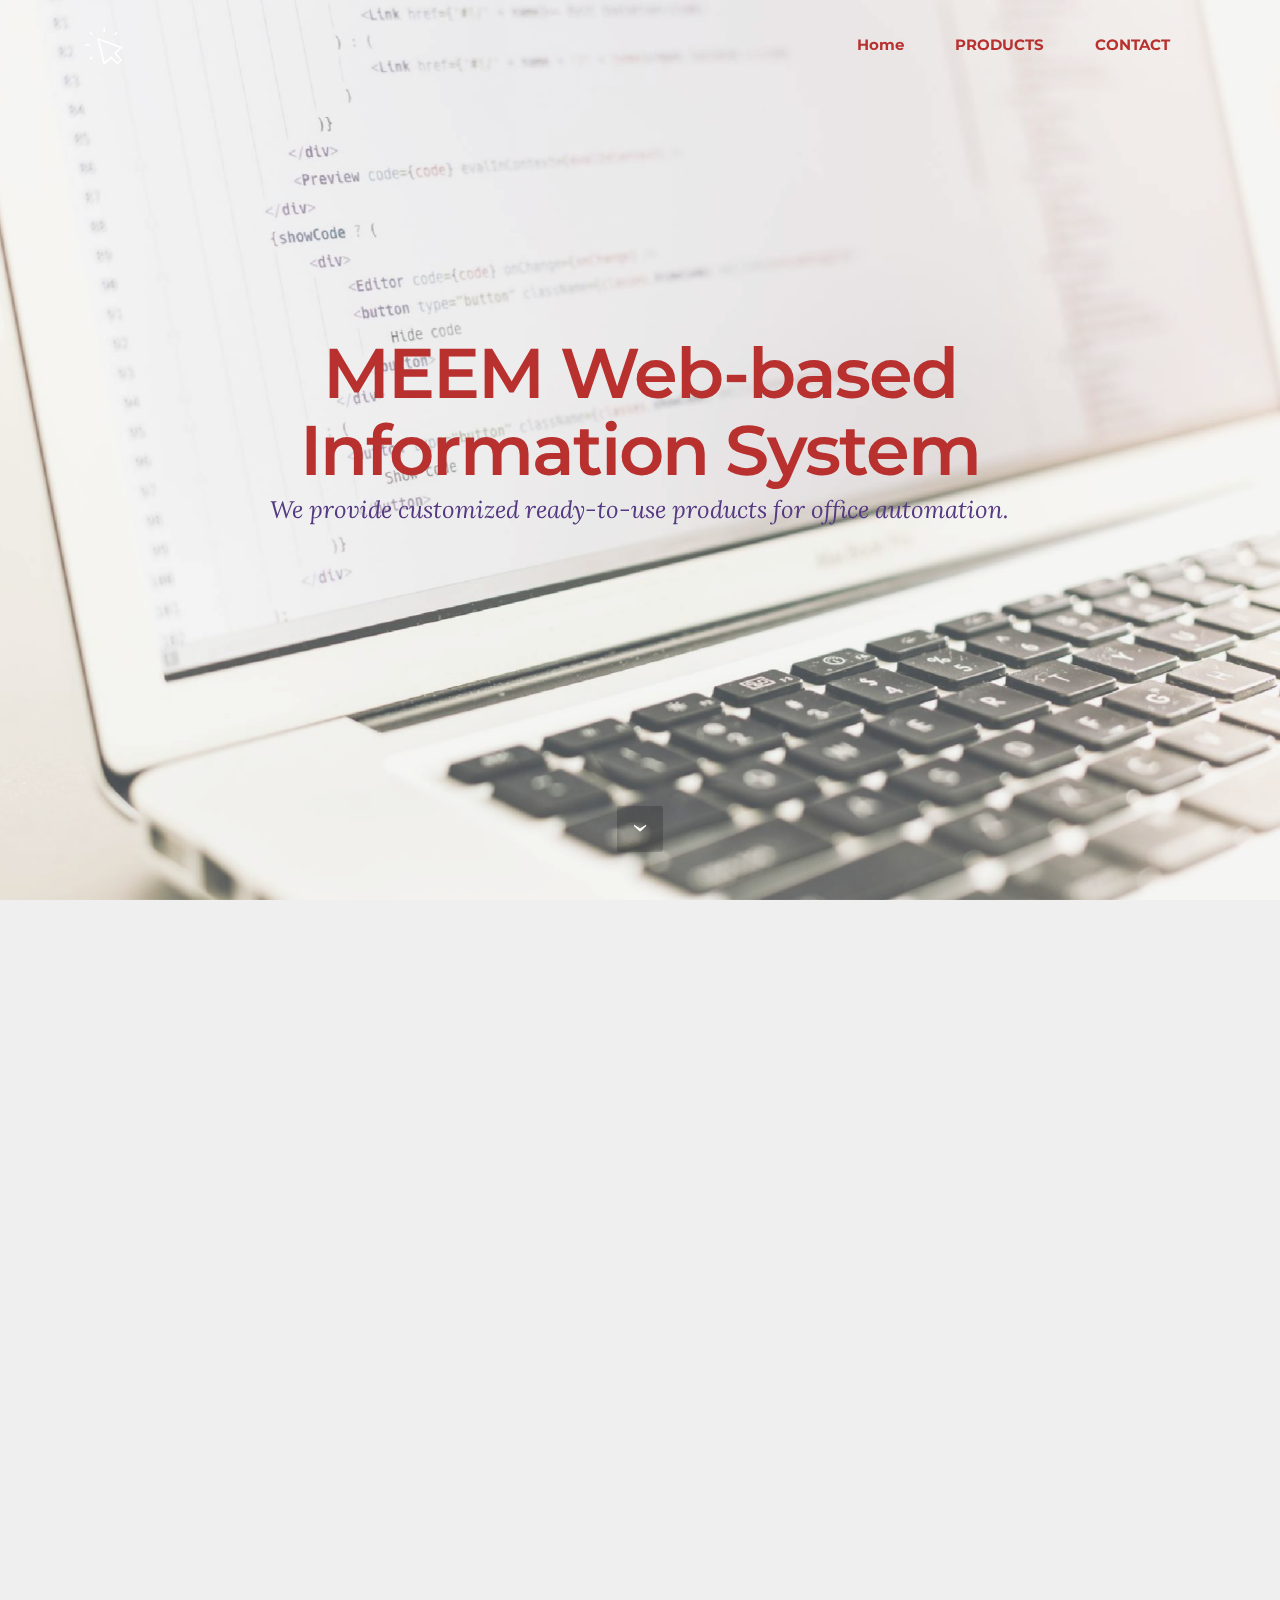
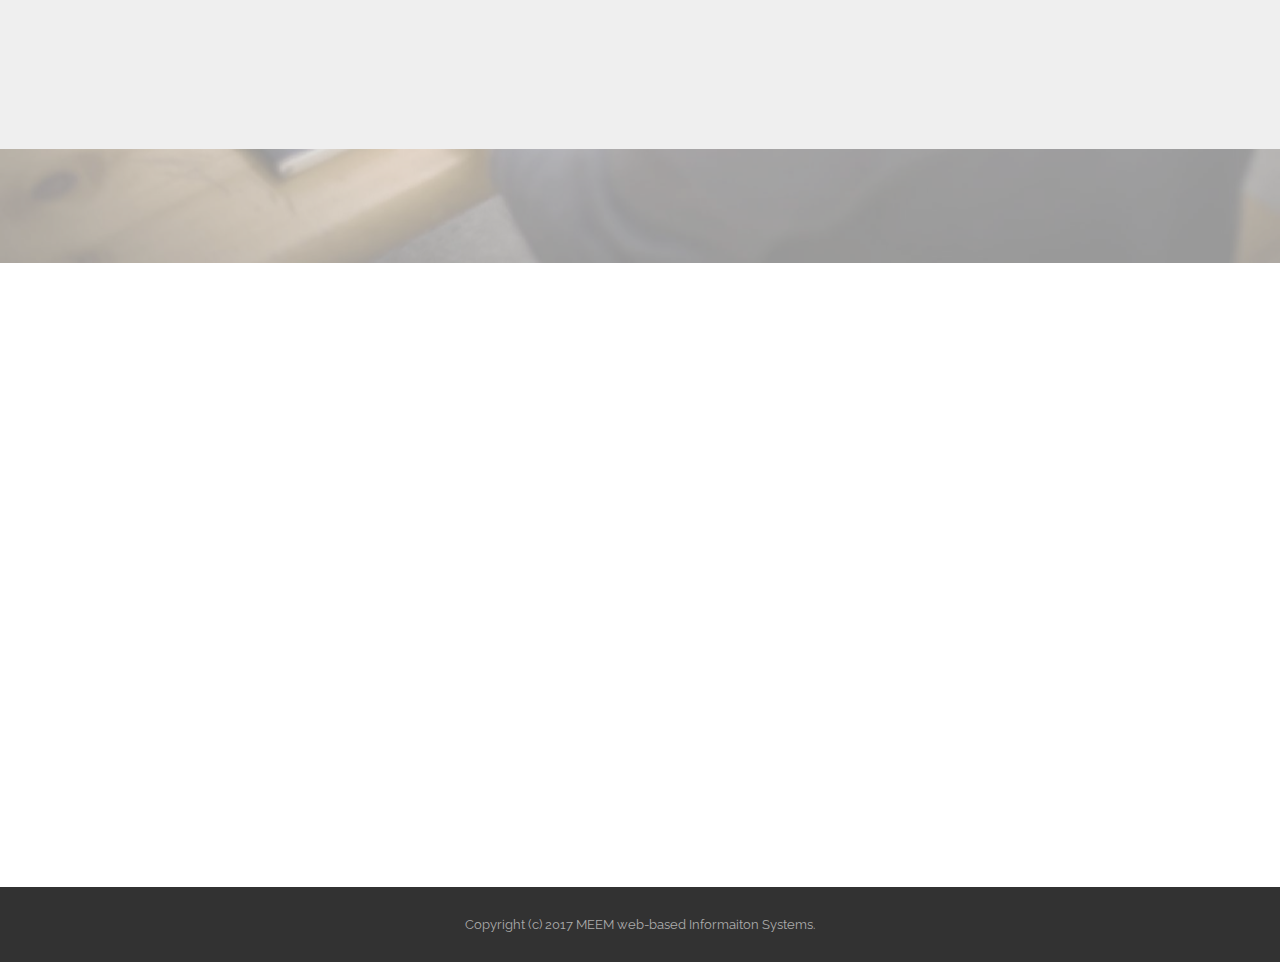
==== index.html @ 67f47ad5 "create github pages" ====
<!DOCTYPE html>
<html>
<head>
  <!-- Site made with Mobirise Website Builder v3.12.1, https://mobirise.com -->
  <meta charset="UTF-8">
  <meta http-equiv="X-UA-Compatible" content="IE=edge">
  <meta name="generator" content="Mobirise v3.12.1, mobirise.com">
  <meta name="viewport" content="width=device-width, initial-scale=1">
  <link rel="shortcut icon" href="assets/images/kfupm-seal-128x128.png" type="image/x-icon">
  <meta name="description" content="">
  
  <link rel="stylesheet" href="https://fonts.googleapis.com/css?family=Lora:400,700,400italic,700italic&amp;subset=latin">
  <link rel="stylesheet" href="https://fonts.googleapis.com/css?family=Montserrat:400,700">
  <link rel="stylesheet" href="https://fonts.googleapis.com/css?family=Raleway:100,100i,200,200i,300,300i,400,400i,500,500i,600,600i,700,700i,800,800i,900,900i">
  <link rel="stylesheet" href="assets/bootstrap-material-design-font/css/material.css">
  <link rel="stylesheet" href="assets/web/assets/mobirise-icons/mobirise-icons.css">
  <link rel="stylesheet" href="assets/tether/tether.min.css">
  <link rel="stylesheet" href="assets/bootstrap/css/bootstrap.min.css">
  <link rel="stylesheet" href="assets/dropdown/css/style.css">
  <link rel="stylesheet" href="assets/animate.css/animate.min.css">
  <link rel="stylesheet" href="assets/theme/css/style.css">
  <link rel="stylesheet" href="assets/mobirise/css/mbr-additional.css" type="text/css">
  
  
  
</head>
<body>
<section id="menu-0">

    <nav class="navbar navbar-dropdown bg-color transparent navbar-fixed-top">
        <div class="container">

            <div class="mbr-table">
                <div class="mbr-table-cell">

                    <div class="navbar-brand">
                        <span class="navbar-logo"><span class="mbri-cursor-click mbr-iconfont mbr-iconfont-menu"></span></span>
                        
                    </div>

                </div>
                <div class="mbr-table-cell">

                    <button class="navbar-toggler pull-xs-right hidden-md-up" type="button" data-toggle="collapse" data-target="#exCollapsingNavbar">
                        <div class="hamburger-icon"></div>
                    </button>

                    <ul class="nav-dropdown collapse pull-xs-right nav navbar-nav navbar-toggleable-sm" id="exCollapsingNavbar"><li class="nav-item"><a class="nav-link link" href="index.html#header1-1">Home</a></li><li class="nav-item dropdown"><a class="nav-link link" href="index.html#features3-2" aria-expanded="true">PRODUCTS</a></li><li class="nav-item dropdown"><a class="nav-link link" href="index.html#form1-3" aria-expanded="false">CONTACT</a></li></ul>
                    <button hidden="" class="navbar-toggler navbar-close" type="button" data-toggle="collapse" data-target="#exCollapsingNavbar">
                        <div class="close-icon"></div>
                    </button>

                </div>
            </div>

        </div>
    </nav>

</section>

<section class="engine"><a rel="external" href="https://mobirise.com">https://mobirise.com/</a></section><section class="mbr-section mbr-section-hero mbr-section-full mbr-parallax-background mbr-section-with-arrow" id="header1-1" style="background-image: url(assets/images/mbr-1-2000x1333.jpg);">

    <div class="mbr-overlay" style="opacity: 0.3; background-color: rgb(239, 239, 239);"></div>

    <div class="mbr-table-cell">

        <div class="container">
            <div class="row">
                <div class="mbr-section col-md-10 col-md-offset-1 text-xs-center">

                    <h1 class="mbr-section-title display-1">MEEM Web-based Information System</h1>
                    <p class="mbr-section-lead lead">We provide customized ready-to-use products for office automation.<br></p>
                    
                </div>
            </div>
        </div>
    </div>

    <div class="mbr-arrow mbr-arrow-floating" aria-hidden="true"><a href="#footer1-2"><i class="mbr-arrow-icon"></i></a></div>

</section>

<section class="mbr-cards mbr-section mbr-section-nopadding" id="features3-2" style="background-color: rgb(239, 239, 239);">

    

    <div class="mbr-cards-row row">
        <div class="mbr-cards-col col-xs-12 col-lg-2" style="padding-top: 40px; padding-bottom: 80px;">
            <div class="container">
              <div class="card cart-block">
                  <div class="card-img"><img src="assets/images/promotion-600x406.jpg" class="card-img-top"></div>
                  <div class="card-block">
                    <h4 class="card-title">Faculty Promotion System</h4>
                    <h5 class="card-subtitle">A cusomizable web-based automation for faculty promotion process for any university</h5>
                    <p class="card-text">It is a workflow system for promoting faculty candidates to a higher rank in a university. The system allows uploading of documents, maintaining research points sheets, selection of external reviewers, to and fro movement of promotion application among different departments, tracking of application with automatic email reminders etc. The system is easy to integrate and customizable online</p>
                    
                    </div>
                </div>
            </div>
        </div>
        <div class="mbr-cards-col col-xs-12 col-lg-2" style="padding-top: 40px; padding-bottom: 80px;">
            <div class="container">
                <div class="card cart-block">
                    <div class="card-img"><img src="assets/images/eventsmanagementsystem-600x311.jpg" class="card-img-top"></div>
                    <div class="card-block">
                        <h4 class="card-title">Events Management System</h4>
                        <h5 class="card-subtitle">A customizable web-based automation for Managing Events in any organization&nbsp;</h5>
                        <p class="card-text">It is a portal to Create, Modify, Search and Delete Events. Regitration of Speakers,Room and Attendants &nbsp;is carried out through user-friendly online forms. The concerned users are consequently reminded with Email reminders.</p>
                        
                    </div>
                </div>
            </div>
        </div>
        <div class="mbr-cards-col col-xs-12 col-lg-2" style="padding-top: 40px; padding-bottom: 80px;">
            <div class="container">
                <div class="card cart-block">
                    <div class="card-img"><img src="assets/images/inventorymanagement-600x364.png" class="card-img-top"></div>
                    <div class="card-block">
                        <h4 class="card-title">Inventory System&nbsp;</h4>
                        <h5 class="card-subtitle">A customizeable web-based automation of Store items for managing items in any store</h5>
                        <p class="card-text">Process of Issuing, returning, discarding, and adding new items &nbsp;in a store is automated.High-level summarized reports are made for the Higher authorities to help make decisions&nbsp;</p>
                        
                    </div>
                </div>
            </div>
        </div>
        <div class="mbr-cards-col col-xs-12 col-lg-2" style="padding-top: 40px; padding-bottom: 80px;">
            <div class="container">
                <div class="card cart-block">
                    <div class="card-img"><img src="assets/images/budgetadministration-600x242.jpg" class="card-img-top"></div>
                    <div class="card-block">
                        <h4 class="card-title">Budget Adminitration System&nbsp;</h4>
                        <h5 class="card-subtitle">A customizeable web-based automation for administrering Budgets of Projects Grants. &nbsp;</h5>
                        <p class="card-text">The projects grants from an external sources in an organization needs to be organized and managed. This web-based automation allow Prinicipal Investigators of mutlitple projects secure  logins to manage budget heads and allocate funds for running the project. The system autmatically &nbsp;provides monthly, yearly and final financial reports to be submitted to the external source.&nbsp;</p>
                        
                    </div>
                </div>
            </div>
        </div>
        <div class="mbr-cards-col col-xs-12 col-lg-2" style="padding-top: 40px; padding-bottom: 80px;">
            <div class="container">
                <div class="card cart-block">
                    <div class="card-img"><img src="assets/images/projectqualitymanagement-600x600.jpg" class="card-img-top"></div>
                    <div class="card-block">
                        <h4 class="card-title">Projects Quality Management System&nbsp;</h4>
                        <h5 class="card-subtitle">A customizeable web-based automation for managing project quality</h5>
                        <p class="card-text">The projects quality need to managed while the project is running. This automation provides timely reports to the center director, reporting of any problem like equipment missing, closing of project etc. .</p>
                        
                    </div>
                </div>
            </div>
        </div>
        
    </div>
</section>

<section class="mbr-section mbr-parallax-background" id="form1-3" style="background-image: url(assets/images/mbr-2-2000x1333.jpg); padding-top: 120px; padding-bottom: 120px;">
    <div class="mbr-overlay" style="opacity: 0.6; background-color: rgb(255, 255, 255);">
    </div>
    <div class="mbr-section mbr-section__container mbr-section__container--middle">
        <div class="container">
            <div class="row">
                <div class="col-xs-12 text-xs-center">
                    <h3 class="mbr-section-title display-2">CONTACT FORM</h3>
                    <small class="mbr-section-subtitle">Replace your current paper-based with to-date web-based automation .</small>
                </div>
            </div>
        </div>
    </div>
    <div class="mbr-section mbr-section-nopadding">
        <div class="container">
            <div class="row">
                <div class="col-xs-12 col-lg-10 col-lg-offset-1" data-form-type="formoid">


                    <div data-form-alert="true">
                        <div hidden="" data-form-alert-success="true" class="alert alert-form alert-success text-xs-center">Thanks for filling out form!</div>
                    </div>


                    <form action="https://mobirise.com/" method="post" data-form-title="CONTACT FORM">

                        <input type="hidden" value="KBYtS4QQPuknNpomk9CHhkIZFD9UuDMmwZOEA/wtsR2DMYqhEnBxSIKynUd0scEExJR4XQNCITCWAJcIQ/gbEltzCfZrSMmyPvbnNnT1mfeXy9pyFoHm8TKO83Wcvcyg" data-form-email="true">

                        <div class="row row-sm-offset">

                            <div class="col-xs-12 col-md-4">
                                <div class="form-group">
                                    <label class="form-control-label" for="form1-3-name">Full Name<span class="form-asterisk">*</span></label>
                                    <input type="text" class="form-control" name="name" required="" data-form-field="Name" id="form1-3-name">
                                </div>
                            </div>

                            <div class="col-xs-12 col-md-4">
                                <div class="form-group">
                                    <label class="form-control-label" for="form1-3-email">Email<span class="form-asterisk">*</span></label>
                                    <input type="email" class="form-control" name="email" required="" data-form-field="Email" id="form1-3-email">
                                </div>
                            </div>

                            <div class="col-xs-12 col-md-4">
                                <div class="form-group">
                                    <label class="form-control-label" for="form1-3-phone">Phone</label>
                                    <input type="tel" class="form-control" name="phone" data-form-field="Phone" id="form1-3-phone">
                                </div>
                            </div>

                        </div>

                        <div class="form-group">
                            <label class="form-control-label" for="form1-3-message">Message</label>
                            <textarea class="form-control" name="message" rows="7" data-form-field="Message" id="form1-3-message"></textarea>
                        </div>

                        <div><button type="submit" class="btn btn-primary">CONTACT US</button></div>

                    </form>
                </div>
            </div>
        </div>
    </div>
</section>

<footer class="mbr-small-footer mbr-section mbr-section-nopadding" id="footer1-2" style="background-color: rgb(50, 50, 50); padding-top: 1.75rem; padding-bottom: 1.75rem;">
    
    <div class="container">
        <p class="text-xs-center">Copyright (c) 2017 MEEM web-based Informaiton Systems.</p>
    </div>
</footer>


  <script src="assets/web/assets/jquery/jquery.min.js"></script>
  <script src="assets/tether/tether.min.js"></script>
  <script src="assets/bootstrap/js/bootstrap.min.js"></script>
  <script src="assets/smooth-scroll/smooth-scroll.js"></script>
  <script src="assets/dropdown/js/script.min.js"></script>
  <script src="assets/touch-swipe/jquery.touch-swipe.min.js"></script>
  <script src="assets/viewport-checker/jquery.viewportchecker.js"></script>
  <script src="assets/jarallax/jarallax.js"></script>
  <script src="assets/theme/js/script.js"></script>
  <script src="assets/formoid/formoid.min.js"></script>
  
  
  <input name="animation" type="hidden">
   <div id="scrollToTop" class="scrollToTop mbr-arrow-up"><a style="text-align: center;"><i class="mbr-arrow-up-icon"></i></a></div>
  </body>
</html>
---- assets/bootstrap-material-design-font/css/material.css ----
@font-face {
  font-family: 'Material-Design-Icons';
  src: url('../fonts/Material-Design-Icons.eot?3ocs8m');
  src: url('../fonts/Material-Design-Icons.eot?#iefix3ocs8m') format('embedded-opentype'), url('../fonts/Material-Design-Icons.woff?3ocs8m') format('woff'), url('../fonts/Material-Design-Icons.ttf?3ocs8m') format('truetype'), url('../fonts/Material-Design-Icons.svg?3ocs8m#Material-Design-Icons') format('svg');
  font-weight: normal;
  font-style: normal;
}
[class^="mdi-"],
[class*="mdi-"] {
  speak: none;
  display: inline-block;
  font-style: normal;
  font-variant:normal;
  font-weight:normal;
  /*font-size:24px;*/
  line-height:1;
  font-family:'Material-Design-Icons' !important;
  text-rendering: auto;
  
  -webkit-font-smoothing: antialiased;
  -moz-osx-font-smoothing: grayscale;
  -webkit-transform: translate(0, 0);
      -ms-transform: translate(0, 0);
          transform: translate(0, 0);
}
[class^="mdi-"]:before,
[class*="mdi-"]:before {
  display: inline-block;
  speak: none;
  text-decoration: inherit;
}
[class^="mdi-"].pull-left,
[class*="mdi-"].pull-left {
  margin-right: .3em;
}
[class^="mdi-"].pull-right,
[class*="mdi-"].pull-right {
  margin-left: .3em;
}
[class^="mdi-"].mdi-lg:before,
[class*="mdi-"].mdi-lg:before,
[class^="mdi-"].mdi-lg:after,
[class*="mdi-"].mdi-lg:after {
  font-size: 1.33333333em;
  line-height: 0.75em;
  vertical-align: -15%;
}
[class^="mdi-"].mdi-2x:before,
[class*="mdi-"].mdi-2x:before,
[class^="mdi-"].mdi-2x:after,
[class*="mdi-"].mdi-2x:after {
  font-size: 2em;
}
[class^="mdi-"].mdi-3x:before,
[class*="mdi-"].mdi-3x:before,
[class^="mdi-"].mdi-3x:after,
[class*="mdi-"].mdi-3x:after {
  font-size: 3em;
}
[class^="mdi-"].mdi-4x:before,
[class*="mdi-"].mdi-4x:before,
[class^="mdi-"].mdi-4x:after,
[class*="mdi-"].mdi-4x:after {
  font-size: 4em;
}
[class^="mdi-"].mdi-5x:before,
[class*="mdi-"].mdi-5x:before,
[class^="mdi-"].mdi-5x:after,
[class*="mdi-"].mdi-5x:after {
  font-size: 5em;
}
[class^="mdi-device-signal-cellular-"]:after,
[class^="mdi-device-battery-"]:after,
[class^="mdi-device-battery-charging-"]:after,
[class^="mdi-device-signal-cellular-connected-no-internet-"]:after,
[class^="mdi-device-signal-wifi-"]:after,
[class^="mdi-device-signal-wifi-statusbar-not-connected"]:after,
.mdi-device-network-wifi:after {
  opacity: .3;
  position: absolute;
  left: 0;
  top: 0;
  z-index: 1;
  display: inline-block;
  speak: none;
  text-decoration: inherit;
}
[class^="mdi-device-signal-cellular-"]:after {
  content: "\e758";
}
[class^="mdi-device-battery-"]:after {
  content: "\e735";
}
[class^="mdi-device-battery-charging-"]:after {
  content: "\e733";
}
[class^="mdi-device-signal-cellular-connected-no-internet-"]:after {
  content: "\e75d";
}
[class^="mdi-device-signal-wifi-"]:after,
.mdi-device-network-wifi:after {
  content: "\e765";
}
[class^="mdi-device-signal-wifi-statusbasr-not-connected"]:after {
  content: "\e8f7";
}
.mdi-device-signal-cellular-off:after,
.mdi-device-signal-cellular-null:after,
.mdi-device-signal-cellular-no-sim:after,
.mdi-device-signal-wifi-off:after,
.mdi-device-signal-wifi-4-bar:after,
.mdi-device-signal-cellular-4-bar:after,
.mdi-device-battery-alert:after,
.mdi-device-signal-cellular-connected-no-internet-4-bar:after,
.mdi-device-battery-std:after,
.mdi-device-battery-full .mdi-device-battery-unknown:after {
  content: "";
}
.mdi-fw {
  width: 1.28571429em;
  text-align: center;
}
.mdi-ul {
  padding-left: 0;
  margin-left: 2.14285714em;
  list-style-type: none;
}
.mdi-ul > li {
  position: relative;
}
.mdi-li {
  position: absolute;
  left: -2.14285714em;
  width: 2.14285714em;
  top: 0.14285714em;
  text-align: center;
}
.mdi-li.mdi-lg {
  left: -1.85714286em;
}
.mdi-border {
  padding: .2em .25em .15em;
  border: solid 0.08em #eeeeee;
  border-radius: .1em;
}
.mdi-spin {
  -webkit-animation: mdi-spin 2s infinite linear;
  animation: mdi-spin 2s infinite linear;
  -webkit-transform-origin: 50% 50%;
  -ms-transform-origin: 50% 50%;
      transform-origin: 50% 50%;
}
.mdi-pulse {
  -webkit-animation: mdi-spin 1s steps(8) infinite;
  animation: mdi-spin 1s steps(8) infinite;
  -webkit-transform-origin: 50% 50%;
  -ms-transform-origin: 50% 50%;
      transform-origin: 50% 50%;
}
@-webkit-keyframes mdi-spin {
  0% {
    -webkit-transform: rotate(0deg);
    transform: rotate(0deg);
  }
  100% {
    -webkit-transform: rotate(359deg);
    transform: rotate(359deg);
  }
}
@keyframes mdi-spin {
  0% {
    -webkit-transform: rotate(0deg);
    transform: rotate(0deg);
  }
  100% {
    -webkit-transform: rotate(359deg);
    transform: rotate(359deg);
  }
}
.mdi-rotate-90 {
  filter: progid:DXImageTransform.Microsoft.BasicImage(rotation=1);
  -webkit-transform: rotate(90deg);
  -ms-transform: rotate(90deg);
  transform: rotate(90deg);
}
.mdi-rotate-180 {
  filter: progid:DXImageTransform.Microsoft.BasicImage(rotation=2);
  -webkit-transform: rotate(180deg);
  -ms-transform: rotate(180deg);
  transform: rotate(180deg);
}
.mdi-rotate-270 {
  filter: progid:DXImageTransform.Microsoft.BasicImage(rotation=3);
  -webkit-transform: rotate(270deg);
  -ms-transform: rotate(270deg);
  transform: rotate(270deg);
}
.mdi-flip-horizontal {
  filter: progid:DXImageTransform.Microsoft.BasicImage(rotation=0, mirror=1);
  -webkit-transform: scale(-1, 1);
  -ms-transform: scale(-1, 1);
  transform: scale(-1, 1);
}
.mdi-flip-vertical {
  filter: progid:DXImageTransform.Microsoft.BasicImage(rotation=2, mirror=1);
  -webkit-transform: scale(1, -1);
  -ms-transform: scale(1, -1);
  transform: scale(1, -1);
}
:root .mdi-rotate-90,
:root .mdi-rotate-180,
:root .mdi-rotate-270,
:root .mdi-flip-horizontal,
:root .mdi-flip-vertical {
  -webkit-filter: none;
          filter: none;
}
.mdi-stack {
  position: relative;
  display: inline-block;
  width: 2em;
  height: 2em;
  line-height: 2em;
  vertical-align: middle;
}
.mdi-stack-1x,
.mdi-stack-2x {
  position: absolute;
  left: 0;
  width: 100%;
  text-align: center;
}
.mdi-stack-1x {
  line-height: inherit;
}
.mdi-stack-2x {
  font-size: 2em;
}
.mdi-inverse {
  color: #ffffff;
}
/* Start Icons */
.mdi-action-3d-rotation:before {
  content: "\e600";
}
.mdi-action-accessibility:before {
  content: "\e601";
}
.mdi-action-account-balance-wallet:before {
  content: "\e602";
}
.mdi-action-account-balance:before {
  content: "\e603";
}
.mdi-action-account-box:before {
  content: "\e604";
}
.mdi-action-account-child:before {
  content: "\e605";
}
.mdi-action-account-circle:before {
  content: "\e606";
}
.mdi-action-add-shopping-cart:before {
  content: "\e607";
}
.mdi-action-alarm-add:before {
  content: "\e608";
}
.mdi-action-alarm-off:before {
  content: "\e609";
}
.mdi-action-alarm-on:before {
  content: "\e60a";
}
.mdi-action-alarm:before {
  content: "\e60b";
}
.mdi-action-android:before {
  content: "\e60c";
}
.mdi-action-announcement:before {
  content: "\e60d";
}
.mdi-action-aspect-ratio:before {
  content: "\e60e";
}
.mdi-action-assessment:before {
  content: "\e60f";
}
.mdi-action-assignment-ind:before {
  content: "\e610";
}
.mdi-action-assignment-late:before {
  content: "\e611";
}
.mdi-action-assignment-return:before {
  content: "\e612";
}
.mdi-action-assignment-returned:before {
  content: "\e613";
}
.mdi-action-assignment-turned-in:before {
  content: "\e614";
}
.mdi-action-assignment:before {
  content: "\e615";
}
.mdi-action-autorenew:before {
  content: "\e616";
}
.mdi-action-backup:before {
  content: "\e617";
}
.mdi-action-book:before {
  content: "\e618";
}
.mdi-action-bookmark-outline:before {
  content: "\e619";
}
.mdi-action-bookmark:before {
  content: "\e61a";
}
.mdi-action-bug-report:before {
  content: "\e61b";
}
.mdi-action-cached:before {
  content: "\e61c";
}
.mdi-action-check-circle:before {
  content: "\e61d";
}
.mdi-action-class:before {
  content: "\e61e";
}
.mdi-action-credit-card:before {
  content: "\e61f";
}
.mdi-action-dashboard:before {
  content: "\e620";
}
.mdi-action-delete:before {
  content: "\e621";
}
.mdi-action-description:before {
  content: "\e622";
}
.mdi-action-dns:before {
  content: "\e623";
}
.mdi-action-done-all:before {
  content: "\e624";
}
.mdi-action-done:before {
  content: "\e625";
}
.mdi-action-event:before {
  content: "\e626";
}
.mdi-action-exit-to-app:before {
  content: "\e627";
}
.mdi-action-explore:before {
  content: "\e628";
}
.mdi-action-extension:before {
  content: "\e629";
}
.mdi-action-face-unlock:before {
  content: "\e62a";
}
.mdi-action-favorite-outline:before {
  content: "\e62b";
}
.mdi-action-favorite:before {
  content: "\e62c";
}
.mdi-action-find-in-page:before {
  content: "\e62d";
}
.mdi-action-find-replace:before {
  content: "\e62e";
}
.mdi-action-flip-to-back:before {
  content: "\e62f";
}
.mdi-action-flip-to-front:before {
  content: "\e630";
}
.mdi-action-get-app:before {
  content: "\e631";
}
.mdi-action-grade:before {
  content: "\e632";
}
.mdi-action-group-work:before {
  content: "\e633";
}
.mdi-action-help:before {
  content: "\e634";
}
.mdi-action-highlight-remove:before {
  content: "\e635";
}
.mdi-action-history:before {
  content: "\e636";
}
.mdi-action-home:before {
  content: "\e637";
}
.mdi-action-https:before {
  content: "\e638";
}
.mdi-action-info-outline:before {
  content: "\e639";
}
.mdi-action-info:before {
  content: "\e63a";
}
.mdi-action-input:before {
  content: "\e63b";
}
.mdi-action-invert-colors:before {
  content: "\e63c";
}
.mdi-action-label-outline:before {
  content: "\e63d";
}
.mdi-action-label:before {
  content: "\e63e";
}
.mdi-action-language:before {
  content: "\e63f";
}
.mdi-action-launch:before {
  content: "\e640";
}
.mdi-action-list:before {
  content: "\e641";
}
.mdi-action-lock-open:before {
  content: "\e642";
}
.mdi-action-lock-outline:before {
  content: "\e643";
}
.mdi-action-lock:before {
  content: "\e644";
}
.mdi-action-loyalty:before {
  content: "\e645";
}
.mdi-action-markunread-mailbox:before {
  content: "\e646";
}
.mdi-action-note-add:before {
  content: "\e647";
}
.mdi-action-open-in-browser:before {
  content: "\e648";
}
.mdi-action-open-in-new:before {
  content: "\e649";
}
.mdi-action-open-with:before {
  content: "\e64a";
}
.mdi-action-pageview:before {
  content: "\e64b";
}
.mdi-action-payment:before {
  content: "\e64c";
}
.mdi-action-perm-camera-mic:before {
  content: "\e64d";
}
.mdi-action-perm-contact-cal:before {
  content: "\e64e";
}
.mdi-action-perm-data-setting:before {
  content: "\e64f";
}
.mdi-action-perm-device-info:before {
  content: "\e650";
}
.mdi-action-perm-identity:before {
  content: "\e651";
}
.mdi-action-perm-media:before {
  content: "\e652";
}
.mdi-action-perm-phone-msg:before {
  content: "\e653";
}
.mdi-action-perm-scan-wifi:before {
  content: "\e654";
}
.mdi-action-picture-in-picture:before {
  content: "\e655";
}
.mdi-action-polymer:before {
  content: "\e656";
}
.mdi-action-print:before {
  content: "\e657";
}
.mdi-action-query-builder:before {
  content: "\e658";
}
.mdi-action-question-answer:before {
  content: "\e659";
}
.mdi-action-receipt:before {
  content: "\e65a";
}
.mdi-action-redeem:before {
  content: "\e65b";
}
.mdi-action-reorder:before {
  content: "\e65c";
}
.mdi-action-report-problem:before {
  content: "\e65d";
}
.mdi-action-restore:before {
  content: "\e65e";
}
.mdi-action-room:before {
  content: "\e65f";
}
.mdi-action-schedule:before {
  content: "\e660";
}
.mdi-action-search:before {
  content: "\e661";
}
.mdi-action-settings-applications:before {
  content: "\e662";
}
.mdi-action-settings-backup-restore:before {
  content: "\e663";
}
.mdi-action-settings-bluetooth:before {
  content: "\e664";
}
.mdi-action-settings-cell:before {
  content: "\e665";
}
.mdi-action-settings-display:before {
  content: "\e666";
}
.mdi-action-settings-ethernet:before {
  content: "\e667";
}
.mdi-action-settings-input-antenna:before {
  content: "\e668";
}
.mdi-action-settings-input-component:before {
  content: "\e669";
}
.mdi-action-settings-input-composite:before {
  content: "\e66a";
}
.mdi-action-settings-input-hdmi:before {
  content: "\e66b";
}
.mdi-action-settings-input-svideo:before {
  content: "\e66c";
}
.mdi-action-settings-overscan:before {
  content: "\e66d";
}
.mdi-action-settings-phone:before {
  content: "\e66e";
}
.mdi-action-settings-power:before {
  content: "\e66f";
}
.mdi-action-settings-remote:before {
  content: "\e670";
}
.mdi-action-settings-voice:before {
  content: "\e671";
}
.mdi-action-settings:before {
  content: "\e672";
}
.mdi-action-shop-two:before {
  content: "\e673";
}
.mdi-action-shop:before {
  content: "\e674";
}
.mdi-action-shopping-basket:before {
  content: "\e675";
}
.mdi-action-shopping-cart:before {
  content: "\e676";
}
.mdi-action-speaker-notes:before {
  content: "\e677";
}
.mdi-action-spellcheck:before {
  content: "\e678";
}
.mdi-action-star-rate:before {
  content: "\e679";
}
.mdi-action-stars:before {
  content: "\e67a";
}
.mdi-action-store:before {
  content: "\e67b";
}
.mdi-action-subject:before {
  content: "\e67c";
}
.mdi-action-supervisor-account:before {
  content: "\e67d";
}
.mdi-action-swap-horiz:before {
  content: "\e67e";
}
.mdi-action-swap-vert-circle:before {
  content: "\e67f";
}
.mdi-action-swap-vert:before {
  content: "\e680";
}
.mdi-action-system-update-tv:before {
  content: "\e681";
}
.mdi-action-tab-unselected:before {
  content: "\e682";
}
.mdi-action-tab:before {
  content: "\e683";
}
.mdi-action-theaters:before {
  content: "\e684";
}
.mdi-action-thumb-down:before {
  content: "\e685";
}
.mdi-action-thumb-up:before {
  content: "\e686";
}
.mdi-action-thumbs-up-down:before {
  content: "\e687";
}
.mdi-action-toc:before {
  content: "\e688";
}
.mdi-action-today:before {
  content: "\e689";
}
.mdi-action-track-changes:before {
  content: "\e68a";
}
.mdi-action-translate:before {
  content: "\e68b";
}
.mdi-action-trending-down:before {
  content: "\e68c";
}
.mdi-action-trending-neutral:before {
  content: "\e68d";
}
.mdi-action-trending-up:before {
  content: "\e68e";
}
.mdi-action-turned-in-not:before {
  content: "\e68f";
}
.mdi-action-turned-in:before {
  content: "\e690";
}
.mdi-action-verified-user:before {
  content: "\e691";
}
.mdi-action-view-agenda:before {
  content: "\e692";
}
.mdi-action-view-array:before {
  content: "\e693";
}
.mdi-action-view-carousel:before {
  content: "\e694";
}
.mdi-action-view-column:before {
  content: "\e695";
}
.mdi-action-view-day:before {
  content: "\e696";
}
.mdi-action-view-headline:before {
  content: "\e697";
}
.mdi-action-view-list:before {
  content: "\e698";
}
.mdi-action-view-module:before {
  content: "\e699";
}
.mdi-action-view-quilt:before {
  content: "\e69a";
}
.mdi-action-view-stream:before {
  content: "\e69b";
}
.mdi-action-view-week:before {
  content: "\e69c";
}
.mdi-action-visibility-off:before {
  content: "\e69d";
}
.mdi-action-visibility:before {
  content: "\e69e";
}
.mdi-action-wallet-giftcard:before {
  content: "\e69f";
}
.mdi-action-wallet-membership:before {
  content: "\e6a0";
}
.mdi-action-wallet-travel:before {
  content: "\e6a1";
}
.mdi-action-work:before {
  content: "\e6a2";
}
.mdi-alert-error:before {
  content: "\e6a3";
}
.mdi-alert-warning:before {
  content: "\e6a4";
}
.mdi-av-album:before {
  content: "\e6a5";
}
.mdi-av-closed-caption:before {
  content: "\e6a6";
}
.mdi-av-equalizer:before {
  content: "\e6a7";
}
.mdi-av-explicit:before {
  content: "\e6a8";
}
.mdi-av-fast-forward:before {
  content: "\e6a9";
}
.mdi-av-fast-rewind:before {
  content: "\e6aa";
}
.mdi-av-games:before {
  content: "\e6ab";
}
.mdi-av-hearing:before {
  content: "\e6ac";
}
.mdi-av-high-quality:before {
  content: "\e6ad";
}
.mdi-av-loop:before {
  content: "\e6ae";
}
.mdi-av-mic-none:before {
  content: "\e6af";
}
.mdi-av-mic-off:before {
  content: "\e6b0";
}
.mdi-av-mic:before {
  content: "\e6b1";
}
.mdi-av-movie:before {
  content: "\e6b2";
}
.mdi-av-my-library-add:before {
  content: "\e6b3";
}
.mdi-av-my-library-books:before {
  content: "\e6b4";
}
.mdi-av-my-library-music:before {
  content: "\e6b5";
}
.mdi-av-new-releases:before {
  content: "\e6b6";
}
.mdi-av-not-interested:before {
  content: "\e6b7";
}
.mdi-av-pause-circle-fill:before {
  content: "\e6b8";
}
.mdi-av-pause-circle-outline:before {
  content: "\e6b9";
}
.mdi-av-pause:before {
  content: "\e6ba";
}
.mdi-av-play-arrow:before {
  content: "\e6bb";
}
.mdi-av-play-circle-fill:before {
  content: "\e6bc";
}
.mdi-av-play-circle-outline:before {
  content: "\e6bd";
}
.mdi-av-play-shopping-bag:before {
  content: "\e6be";
}
.mdi-av-playlist-add:before {
  content: "\e6bf";
}
.mdi-av-queue-music:before {
  content: "\e6c0";
}
.mdi-av-queue:before {
  content: "\e6c1";
}
.mdi-av-radio:before {
  content: "\e6c2";
}
.mdi-av-recent-actors:before {
  content: "\e6c3";
}
.mdi-av-repeat-one:before {
  content: "\e6c4";
}
.mdi-av-repeat:before {
  content: "\e6c5";
}
.mdi-av-replay:before {
  content: "\e6c6";
}
.mdi-av-shuffle:before {
  content: "\e6c7";
}
.mdi-av-skip-next:before {
  content: "\e6c8";
}
.mdi-av-skip-previous:before {
  content: "\e6c9";
}
.mdi-av-snooze:before {
  content: "\e6ca";
}
.mdi-av-stop:before {
  content: "\e6cb";
}
.mdi-av-subtitles:before {
  content: "\e6cc";
}
.mdi-av-surround-sound:before {
  content: "\e6cd";
}
.mdi-av-timer:before {
  content: "\e6ce";
}
.mdi-av-video-collection:before {
  content: "\e6cf";
}
.mdi-av-videocam-off:before {
  content: "\e6d0";
}
.mdi-av-videocam:before {
  content: "\e6d1";
}
.mdi-av-volume-down:before {
  content: "\e6d2";
}
.mdi-av-volume-mute:before {
  content: "\e6d3";
}
.mdi-av-volume-off:before {
  content: "\e6d4";
}
.mdi-av-volume-up:before {
  content: "\e6d5";
}
.mdi-av-web:before {
  content: "\e6d6";
}
.mdi-communication-business:before {
  content: "\e6d7";
}
.mdi-communication-call-end:before {
  content: "\e6d8";
}
.mdi-communication-call-made:before {
  content: "\e6d9";
}
.mdi-communication-call-merge:before {
  content: "\e6da";
}
.mdi-communication-call-missed:before {
  content: "\e6db";
}
.mdi-communication-call-received:before {
  content: "\e6dc";
}
.mdi-communication-call-split:before {
  content: "\e6dd";
}
.mdi-communication-call:before {
  content: "\e6de";
}
.mdi-communication-chat:before {
  content: "\e6df";
}
.mdi-communication-clear-all:before {
  content: "\e6e0";
}
.mdi-communication-comment:before {
  content: "\e6e1";
}
.mdi-communication-contacts:before {
  content: "\e6e2";
}
.mdi-communication-dialer-sip:before {
  content: "\e6e3";
}
.mdi-communication-dialpad:before {
  content: "\e6e4";
}
.mdi-communication-dnd-on:before {
  content: "\e6e5";
}
.mdi-communication-email:before {
  content: "\e6e6";
}
.mdi-communication-forum:before {
  content: "\e6e7";
}
.mdi-communication-import-export:before {
  content: "\e6e8";
}
.mdi-communication-invert-colors-off:before {
  content: "\e6e9";
}
.mdi-communication-invert-colors-on:before {
  content: "\e6ea";
}
.mdi-communication-live-help:before {
  content: "\e6eb";
}
.mdi-communication-location-off:before {
  content: "\e6ec";
}
.mdi-communication-location-on:before {
  content: "\e6ed";
}
.mdi-communication-message:before {
  content: "\e6ee";
}
.mdi-communication-messenger:before {
  content: "\e6ef";
}
.mdi-communication-no-sim:before {
  content: "\e6f0";
}
.mdi-communication-phone:before {
  content: "\e6f1";
}
.mdi-communication-portable-wifi-off:before {
  content: "\e6f2";
}
.mdi-communication-quick-contacts-dialer:before {
  content: "\e6f3";
}
.mdi-communication-quick-contacts-mail:before {
  content: "\e6f4";
}
.mdi-communication-ring-volume:before {
  content: "\e6f5";
}
.mdi-communication-stay-current-landscape:before {
  content: "\e6f6";
}
.mdi-communication-stay-current-portrait:before {
  content: "\e6f7";
}
.mdi-communication-stay-primary-landscape:before {
  content: "\e6f8";
}
.mdi-communication-stay-primary-portrait:before {
  content: "\e6f9";
}
.mdi-communication-swap-calls:before {
  content: "\e6fa";
}
.mdi-communication-textsms:before {
  content: "\e6fb";
}
.mdi-communication-voicemail:before {
  content: "\e6fc";
}
.mdi-communication-vpn-key:before {
  content: "\e6fd";
}
.mdi-content-add-box:before {
  content: "\e6fe";
}
.mdi-content-add-circle-outline:before {
  content: "\e6ff";
}
.mdi-content-add-circle:before {
  content: "\e700";
}
.mdi-content-add:before {
  content: "\e701";
}
.mdi-content-archive:before {
  content: "\e702";
}
.mdi-content-backspace:before {
  content: "\e703";
}
.mdi-content-block:before {
  content: "\e704";
}
.mdi-content-clear:before {
  content: "\e705";
}
.mdi-content-content-copy:before {
  content: "\e706";
}
.mdi-content-content-cut:before {
  content: "\e707";
}
.mdi-content-content-paste:before {
  content: "\e708";
}
.mdi-content-create:before {
  content: "\e709";
}
.mdi-content-drafts:before {
  content: "\e70a";
}
.mdi-content-filter-list:before {
  content: "\e70b";
}
.mdi-content-flag:before {
  content: "\e70c";
}
.mdi-content-forward:before {
  content: "\e70d";
}
.mdi-content-gesture:before {
  content: "\e70e";
}
.mdi-content-inbox:before {
  content: "\e70f";
}
.mdi-content-link:before {
  content: "\e710";
}
.mdi-content-mail:before {
  content: "\e711";
}
.mdi-content-markunread:before {
  content: "\e712";
}
.mdi-content-redo:before {
  content: "\e713";
}
.mdi-content-remove-circle-outline:before {
  content: "\e714";
}
.mdi-content-remove-circle:before {
  content: "\e715";
}
.mdi-content-remove:before {
  content: "\e716";
}
.mdi-content-reply-all:before {
  content: "\e717";
}
.mdi-content-reply:before {
  content: "\e718";
}
.mdi-content-report:before {
  content: "\e719";
}
.mdi-content-save:before {
  content: "\e71a";
}
.mdi-content-select-all:before {
  content: "\e71b";
}
.mdi-content-send:before {
  content: "\e71c";
}
.mdi-content-sort:before {
  content: "\e71d";
}
.mdi-content-text-format:before {
  content: "\e71e";
}
.mdi-content-undo:before {
  content: "\e71f";
}
.mdi-editor-attach-file:before {
  content: "\e776";
}
.mdi-editor-attach-money:before {
  content: "\e777";
}
.mdi-editor-border-all:before {
  content: "\e778";
}
.mdi-editor-border-bottom:before {
  content: "\e779";
}
.mdi-editor-border-clear:before {
  content: "\e77a";
}
.mdi-editor-border-color:before {
  content: "\e77b";
}
.mdi-editor-border-horizontal:before {
  content: "\e77c";
}
.mdi-editor-border-inner:before {
  content: "\e77d";
}
.mdi-editor-border-left:before {
  content: "\e77e";
}
.mdi-editor-border-outer:before {
  content: "\e77f";
}
.mdi-editor-border-right:before {
  content: "\e780";
}
.mdi-editor-border-style:before {
  content: "\e781";
}
.mdi-editor-border-top:before {
  content: "\e782";
}
.mdi-editor-border-vertical:before {
  content: "\e783";
}
.mdi-editor-format-align-center:before {
  content: "\e784";
}
.mdi-editor-format-align-justify:before {
  content: "\e785";
}
.mdi-editor-format-align-left:before {
  content: "\e786";
}
.mdi-editor-format-align-right:before {
  content: "\e787";
}
.mdi-editor-format-bold:before {
  content: "\e788";
}
.mdi-editor-format-clear:before {
  content: "\e789";
}
.mdi-editor-format-color-fill:before {
  content: "\e78a";
}
.mdi-editor-format-color-reset:before {
  content: "\e78b";
}
.mdi-editor-format-color-text:before {
  content: "\e78c";
}
.mdi-editor-format-indent-decrease:before {
  content: "\e78d";
}
.mdi-editor-format-indent-increase:before {
  content: "\e78e";
}
.mdi-editor-format-italic:before {
  content: "\e78f";
}
.mdi-editor-format-line-spacing:before {
  content: "\e790";
}
.mdi-editor-format-list-bulleted:before {
  content: "\e791";
}
.mdi-editor-format-list-numbered:before {
  content: "\e792";
}
.mdi-editor-format-paint:before {
  content: "\e793";
}
.mdi-editor-format-quote:before {
  content: "\e794";
}
.mdi-editor-format-size:before {
  content: "\e795";
}
.mdi-editor-format-strikethrough:before {
  content: "\e796";
}
.mdi-editor-format-textdirection-l-to-r:before {
  content: "\e797";
}
.mdi-editor-format-textdirection-r-to-l:before {
  content: "\e798";
}
.mdi-editor-format-underline:before {
  content: "\e799";
}
.mdi-editor-functions:before {
  content: "\e79a";
}
.mdi-editor-insert-chart:before {
  content: "\e79b";
}
.mdi-editor-insert-comment:before {
  content: "\e79c";
}
.mdi-editor-insert-drive-file:before {
  content: "\e79d";
}
.mdi-editor-insert-emoticon:before {
  content: "\e79e";
}
.mdi-editor-insert-invitation:before {
  content: "\e79f";
}
.mdi-editor-insert-link:before {
  content: "\e7a0";
}
.mdi-editor-insert-photo:before {
  content: "\e7a1";
}
.mdi-editor-merge-type:before {
  content: "\e7a2";
}
.mdi-editor-mode-comment:before {
  content: "\e7a3";
}
.mdi-editor-mode-edit:before {
  content: "\e7a4";
}
.mdi-editor-publish:before {
  content: "\e7a5";
}
.mdi-editor-vertical-align-bottom:before {
  content: "\e7a6";
}
.mdi-editor-vertical-align-center:before {
  content: "\e7a7";
}
.mdi-editor-vertical-align-top:before {
  content: "\e7a8";
}
.mdi-editor-wrap-text:before {
  content: "\e7a9";
}
.mdi-file-attachment:before {
  content: "\e7aa";
}
.mdi-file-cloud-circle:before {
  content: "\e7ab";
}
.mdi-file-cloud-done:before {
  content: "\e7ac";
}
.mdi-file-cloud-download:before {
  content: "\e7ad";
}
.mdi-file-cloud-off:before {
  content: "\e7ae";
}
.mdi-file-cloud-queue:before {
  content: "\e7af";
}
.mdi-file-cloud-upload:before {
  content: "\e7b0";
}
.mdi-file-cloud:before {
  content: "\e7b1";
}
.mdi-file-file-download:before {
  content: "\e7b2";
}
.mdi-file-file-upload:before {
  content: "\e7b3";
}
.mdi-file-folder-open:before {
  content: "\e7b4";
}
.mdi-file-folder-shared:before {
  content: "\e7b5";
}
.mdi-file-folder:before {
  content: "\e7b6";
}
.mdi-device-access-alarm:before {
  content: "\e720";
}
.mdi-device-access-alarms:before {
  content: "\e721";
}
.mdi-device-access-time:before {
  content: "\e722";
}
.mdi-device-add-alarm:before {
  content: "\e723";
}
.mdi-device-airplanemode-off:before {
  content: "\e724";
}
.mdi-device-airplanemode-on:before {
  content: "\e725";
}
.mdi-device-battery-20:before {
  content: "\e726";
}
.mdi-device-battery-30:before {
  content: "\e727";
}
.mdi-device-battery-50:before {
  content: "\e728";
}
.mdi-device-battery-60:before {
  content: "\e729";
}
.mdi-device-battery-80:before {
  content: "\e72a";
}
.mdi-device-battery-90:before {
  content: "\e72b";
}
.mdi-device-battery-alert:before {
  content: "\e72c";
}
.mdi-device-battery-charging-20:before {
  content: "\e72d";
}
.mdi-device-battery-charging-30:before {
  content: "\e72e";
}
.mdi-device-battery-charging-50:before {
  content: "\e72f";
}
.mdi-device-battery-charging-60:before {
  content: "\e730";
}
.mdi-device-battery-charging-80:before {
  content: "\e731";
}
.mdi-device-battery-charging-90:before {
  content: "\e732";
}
.mdi-device-battery-charging-full:before {
  content: "\e733";
}
.mdi-device-battery-full:before {
  content: "\e734";
}
.mdi-device-battery-std:before {
  content: "\e735";
}
.mdi-device-battery-unknown:before {
  content: "\e736";
}
.mdi-device-bluetooth-connected:before {
  content: "\e737";
}
.mdi-device-bluetooth-disabled:before {
  content: "\e738";
}
.mdi-device-bluetooth-searching:before {
  content: "\e739";
}
.mdi-device-bluetooth:before {
  content: "\e73a";
}
.mdi-device-brightness-auto:before {
  content: "\e73b";
}
.mdi-device-brightness-high:before {
  content: "\e73c";
}
.mdi-device-brightness-low:before {
  content: "\e73d";
}
.mdi-device-brightness-medium:before {
  content: "\e73e";
}
.mdi-device-data-usage:before {
  content: "\e73f";
}
.mdi-device-developer-mode:before {
  content: "\e740";
}
.mdi-device-devices:before {
  content: "\e741";
}
.mdi-device-dvr:before {
  content: "\e742";
}
.mdi-device-gps-fixed:before {
  content: "\e743";
}
.mdi-device-gps-not-fixed:before {
  content: "\e744";
}
.mdi-device-gps-off:before {
  content: "\e745";
}
.mdi-device-location-disabled:before {
  content: "\e746";
}
.mdi-device-location-searching:before {
  content: "\e747";
}
.mdi-device-multitrack-audio:before {
  content: "\e748";
}
.mdi-device-network-cell:before {
  content: "\e749";
}
.mdi-device-network-wifi:before {
  content: "\e74a";
}
.mdi-device-nfc:before {
  content: "\e74b";
}
.mdi-device-now-wallpaper:before {
  content: "\e74c";
}
.mdi-device-now-widgets:before {
  content: "\e74d";
}
.mdi-device-screen-lock-landscape:before {
  content: "\e74e";
}
.mdi-device-screen-lock-portrait:before {
  content: "\e74f";
}
.mdi-device-screen-lock-rotation:before {
  content: "\e750";
}
.mdi-device-screen-rotation:before {
  content: "\e751";
}
.mdi-device-sd-storage:before {
  content: "\e752";
}
.mdi-device-settings-system-daydream:before {
  content: "\e753";
}
.mdi-device-signal-cellular-0-bar:before {
  content: "\e754";
}
.mdi-device-signal-cellular-1-bar:before {
  content: "\e755";
}
.mdi-device-signal-cellular-2-bar:before {
  content: "\e756";
}
.mdi-device-signal-cellular-3-bar:before {
  content: "\e757";
}
.mdi-device-signal-cellular-4-bar:before {
  content: "\e758";
}
.mdi-signal-wifi-statusbar-connected-no-internet-after:before {
  content: "\e8f6";
}
.mdi-device-signal-cellular-connected-no-internet-0-bar:before {
  content: "\e759";
}
.mdi-device-signal-cellular-connected-no-internet-1-bar:before {
  content: "\e75a";
}
.mdi-device-signal-cellular-connected-no-internet-2-bar:before {
  content: "\e75b";
}
.mdi-device-signal-cellular-connected-no-internet-3-bar:before {
  content: "\e75c";
}
.mdi-device-signal-cellular-connected-no-internet-4-bar:before {
  content: "\e75d";
}
.mdi-device-signal-cellular-no-sim:before {
  content: "\e75e";
}
.mdi-device-signal-cellular-null:before {
  content: "\e75f";
}
.mdi-device-signal-cellular-off:before {
  content: "\e760";
}
.mdi-device-signal-wifi-0-bar:before {
  content: "\e761";
}
.mdi-device-signal-wifi-1-bar:before {
  content: "\e762";
}
.mdi-device-signal-wifi-2-bar:before {
  content: "\e763";
}
.mdi-device-signal-wifi-3-bar:before {
  content: "\e764";
}
.mdi-device-signal-wifi-4-bar:before {
  content: "\e765";
}
.mdi-device-signal-wifi-off:before {
  content: "\e766";
}
.mdi-device-signal-wifi-statusbar-1-bar:before {
  content: "\e767";
}
.mdi-device-signal-wifi-statusbar-2-bar:before {
  content: "\e768";
}
.mdi-device-signal-wifi-statusbar-3-bar:before {
  content: "\e769";
}
.mdi-device-signal-wifi-statusbar-4-bar:before {
  content: "\e76a";
}
.mdi-device-signal-wifi-statusbar-connected-no-internet-:before {
  content: "\e76b";
}
.mdi-device-signal-wifi-statusbar-connected-no-internet:before {
  content: "\e76f";
}
.mdi-device-signal-wifi-statusbar-connected-no-internet-2:before {
  content: "\e76c";
}
.mdi-device-signal-wifi-statusbar-connected-no-internet-3:before {
  content: "\e76d";
}
.mdi-device-signal-wifi-statusbar-connected-no-internet-4:before {
  content: "\e76e";
}
.mdi-signal-wifi-statusbar-not-connected-after:before {
  content: "\e8f7";
}
.mdi-device-signal-wifi-statusbar-not-connected:before {
  content: "\e770";
}
.mdi-device-signal-wifi-statusbar-null:before {
  content: "\e771";
}
.mdi-device-storage:before {
  content: "\e772";
}
.mdi-device-usb:before {
  content: "\e773";
}
.mdi-device-wifi-lock:before {
  content: "\e774";
}
.mdi-device-wifi-tethering:before {
  content: "\e775";
}
.mdi-hardware-cast-connected:before {
  content: "\e7b7";
}
.mdi-hardware-cast:before {
  content: "\e7b8";
}
.mdi-hardware-computer:before {
  content: "\e7b9";
}
.mdi-hardware-desktop-mac:before {
  content: "\e7ba";
}
.mdi-hardware-desktop-windows:before {
  content: "\e7bb";
}
.mdi-hardware-dock:before {
  content: "\e7bc";
}
.mdi-hardware-gamepad:before {
  content: "\e7bd";
}
.mdi-hardware-headset-mic:before {
  content: "\e7be";
}
.mdi-hardware-headset:before {
  content: "\e7bf";
}
.mdi-hardware-keyboard-alt:before {
  content: "\e7c0";
}
.mdi-hardware-keyboard-arrow-down:before {
  content: "\e7c1";
}
.mdi-hardware-keyboard-arrow-left:before {
  content: "\e7c2";
}
.mdi-hardware-keyboard-arrow-right:before {
  content: "\e7c3";
}
.mdi-hardware-keyboard-arrow-up:before {
  content: "\e7c4";
}
.mdi-hardware-keyboard-backspace:before {
  content: "\e7c5";
}
.mdi-hardware-keyboard-capslock:before {
  content: "\e7c6";
}
.mdi-hardware-keyboard-control:before {
  content: "\e7c7";
}
.mdi-hardware-keyboard-hide:before {
  content: "\e7c8";
}
.mdi-hardware-keyboard-return:before {
  content: "\e7c9";
}
.mdi-hardware-keyboard-tab:before {
  content: "\e7ca";
}
.mdi-hardware-keyboard-voice:before {
  content: "\e7cb";
}
.mdi-hardware-keyboard:before {
  content: "\e7cc";
}
.mdi-hardware-laptop-chromebook:before {
  content: "\e7cd";
}
.mdi-hardware-laptop-mac:before {
  content: "\e7ce";
}
.mdi-hardware-laptop-windows:before {
  content: "\e7cf";
}
.mdi-hardware-laptop:before {
  content: "\e7d0";
}
.mdi-hardware-memory:before {
  content: "\e7d1";
}
.mdi-hardware-mouse:before {
  content: "\e7d2";
}
.mdi-hardware-phone-android:before {
  content: "\e7d3";
}
.mdi-hardware-phone-iphone:before {
  content: "\e7d4";
}
.mdi-hardware-phonelink-off:before {
  content: "\e7d5";
}
.mdi-hardware-phonelink:before {
  content: "\e7d6";
}
.mdi-hardware-security:before {
  content: "\e7d7";
}
.mdi-hardware-sim-card:before {
  content: "\e7d8";
}
.mdi-hardware-smartphone:before {
  content: "\e7d9";
}
.mdi-hardware-speaker:before {
  content: "\e7da";
}
.mdi-hardware-tablet-android:before {
  content: "\e7db";
}
.mdi-hardware-tablet-mac:before {
  content: "\e7dc";
}
.mdi-hardware-tablet:before {
  content: "\e7dd";
}
.mdi-hardware-tv:before {
  content: "\e7de";
}
.mdi-hardware-watch:before {
  content: "\e7df";
}
.mdi-image-add-to-photos:before {
  content: "\e7e0";
}
.mdi-image-adjust:before {
  content: "\e7e1";
}
.mdi-image-assistant-photo:before {
  content: "\e7e2";
}
.mdi-image-audiotrack:before {
  content: "\e7e3";
}
.mdi-image-blur-circular:before {
  content: "\e7e4";
}
.mdi-image-blur-linear:before {
  content: "\e7e5";
}
.mdi-image-blur-off:before {
  content: "\e7e6";
}
.mdi-image-blur-on:before {
  content: "\e7e7";
}
.mdi-image-brightness-1:before {
  content: "\e7e8";
}
.mdi-image-brightness-2:before {
  content: "\e7e9";
}
.mdi-image-brightness-3:before {
  content: "\e7ea";
}
.mdi-image-brightness-4:before {
  content: "\e7eb";
}
.mdi-image-brightness-5:before {
  content: "\e7ec";
}
.mdi-image-brightness-6:before {
  content: "\e7ed";
}
.mdi-image-brightness-7:before {
  content: "\e7ee";
}
.mdi-image-brush:before {
  content: "\e7ef";
}
.mdi-image-camera-alt:before {
  content: "\e7f0";
}
.mdi-image-camera-front:before {
  content: "\e7f1";
}
.mdi-image-camera-rear:before {
  content: "\e7f2";
}
.mdi-image-camera-roll:before {
  content: "\e7f3";
}
.mdi-image-camera:before {
  content: "\e7f4";
}
.mdi-image-center-focus-strong:before {
  content: "\e7f5";
}
.mdi-image-center-focus-weak:before {
  content: "\e7f6";
}
.mdi-image-collections:before {
  content: "\e7f7";
}
.mdi-image-color-lens:before {
  content: "\e7f8";
}
.mdi-image-colorize:before {
  content: "\e7f9";
}
.mdi-image-compare:before {
  content: "\e7fa";
}
.mdi-image-control-point-duplicate:before {
  content: "\e7fb";
}
.mdi-image-control-point:before {
  content: "\e7fc";
}
.mdi-image-crop-3-2:before {
  content: "\e7fd";
}
.mdi-image-crop-5-4:before {
  content: "\e7fe";
}
.mdi-image-crop-7-5:before {
  content: "\e7ff";
}
.mdi-image-crop-16-9:before {
  content: "\e800";
}
.mdi-image-crop-din:before {
  content: "\e801";
}
.mdi-image-crop-free:before {
  content: "\e802";
}
.mdi-image-crop-landscape:before {
  content: "\e803";
}
.mdi-image-crop-original:before {
  content: "\e804";
}
.mdi-image-crop-portrait:before {
  content: "\e805";
}
.mdi-image-crop-square:before {
  content: "\e806";
}
.mdi-image-crop:before {
  content: "\e807";
}
.mdi-image-dehaze:before {
  content: "\e808";
}
.mdi-image-details:before {
  content: "\e809";
}
.mdi-image-edit:before {
  content: "\e80a";
}
.mdi-image-exposure-minus-1:before {
  content: "\e80b";
}
.mdi-image-exposure-minus-2:before {
  content: "\e80c";
}
.mdi-image-exposure-plus-1:before {
  content: "\e80d";
}
.mdi-image-exposure-plus-2:before {
  content: "\e80e";
}
.mdi-image-exposure-zero:before {
  content: "\e80f";
}
.mdi-image-exposure:before {
  content: "\e810";
}
.mdi-image-filter-1:before {
  content: "\e811";
}
.mdi-image-filter-2:before {
  content: "\e812";
}
.mdi-image-filter-3:before {
  content: "\e813";
}
.mdi-image-filter-4:before {
  content: "\e814";
}
.mdi-image-filter-5:before {
  content: "\e815";
}
.mdi-image-filter-6:before {
  content: "\e816";
}
.mdi-image-filter-7:before {
  content: "\e817";
}
.mdi-image-filter-8:before {
  content: "\e818";
}
.mdi-image-filter-9-plus:before {
  content: "\e819";
}
.mdi-image-filter-9:before {
  content: "\e81a";
}
.mdi-image-filter-b-and-w:before {
  content: "\e81b";
}
.mdi-image-filter-center-focus:before {
  content: "\e81c";
}
.mdi-image-filter-drama:before {
  content: "\e81d";
}
.mdi-image-filter-frames:before {
  content: "\e81e";
}
.mdi-image-filter-hdr:before {
  content: "\e81f";
}
.mdi-image-filter-none:before {
  content: "\e820";
}
.mdi-image-filter-tilt-shift:before {
  content: "\e821";
}
.mdi-image-filter-vintage:before {
  content: "\e822";
}
.mdi-image-filter:before {
  content: "\e823";
}
.mdi-image-flare:before {
  content: "\e824";
}
.mdi-image-flash-auto:before {
  content: "\e825";
}
.mdi-image-flash-off:before {
  content: "\e826";
}
.mdi-image-flash-on:before {
  content: "\e827";
}
.mdi-image-flip:before {
  content: "\e828";
}
.mdi-image-gradient:before {
  content: "\e829";
}
.mdi-image-grain:before {
  content: "\e82a";
}
.mdi-image-grid-off:before {
  content: "\e82b";
}
.mdi-image-grid-on:before {
  content: "\e82c";
}
.mdi-image-hdr-off:before {
  content: "\e82d";
}
.mdi-image-hdr-on:before {
  content: "\e82e";
}
.mdi-image-hdr-strong:before {
  content: "\e82f";
}
.mdi-image-hdr-weak:before {
  content: "\e830";
}
.mdi-image-healing:before {
  content: "\e831";
}
.mdi-image-image-aspect-ratio:before {
  content: "\e832";
}
.mdi-image-image:before {
  content: "\e833";
}
.mdi-image-iso:before {
  content: "\e834";
}
.mdi-image-landscape:before {
  content: "\e835";
}
.mdi-image-leak-add:before {
  content: "\e836";
}
.mdi-image-leak-remove:before {
  content: "\e837";
}
.mdi-image-lens:before {
  content: "\e838";
}
.mdi-image-looks-3:before {
  content: "\e839";
}
.mdi-image-looks-4:before {
  content: "\e83a";
}
.mdi-image-looks-5:before {
  content: "\e83b";
}
.mdi-image-looks-6:before {
  content: "\e83c";
}
.mdi-image-looks-one:before {
  content: "\e83d";
}
.mdi-image-looks-two:before {
  content: "\e83e";
}
.mdi-image-looks:before {
  content: "\e83f";
}
.mdi-image-loupe:before {
  content: "\e840";
}
.mdi-image-movie-creation:before {
  content: "\e841";
}
.mdi-image-nature-people:before {
  content: "\e842";
}
.mdi-image-nature:before {
  content: "\e843";
}
.mdi-image-navigate-before:before {
  content: "\e844";
}
.mdi-image-navigate-next:before {
  content: "\e845";
}
.mdi-image-palette:before {
  content: "\e846";
}
.mdi-image-panorama-fisheye:before {
  content: "\e847";
}
.mdi-image-panorama-horizontal:before {
  content: "\e848";
}
.mdi-image-panorama-vertical:before {
  content: "\e849";
}
.mdi-image-panorama-wide-angle:before {
  content: "\e84a";
}
.mdi-image-panorama:before {
  content: "\e84b";
}
.mdi-image-photo-album:before {
  content: "\e84c";
}
.mdi-image-photo-camera:before {
  content: "\e84d";
}
.mdi-image-photo-library:before {
  content: "\e84e";
}
.mdi-image-photo:before {
  content: "\e84f";
}
.mdi-image-portrait:before {
  content: "\e850";
}
.mdi-image-remove-red-eye:before {
  content: "\e851";
}
.mdi-image-rotate-left:before {
  content: "\e852";
}
.mdi-image-rotate-right:before {
  content: "\e853";
}
.mdi-image-slideshow:before {
  content: "\e854";
}
.mdi-image-straighten:before {
  content: "\e855";
}
.mdi-image-style:before {
  content: "\e856";
}
.mdi-image-switch-camera:before {
  content: "\e857";
}
.mdi-image-switch-video:before {
  content: "\e858";
}
.mdi-image-tag-faces:before {
  content: "\e859";
}
.mdi-image-texture:before {
  content: "\e85a";
}
.mdi-image-timelapse:before {
  content: "\e85b";
}
.mdi-image-timer-3:before {
  content: "\e85c";
}
.mdi-image-timer-10:before {
  content: "\e85d";
}
.mdi-image-timer-auto:before {
  content: "\e85e";
}
.mdi-image-timer-off:before {
  content: "\e85f";
}
.mdi-image-timer:before {
  content: "\e860";
}
.mdi-image-tonality:before {
  content: "\e861";
}
.mdi-image-transform:before {
  content: "\e862";
}
.mdi-image-tune:before {
  content: "\e863";
}
.mdi-image-wb-auto:before {
  content: "\e864";
}
.mdi-image-wb-cloudy:before {
  content: "\e865";
}
.mdi-image-wb-incandescent:before {
  content: "\e866";
}
.mdi-image-wb-irradescent:before {
  content: "\e867";
}
.mdi-image-wb-sunny:before {
  content: "\e868";
}
.mdi-maps-beenhere:before {
  content: "\e869";
}
.mdi-maps-directions-bike:before {
  content: "\e86a";
}
.mdi-maps-directions-bus:before {
  content: "\e86b";
}
.mdi-maps-directions-car:before {
  content: "\e86c";
}
.mdi-maps-directions-ferry:before {
  content: "\e86d";
}
.mdi-maps-directions-subway:before {
  content: "\e86e";
}
.mdi-maps-directions-train:before {
  content: "\e86f";
}
.mdi-maps-directions-transit:before {
  content: "\e870";
}
.mdi-maps-directions-walk:before {
  content: "\e871";
}
.mdi-maps-directions:before {
  content: "\e872";
}
.mdi-maps-flight:before {
  content: "\e873";
}
.mdi-maps-hotel:before {
  content: "\e874";
}
.mdi-maps-layers-clear:before {
  content: "\e875";
}
.mdi-maps-layers:before {
  content: "\e876";
}
.mdi-maps-local-airport:before {
  content: "\e877";
}
.mdi-maps-local-atm:before {
  content: "\e878";
}
.mdi-maps-local-attraction:before {
  content: "\e879";
}
.mdi-maps-local-bar:before {
  content: "\e87a";
}
.mdi-maps-local-cafe:before {
  content: "\e87b";
}
.mdi-maps-local-car-wash:before {
  content: "\e87c";
}
.mdi-maps-local-convenience-store:before {
  content: "\e87d";
}
.mdi-maps-local-drink:before {
  content: "\e87e";
}
.mdi-maps-local-florist:before {
  content: "\e87f";
}
.mdi-maps-local-gas-station:before {
  content: "\e880";
}
.mdi-maps-local-grocery-store:before {
  content: "\e881";
}
.mdi-maps-local-hospital:before {
  content: "\e882";
}
.mdi-maps-local-hotel:before {
  content: "\e883";
}
.mdi-maps-local-laundry-service:before {
  content: "\e884";
}
.mdi-maps-local-library:before {
  content: "\e885";
}
.mdi-maps-local-mall:before {
  content: "\e886";
}
.mdi-maps-local-movies:before {
  content: "\e887";
}
.mdi-maps-local-offer:before {
  content: "\e888";
}
.mdi-maps-local-parking:before {
  content: "\e889";
}
.mdi-maps-local-pharmacy:before {
  content: "\e88a";
}
.mdi-maps-local-phone:before {
  content: "\e88b";
}
.mdi-maps-local-pizza:before {
  content: "\e88c";
}
.mdi-maps-local-play:before {
  content: "\e88d";
}
.mdi-maps-local-post-office:before {
  content: "\e88e";
}
.mdi-maps-local-print-shop:before {
  content: "\e88f";
}
.mdi-maps-local-restaurant:before {
  content: "\e890";
}
.mdi-maps-local-see:before {
  content: "\e891";
}
.mdi-maps-local-shipping:before {
  content: "\e892";
}
.mdi-maps-local-taxi:before {
  content: "\e893";
}
.mdi-maps-location-history:before {
  content: "\e894";
}
.mdi-maps-map:before {
  content: "\e895";
}
.mdi-maps-my-location:before {
  content: "\e896";
}
.mdi-maps-navigation:before {
  content: "\e897";
}
.mdi-maps-pin-drop:before {
  content: "\e898";
}
.mdi-maps-place:before {
  content: "\e899";
}
.mdi-maps-rate-review:before {
  content: "\e89a";
}
.mdi-maps-restaurant-menu:before {
  content: "\e89b";
}
.mdi-maps-satellite:before {
  content: "\e89c";
}
.mdi-maps-store-mall-directory:before {
  content: "\e89d";
}
.mdi-maps-terrain:before {
  content: "\e89e";
}
.mdi-maps-traffic:before {
  content: "\e89f";
}
.mdi-navigation-apps:before {
  content: "\e8a0";
}
.mdi-navigation-arrow-back:before {
  content: "\e8a1";
}
.mdi-navigation-arrow-drop-down-circle:before {
  content: "\e8a2";
}
.mdi-navigation-arrow-drop-down:before {
  content: "\e8a3";
}
.mdi-navigation-arrow-drop-up:before {
  content: "\e8a4";
}
.mdi-navigation-arrow-forward:before {
  content: "\e8a5";
}
.mdi-navigation-cancel:before {
  content: "\e8a6";
}
.mdi-navigation-check:before {
  content: "\e8a7";
}
.mdi-navigation-chevron-left:before {
  content: "\e8a8";
}
.mdi-navigation-chevron-right:before {
  content: "\e8a9";
}
.mdi-navigation-close:before {
  content: "\e8aa";
}
.mdi-navigation-expand-less:before {
  content: "\e8ab";
}
.mdi-navigation-expand-more:before {
  content: "\e8ac";
}
.mdi-navigation-fullscreen-exit:before {
  content: "\e8ad";
}
.mdi-navigation-fullscreen:before {
  content: "\e8ae";
}
.mdi-navigation-menu:before {
  content: "\e8af";
}
.mdi-navigation-more-horiz:before {
  content: "\e8b0";
}
.mdi-navigation-more-vert:before {
  content: "\e8b1";
}
.mdi-navigation-refresh:before {
  content: "\e8b2";
}
.mdi-navigation-unfold-less:before {
  content: "\e8b3";
}
.mdi-navigation-unfold-more:before {
  content: "\e8b4";
}
.mdi-notification-adb:before {
  content: "\e8b5";
}
.mdi-notification-bluetooth-audio:before {
  content: "\e8b6";
}
.mdi-notification-disc-full:before {
  content: "\e8b7";
}
.mdi-notification-dnd-forwardslash:before {
  content: "\e8b8";
}
.mdi-notification-do-not-disturb:before {
  content: "\e8b9";
}
.mdi-notification-drive-eta:before {
  content: "\e8ba";
}
.mdi-notification-event-available:before {
  content: "\e8bb";
}
.mdi-notification-event-busy:before {
  content: "\e8bc";
}
.mdi-notification-event-note:before {
  content: "\e8bd";
}
.mdi-notification-folder-special:before {
  content: "\e8be";
}
.mdi-notification-mms:before {
  content: "\e8bf";
}
.mdi-notification-more:before {
  content: "\e8c0";
}
.mdi-notification-network-locked:before {
  content: "\e8c1";
}
.mdi-notification-phone-bluetooth-speaker:before {
  content: "\e8c2";
}
.mdi-notification-phone-forwarded:before {
  content: "\e8c3";
}
.mdi-notification-phone-in-talk:before {
  content: "\e8c4";
}
.mdi-notification-phone-locked:before {
  content: "\e8c5";
}
.mdi-notification-phone-missed:before {
  content: "\e8c6";
}
.mdi-notification-phone-paused:before {
  content: "\e8c7";
}
.mdi-notification-play-download:before {
  content: "\e8c8";
}
.mdi-notification-play-install:before {
  content: "\e8c9";
}
.mdi-notification-sd-card:before {
  content: "\e8ca";
}
.mdi-notification-sim-card-alert:before {
  content: "\e8cb";
}
.mdi-notification-sms-failed:before {
  content: "\e8cc";
}
.mdi-notification-sms:before {
  content: "\e8cd";
}
.mdi-notification-sync-disabled:before {
  content: "\e8ce";
}
.mdi-notification-sync-problem:before {
  content: "\e8cf";
}
.mdi-notification-sync:before {
  content: "\e8d0";
}
.mdi-notification-system-update:before {
  content: "\e8d1";
}
.mdi-notification-tap-and-play:before {
  content: "\e8d2";
}
.mdi-notification-time-to-leave:before {
  content: "\e8d3";
}
.mdi-notification-vibration:before {
  content: "\e8d4";
}
.mdi-notification-voice-chat:before {
  content: "\e8d5";
}
.mdi-notification-vpn-lock:before {
  content: "\e8d6";
}
.mdi-social-cake:before {
  content: "\e8d7";
}
.mdi-social-domain:before {
  content: "\e8d8";
}
.mdi-social-group-add:before {
  content: "\e8d9";
}
.mdi-social-group:before {
  content: "\e8da";
}
.mdi-social-location-city:before {
  content: "\e8db";
}
.mdi-social-mood:before {
  content: "\e8dc";
}
.mdi-social-notifications-none:before {
  content: "\e8dd";
}
.mdi-social-notifications-off:before {
  content: "\e8de";
}
.mdi-social-notifications-on:before {
  content: "\e8df";
}
.mdi-social-notifications-paused:before {
  content: "\e8e0";
}
.mdi-social-notifications:before {
  content: "\e8e1";
}
.mdi-social-pages:before {
  content: "\e8e2";
}
.mdi-social-party-mode:before {
  content: "\e8e3";
}
.mdi-social-people-outline:before {
  content: "\e8e4";
}
.mdi-social-people:before {
  content: "\e8e5";
}
.mdi-social-person-add:before {
  content: "\e8e6";
}
.mdi-social-person-outline:before {
  content: "\e8e7";
}
.mdi-social-person:before {
  content: "\e8e8";
}
.mdi-social-plus-one:before {
  content: "\e8e9";
}
.mdi-social-poll:before {
  content: "\e8ea";
}
.mdi-social-public:before {
  content: "\e8eb";
}
.mdi-social-school:before {
  content: "\e8ec";
}
.mdi-social-share:before {
  content: "\e8ed";
}
.mdi-social-whatshot:before {
  content: "\e8ee";
}
.mdi-toggle-check-box-outline-blank:before {
  content: "\e8ef";
}
.mdi-toggle-check-box:before {
  content: "\e8f0";
}
.mdi-toggle-radio-button-off:before {
  content: "\e8f1";
}
.mdi-toggle-radio-button-on:before {
  content: "\e8f2";
}
.mdi-toggle-star-half:before {
  content: "\e8f3";
}
.mdi-toggle-star-outline:before {
  content: "\e8f4";
}
.mdi-toggle-star:before {
  content: "\e8f5";
}
---- assets/web/assets/mobirise-icons/mobirise-icons.css ----
@font-face {
  font-family: 'MobiriseIcons';
  src:  url('mobirise-icons.eot?spat4u');
  src:  url('mobirise-icons.eot?spat4u#iefix') format('embedded-opentype'),
    url('mobirise-icons.ttf?spat4u') format('truetype'),
    url('mobirise-icons.woff?spat4u') format('woff'),
    url('mobirise-icons.svg?spat4u#MobiriseIcons') format('svg');
  font-weight: normal;
  font-style: normal;
}

[class^="mbri-"], [class*=" mbri-"] {
  /* use !important to prevent issues with browser extensions that change fonts */
  font-family: MobiriseIcons !important;
  speak: none;
  font-style: normal;
  font-weight: normal;
  font-variant: normal;
  text-transform: none;
  line-height: 1;

  /* Better Font Rendering =========== */
  -webkit-font-smoothing: antialiased;
  -moz-osx-font-smoothing: grayscale;
}

.mbri-alert:before {
  content: "\e900";
}
.mbri-android:before {
  content: "\e901";
}
.mbri-apple:before {
  content: "\e902";
}
.mbri-arrow-next:before {
  content: "\e903";
}
.mbri-arrow-prev:before {
  content: "\e904";
}
.mbri-bookmark:before {
  content: "\e905";
}
.mbri-bootstrap:before {
  content: "\e906";
}
.mbri-briefcase:before {
  content: "\e907";
}
.mbri-browse:before {
  content: "\e908";
}
.mbri-calendar:before {
  content: "\e909";
}
.mbri-camera:before {
  content: "\e90a";
}
.mbri-cart-add:before {
  content: "\e90b";
}
.mbri-cart-full:before {
  content: "\e90c";
}
.mbri-cash:before {
  content: "\e90d";
}
.mbri-change-style:before {
  content: "\e90e";
}
.mbri-chat:before {
  content: "\e90f";
}
.mbri-clock:before {
  content: "\e910";
}
.mbri-close:before {
  content: "\e911";
}
.mbri-cloud:before {
  content: "\e912";
}
.mbri-code:before {
  content: "\e913";
}
.mbri-contact-form:before {
  content: "\e914";
}
.mbri-credit-card:before {
  content: "\e915";
}
.mbri-cursor-click:before {
  content: "\e916";
}
.mbri-cust-feedback:before {
  content: "\e917";
}
.mbri-database:before {
  content: "\e918";
}
.mbri-delivery:before {
  content: "\e919";
}
.mbri-desktop:before {
  content: "\e91a";
}
.mbri-devices:before {
  content: "\e91b";
}
.mbri-down:before {
  content: "\e91c";
}
.mbri-download:before {
  content: "\e972";
}
.mbri-drag-n-drop:before {
  content: "\e91e";
}
.mbri-edit:before {
  content: "\e91f";
}
.mbri-edit2:before {
  content: "\e920";
}
.mbri-error:before {
  content: "\e921";
}
.mbri-extension:before {
  content: "\e922";
}
.mbri-features:before {
  content: "\e923";
}
.mbri-file:before {
  content: "\e924";
}
.mbri-flag:before {
  content: "\e925";
}
.mbri-folder:before {
  content: "\e926";
}
.mbri-gift:before {
  content: "\e927";
}
.mbri-globe:before {
  content: "\e928";
}
.mbri-globe-2:before {
  content: "\e929";
}
.mbri-growing-chart:before {
  content: "\e92a";
}
.mbri-hearth:before {
  content: "\e92b";
}
.mbri-help:before {
  content: "\e92c";
}
.mbri-home:before {
  content: "\e92d";
}
.mbri-hot-cup:before {
  content: "\e92e";
}
.mbri-idea:before {
  content: "\e92f";
}
.mbri-image-gallery:before {
  content: "\e930";
}
.mbri-image-slider:before {
  content: "\e931";
}
.mbri-info:before {
  content: "\e932";
}
.mbri-key:before {
  content: "\e933";
}
.mbri-laptop:before {
  content: "\e934";
}
.mbri-layers:before {
  content: "\e935";
}
.mbri-left:before {
  content: "\e936";
}
.mbri-letter:before {
  content: "\e937";
}
.mbri-like:before {
  content: "\e938";
}
.mbri-link:before {
  content: "\e939";
}
.mbri-lock:before {
  content: "\e93a";
}
.mbri-login:before {
  content: "\e93b";
}
.mbri-logout:before {
  content: "\e93c";
}
.mbri-magic-stick:before {
  content: "\e93d";
}
.mbri-map-pin:before {
  content: "\e93e";
}
.mbri-menu:before {
  content: "\e93f";
}
.mbri-mobile:before {
  content: "\e940";
}
.mbri-mobile2:before {
  content: "\e941";
}
.mbri-mobirise:before {
  content: "\e942";
}
.mbri-music:before {
  content: "\e943";
}
.mbri-new-file:before {
  content: "\e944";
}
.mbri-opened-folder:before {
  content: "\e945";
}
.mbri-pages:before {
  content: "\e946";
}
.mbri-paper-plane:before {
  content: "\e947";
}
.mbri-paperclip:before {
  content: "\e948";
}
.mbri-photo:before {
  content: "\e949";
}
.mbri-photos:before {
  content: "\e94a";
}
.mbri-pin:before {
  content: "\e94b";
}
.mbri-play:before {
  content: "\e94c";
}
.mbri-plus:before {
  content: "\e94d";
}
.mbri-preview:before {
  content: "\e94e";
}
.mbri-print:before {
  content: "\e94f";
}
.mbri-protect:before {
  content: "\e950";
}
.mbri-question:before {
  content: "\e951";
}
.mbri-quote:before {
  content: "\e952";
}
.mbri-refresh:before {
  content: "\e953";
}
.mbri-responsive:before {
  content: "\e954";
}
.mbri-right:before {
  content: "\e955";
}
.mbri-rocket:before {
  content: "\e956";
}
.mbri-sad-face:before {
  content: "\e957";
}
.mbri-sale:before {
  content: "\e958";
}
.mbri-save:before {
  content: "\e959";
}
.mbri-search:before {
  content: "\e95a";
}
.mbri-setting:before {
  content: "\e95b";
}
.mbri-setting2:before {
  content: "\e95c";
}
.mbri-setting3:before {
  content: "\e95d";
}
.mbri-share:before {
  content: "\e95e";
}
.mbri-shopping-bag:before {
  content: "\e95f";
}
.mbri-shopping-basket:before {
  content: "\e960";
}
.mbri-shopping-cart:before {
  content: "\e961";
}
.mbri-sites:before {
  content: "\e962";
}
.mbri-smile-face:before {
  content: "\e963";
}
.mbri-speed:before {
  content: "\e964";
}
.mbri-star:before {
  content: "\e965";
}
.mbri-success:before {
  content: "\e966";
}
.mbri-sun:before {
  content: "\e967";
}
.mbri-tablet:before {
  content: "\e968";
}
.mbri-target:before {
  content: "\e969";
}
.mbri-timer:before {
  content: "\e96a";
}
.mbri-to-ftp:before {
  content: "\e96b";
}
.mbri-to-local-drive:before {
  content: "\e96c";
}
.mbri-touch-swipe:before {
  content: "\e96d";
}
.mbri-touch:before {
  content: "\e96e";
}
.mbri-trash:before {
  content: "\e96f";
}
.mbri-unlock:before {
  content: "\e970";
}
.mbri-up:before {
  content: "\e971";
}
.mbri-upload:before {
  content: "\e91d";
}
.mbri-user:before {
  content: "\e973";
}
.mbri-user2:before {
  content: "\e974";
}
.mbri-users:before {
  content: "\e975";
}
.mbri-video:before {
  content: "\e976";
}
.mbri-video-play:before {
  content: "\e977";
}
.mbri-watch:before {
  content: "\e978";
}
.mbri-website-theme:before {
  content: "\e979";
}
.mbri-wifi:before {
  content: "\e97a";
}
.mbri-windows:before {
  content: "\e97b";
}
---- assets/dropdown/css/style.css ----
.navbar-dropdown {
  left: 0;
  padding: 0;
  position: absolute;
  right: 0;
  top: 0;
  transition: all 0.45s ease;
  z-index: 1030; }
  .navbar-dropdown .navbar-brand {
    float: none;
    font-size: 0;
    padding: 1.25rem 0;
    position: relative;
    transition: padding 0.25s ease;
    white-space: nowrap; }
    .navbar-dropdown .navbar-brand::before {
      content: "";
      display: inline-block;
      height: 100%;
      vertical-align: middle; }
  .navbar-dropdown .navbar-logo,
  .navbar-dropdown .navbar-caption {
    display: inline-block;
    vertical-align: middle; }
  .navbar-dropdown .navbar-logo {
    margin-right: 0.8rem;
    transition: margin 0.3s ease-in-out; }
    .navbar-dropdown .navbar-logo img {
      height: 3.125rem;
      transition: all 0.3s ease-in-out; }
  .navbar-dropdown .mbr-table-cell {
    height: 5.625rem; }
  .navbar-dropdown .navbar-caption {
    font-family: "Montserrat";
    font-size: 1rem;
    font-weight: 700;
    white-space: normal; }
    .navbar-dropdown .navbar-caption, .navbar-dropdown .navbar-caption:hover {
      color: inherit;
      text-decoration: none; }
  .navbar-dropdown.navbar-fixed-top {
    position: fixed; }
  .navbar-dropdown.bg-color.transparent {
    background: none !important; }
  .navbar-dropdown.navbar-short .navbar-brand {
    padding: 0.625rem 0; }
  .navbar-dropdown.navbar-short .navbar-logo {
    margin-right: 0.5rem; }
    .navbar-dropdown.navbar-short .navbar-logo img {
      height: 2.375rem; }
  .navbar-dropdown.navbar-short .mbr-table-cell {
    height: 3.625rem; }
  .navbar-dropdown .navbar-close {
    left: 0.6875rem;
    position: fixed;
    top: 0.75rem;
    z-index: 1000; }
  .navbar-dropdown.opened {
    background: none !important; }
    .navbar-dropdown.opened .navbar-brand,
    .navbar-dropdown.opened .navbar-toggler {
      display: none; }
  .navbar-dropdown .hamburger-icon {
    content: "";
    width: 16px;
    -webkit-box-shadow: 0 -6px 0 1px,0 0 0 1px,0 6px 0 1px;
    -moz-box-shadow: 0 -6px 0 1px,0 0 0 1px,0 6px 0 1px;
    box-shadow: 0 -6px 0 1px,0 0 0 1px,0 6px 0 1px; }
  .navbar-dropdown .close-icon {
    position: relative;
    width: 21px;
    height: 21px;
    overflow: hidden; }
    .navbar-dropdown .close-icon::before, .navbar-dropdown .close-icon::after {
      content: '';
      position: absolute;
      height: 2px;
      width: 100%;
      top: 50%;
      left: 0;
      margin-top: -1px; }
    .navbar-dropdown .close-icon::before {
      transform: rotate(45deg);
      -ms-transform: rotate(45deg);
      -webkit-transform: rotate(45deg); }
    .navbar-dropdown .close-icon::after {
      transform: rotate(-45deg);
      -ms-transform: rotate(-45deg);
      -webkit-transform: rotate(-45deg); }

.dropdown-menu .dropdown-toggle[data-toggle="dropdown-submenu"]::after {
  border-bottom: 0.35em solid transparent;
  border-left: 0.35em solid;
  border-right: 0;
  border-top: 0.35em solid transparent;
  margin-left: 0.3rem; }

.dropdown-menu .dropdown-item:focus {
  outline: 0; }

.nav-dropdown {
  display: table !important;
  font-family: "Montserrat";
  font-size: 0.75rem;
  font-weight: 700;
  height: auto !important; }
  .nav-dropdown .nav-item {
    display: table-cell;
    float: none;
    vertical-align: middle; }
  .nav-dropdown .nav-btn {
    padding-left: 1rem; }
  .nav-dropdown .link {
    margin: 1.667em;
    padding: 0;
    transition: color .2s ease-in-out; }
    .nav-dropdown .link.dropdown-toggle {
      margin-right: 2.583em; }
      .nav-dropdown .link.dropdown-toggle::after {
        margin-left: .25rem;
        border-top: 0.35em solid;
        border-right: 0.35em solid transparent;
        border-left: 0.35em solid transparent;
        border-bottom: 0; }
      .nav-dropdown .link.dropdown-toggle::after {
        display: block;
        margin-top: -0.1667em;
        position: absolute;
        right: 1.3333em;
        top: 50%; }
      .nav-dropdown .link.dropdown-toggle[aria-expanded="true"] {
        margin: 0;
        padding: 1.667em 2.583em 1.667em 1.667em; }
  .nav-dropdown .link::after,
  .nav-dropdown .dropdown-item::after {
    color: inherit; }
  .nav-dropdown .btn {
    font-size: 0.75rem;
    font-weight: 700;
    letter-spacing: 0;
    margin-bottom: 0;
    padding-left: 1.25rem;
    padding-right: 1.25rem; }
  .nav-dropdown .dropdown-menu {
    border-radius: 0;
    border: 0;
    left: 0;
    margin: 0;
    padding-bottom: 1.25rem;
    padding-top: 1.25rem; }
  .nav-dropdown .dropdown-submenu {
    left: 100%;
    margin-left: 0.125rem;
    margin-top: -1.25rem;
    top: 0; }
  .nav-dropdown .dropdown-item {
    font-size: 0.8125rem;
    font-weight: 500;
    line-height: 2;
    padding: 0.3846em 4.615em 0.3846em 1.5385em;
    position: relative;
    transition: color .2s ease-in-out, background-color .2s ease-in-out; }
    .nav-dropdown .dropdown-item::after {
      margin-top: -0.3077em;
      position: absolute;
      right: 1.1538em;
      top: 50%; }
    .nav-dropdown .dropdown-item:focus, .nav-dropdown .dropdown-item:hover {
      background: none; }

@media (max-width: 767px) {
  .nav-dropdown.navbar-toggleable-sm {
    bottom: 0;
    display: none;
    left: 0;
    overflow-x: hidden;
    position: fixed;
    top: 0;
    transform: translateX(-100%);
    -ms-transform: translateX(-100%);
    -webkit-transform: translateX(-100%);
    width: 18.75rem;
    z-index: 999; } }
.nav-dropdown.navbar-toggleable-xl {
  bottom: 0;
  display: none;
  left: 0;
  overflow-x: hidden;
  position: fixed;
  top: 0;
  transform: translateX(-100%);
  -ms-transform: translateX(-100%);
  -webkit-transform: translateX(-100%);
  width: 18.75rem;
  z-index: 999; }

.nav-dropdown-sm {
  display: block !important;
  overflow-x: hidden;
  overflow: auto;
  padding-top: 3.875rem; }
  .nav-dropdown-sm::after {
    content: "";
    display: block;
    height: 3rem;
    width: 100%; }
  .nav-dropdown-sm.collapse.in ~ .navbar-close {
    display: block !important; }
  .nav-dropdown-sm.collapsing, .nav-dropdown-sm.collapse.in {
    transform: translateX(0);
    -ms-transform: translateX(0);
    -webkit-transform: translateX(0);
    transition: all 0.25s ease-out;
    -webkit-transition: all 0.25s ease-out; }
  .nav-dropdown-sm.collapsing[aria-expanded="false"] {
    transform: translateX(-100%);
    -ms-transform: translateX(-100%);
    -webkit-transform: translateX(-100%); }
  .nav-dropdown-sm .nav-item {
    display: block;
    margin-left: 0 !important;
    padding-left: 0; }
  .nav-dropdown-sm .link,
  .nav-dropdown-sm .dropdown-item {
    border-top: 1px dotted rgba(255, 255, 255, 0.1);
    font-size: 0.8125rem;
    line-height: 1.6;
    margin: 0 !important;
    padding: 0.875rem 2.4rem 0.875rem 1.5625rem !important;
    position: relative;
    white-space: normal; }
    .nav-dropdown-sm .link:focus, .nav-dropdown-sm .link:hover,
    .nav-dropdown-sm .dropdown-item:focus,
    .nav-dropdown-sm .dropdown-item:hover {
      background: rgba(0, 0, 0, 0.2) !important; }
  .nav-dropdown-sm .nav-btn {
    position: relative;
    padding: 1.5625rem 1.5625rem 0 1.5625rem; }
    .nav-dropdown-sm .nav-btn::before {
      border-top: 1px dotted rgba(255, 255, 255, 0.1);
      content: "";
      left: 0;
      position: absolute;
      top: 0;
      width: 100%; }
    .nav-dropdown-sm .nav-btn + .nav-btn {
      padding-top: 0.625rem; }
      .nav-dropdown-sm .nav-btn + .nav-btn::before {
        display: none; }
  .nav-dropdown-sm .btn {
    padding: 0.625rem 0; }
  .nav-dropdown-sm .dropdown-toggle::after {
    position: absolute;
    right: 1.25rem;
    top: 50%;
    margin-top: -0.154em; }
  .nav-dropdown-sm .dropdown-toggle[data-toggle="dropdown-submenu"]::after {
    margin-left: .25rem;
    border-top: 0.35em solid;
    border-right: 0.35em solid transparent;
    border-left: 0.35em solid transparent;
    border-bottom: 0; }
  .nav-dropdown-sm .dropdown-toggle[data-toggle="dropdown-submenu"][aria-expanded="true"]::after {
    border-top: 0;
    border-right: 0.35em solid transparent;
    border-left: 0.35em solid transparent;
    border-bottom: 0.35em solid; }
  .nav-dropdown-sm .dropdown-menu {
    margin: 0;
    padding: 0;
    position: relative;
    top: 0;
    left: 0;
    width: 100%;
    border: 0;
    float: none;
    border-radius: 0;
    background: none; }

.is-builder .nav-dropdown.collapsing {
  transition: none !important; }

/*# sourceMappingURL=style.css.map */
---- assets/mobirise/css/mbr-additional.css ----
@import url(https://fonts.googleapis.com/css?family=Montserrat:400,700);
@import url(https://fonts.googleapis.com/css?family=Lora:400,700);
@import url(https://fonts.googleapis.com/css?family=Raleway:400,300,700);



body,
input,
textarea,
.mbr-company .list-group-text {
  font-family: 'Raleway', sans-serif;
}
.mbr-footer-content li,
.mbr-footer .mbr-contacts li {
  font-family: 'Raleway', sans-serif;
}
.btn,
.alert,
h1,
h2,
h3,
h4,
h5,
h6,
.h1,
.h2,
.h3,
.h4,
.h5,
.h6,
.display-1,
.display-2,
.display-3,
.display-4,
.mbr-figure .mbr-figure-caption,
.mbr-gallery-title,
.mbr-map [data-state-details],
.mbr-price {
  font-family: 'Montserrat', sans-serif;
}
.mbr-footer-content h1,
.mbr-footer .mbr-contacts h1,
.mbr-footer-content h2,
.mbr-footer .mbr-contacts h2,
.mbr-footer-content h3,
.mbr-footer .mbr-contacts h3,
.mbr-footer-content h4,
.mbr-footer .mbr-contacts h4,
.mbr-footer-content p strong,
.mbr-footer .mbr-contacts p strong,
.mbr-footer-content strong,
.mbr-footer .mbr-contacts strong {
  font-family: 'Montserrat', sans-serif;
}
.btn {
  border-radius: 1.6em;
}
.mbr-subscribe .btn {
  border-radius: 1.6em !important;
}
.btn-sm,
.lead a,
.lead blockquote,
.mbr-section-subtitle,
.mbr-section-hero .mbr-section-lead,
.mbr-cards .card-subtitle,
.mbr-testimonial .card-block {
  font-family: 'Lora', serif;
}
.mbr-author-name {
  font-family: 'Montserrat', sans-serif;
}
.mbr-author-desc {
  font-family: 'Lora', serif;
}
.mbr-plan-title {
  font-family: 'Montserrat', sans-serif;
}
.mbr-plan-subtitle,
.mbr-plan-price-desc {
  font-family: 'Lora', serif;
}
.bg-primary {
  background-color: #c0a375 !important;
}
.bg-success {
  background-color: #90a878 !important;
}
.bg-info {
  background-color: #7e9b9f !important;
}
.bg-warning {
  background-color: #f3c649 !important;
}
.bg-danger {
  background-color: #f28281 !important;
}
.btn-primary {
  background-color: #c0a375;
  border-color: #c0a375;
  color: #ffffff;
}
.btn-primary:hover,
.btn-primary:focus,
.btn-primary.focus,
.btn-primary:active,
.btn-primary.active {
  color: #ffffff;
  background-color: #a07e49;
  border-color: #a07e49;
}
.btn-primary.disabled,
.btn-primary:disabled {
  color: #ffffff !important;
  background-color: #a07e49 !important;
  border-color: #a07e49 !important;
}
.btn-secondary {
  background-color: #bfcecb;
  border-color: #bfcecb;
  color: #ffffff;
}
.btn-secondary:hover,
.btn-secondary:focus,
.btn-secondary.focus,
.btn-secondary:active,
.btn-secondary.active {
  color: #ffffff;
  background-color: #94ada8;
  border-color: #94ada8;
}
.btn-secondary.disabled,
.btn-secondary:disabled {
  color: #ffffff !important;
  background-color: #94ada8 !important;
  border-color: #94ada8 !important;
}
.btn-info {
  background-color: #7e9b9f;
  border-color: #7e9b9f;
  color: #ffffff;
}
.btn-info:hover,
.btn-info:focus,
.btn-info.focus,
.btn-info:active,
.btn-info.active {
  color: #ffffff;
  background-color: #597478;
  border-color: #597478;
}
.btn-info.disabled,
.btn-info:disabled {
  color: #ffffff !important;
  background-color: #597478 !important;
  border-color: #597478 !important;
}
.btn-success {
  background-color: #90a878;
  border-color: #90a878;
  color: #ffffff;
}
.btn-success:hover,
.btn-success:focus,
.btn-success.focus,
.btn-success:active,
.btn-success.active {
  color: #ffffff;
  background-color: #6a8153;
  border-color: #6a8153;
}
.btn-success.disabled,
.btn-success:disabled {
  color: #ffffff !important;
  background-color: #6a8153 !important;
  border-color: #6a8153 !important;
}
.btn-warning {
  background-color: #f3c649;
  border-color: #f3c649;
  color: #ffffff;
}
.btn-warning:hover,
.btn-warning:focus,
.btn-warning.focus,
.btn-warning:active,
.btn-warning.active {
  color: #ffffff;
  background-color: #e1a90f;
  border-color: #e1a90f;
}
.btn-warning.disabled,
.btn-warning:disabled {
  color: #ffffff !important;
  background-color: #e1a90f !important;
  border-color: #e1a90f !important;
}
.btn-danger {
  background-color: #f28281;
  border-color: #f28281;
  color: #ffffff;
}
.btn-danger:hover,
.btn-danger:focus,
.btn-danger.focus,
.btn-danger:active,
.btn-danger.active {
  color: #ffffff;
  background-color: #eb3d3c;
  border-color: #eb3d3c;
}
.btn-danger.disabled,
.btn-danger:disabled {
  color: #ffffff !important;
  background-color: #eb3d3c !important;
  border-color: #eb3d3c !important;
}
.btn-primary-outline {
  background: none;
  border-color: #8e7041;
  color: #8e7041;
}
.btn-primary-outline:hover,
.btn-primary-outline:focus,
.btn-primary-outline.focus,
.btn-primary-outline:active,
.btn-primary-outline.active {
  color: #ffffff;
  background-color: #c0a375;
  border-color: #c0a375;
}
.btn-primary-outline.disabled,
.btn-primary-outline:disabled {
  color: #ffffff !important;
  background-color: #c0a375 !important;
  border-color: #c0a375 !important;
}
.btn-secondary-outline {
  background: none;
  border-color: #85a29c;
  color: #85a29c;
}
.btn-secondary-outline:hover,
.btn-secondary-outline:focus,
.btn-secondary-outline.focus,
.btn-secondary-outline:active,
.btn-secondary-outline.active {
  color: #ffffff;
  background-color: #bfcecb;
  border-color: #bfcecb;
}
.btn-secondary-outline.disabled,
.btn-secondary-outline:disabled {
  color: #ffffff !important;
  background-color: #bfcecb !important;
  border-color: #bfcecb !important;
}
.btn-info-outline {
  background: none;
  border-color: #4e6669;
  color: #4e6669;
}
.btn-info-outline:hover,
.btn-info-outline:focus,
.btn-info-outline.focus,
.btn-info-outline:active,
.btn-info-outline.active {
  color: #ffffff;
  background-color: #7e9b9f;
  border-color: #7e9b9f;
}
.btn-info-outline.disabled,
.btn-info-outline:disabled {
  color: #ffffff !important;
  background-color: #7e9b9f !important;
  border-color: #7e9b9f !important;
}
.btn-success-outline {
  background: none;
  border-color: #5d7149;
  color: #5d7149;
}
.btn-success-outline:hover,
.btn-success-outline:focus,
.btn-success-outline.focus,
.btn-success-outline:active,
.btn-success-outline.active {
  color: #ffffff;
  background-color: #90a878;
  border-color: #90a878;
}
.btn-success-outline.disabled,
.btn-success-outline:disabled {
  color: #ffffff !important;
  background-color: #90a878 !important;
  border-color: #90a878 !important;
}
.btn-warning-outline {
  background: none;
  border-color: #c9970d;
  color: #c9970d;
}
.btn-warning-outline:hover,
.btn-warning-outline:focus,
.btn-warning-outline.focus,
.btn-warning-outline:active,
.btn-warning-outline.active {
  color: #ffffff;
  background-color: #f3c649;
  border-color: #f3c649;
}
.btn-warning-outline.disabled,
.btn-warning-outline:disabled {
  color: #ffffff !important;
  background-color: #f3c649 !important;
  border-color: #f3c649 !important;
}
.btn-danger-outline {
  background: none;
  border-color: #e82625;
  color: #e82625;
}
.btn-danger-outline:hover,
.btn-danger-outline:focus,
.btn-danger-outline.focus,
.btn-danger-outline:active,
.btn-danger-outline.active {
  color: #ffffff;
  background-color: #f28281;
  border-color: #f28281;
}
.btn-danger-outline.disabled,
.btn-danger-outline:disabled {
  color: #ffffff !important;
  background-color: #f28281 !important;
  border-color: #f28281 !important;
}
.text-primary {
  color: #c0a375 !important;
}
.text-success {
  color: #90a878 !important;
}
.text-info {
  color: #7e9b9f !important;
}
.text-warning {
  color: #f3c649 !important;
}
.text-danger {
  color: #f28281 !important;
}
.alert-success {
  background-color: #90a878;
}
.alert-info {
  background-color: #7e9b9f;
}
.alert-warning {
  background-color: #f3c649;
}
.alert-danger {
  background-color: #f28281;
}
.btn-social {
  border-color: #c0a375;
}
.btn-social:hover {
  background: #c0a375;
}
.mbr-company .list-group-item.active .list-group-text {
  color: #c0a375;
}
.mbr-footer p a,
.mbr-footer ul a {
  color: #c0a375;
}
.mbr-footer-content li::before,
.mbr-footer .mbr-contacts li::before {
  background: #c0a375;
}
.mbr-footer-content li a:hover,
.mbr-footer .mbr-contacts li a:hover {
  color: #c0a375;
}
.lead a,
.lead a:hover {
  color: #c0a375;
}
.lead blockquote {
  border-color: #c0a375;
}
.mbr-plan-header.bg-primary .mbr-plan-subtitle,
.mbr-plan-header.bg-primary .mbr-plan-price-desc {
  color: #e8ddcd;
}
.mbr-plan-header.bg-success .mbr-plan-subtitle,
.mbr-plan-header.bg-success .mbr-plan-price-desc {
  color: #d0dac6;
}
.mbr-plan-header.bg-info .mbr-plan-subtitle,
.mbr-plan-header.bg-info .mbr-plan-price-desc {
  color: #c7d4d5;
}
.mbr-plan-header.bg-warning .mbr-plan-subtitle,
.mbr-plan-header.bg-warning .mbr-plan-price-desc {
  color: #ffffff;
}
.mbr-plan-header.bg-danger .mbr-plan-subtitle,
.mbr-plan-header.bg-danger .mbr-plan-price-desc {
  color: #ffffff;
}
.mbr-small-footer a,
.mbr-gallery-filter li:hover {
  color: #c0a375;
}
#menu-0 .hide-buttons .nav-btn {
  display: none !important;
}
#menu-0 .navbar-caption {
  color: #ffffff;
}
#menu-0 .navbar-toggler {
  color: #b8312f;
}
#menu-0 .link,
#menu-0 .dropdown-item {
  color: #b8312f;
}
#menu-0 .link {
  font-size: 0.95rem;
}
#menu-0 .dropdown-item,
#menu-0 .nav-dropdown-sm .link {
  font-size: 1.029rem;
}
#menu-0 .link:hover,
#menu-0 .dropdown-item:hover,
#menu-0 .link:focus,
#menu-0 .dropdown-item:focus {
  color: #c0a375;
}
#menu-0 .link[aria-expanded="true"],
#menu-0 .dropdown-menu {
  background: #d6d6d6;
}
#menu-0 .nav-dropdown-sm .link:focus,
#menu-0 .nav-dropdown-sm .link:hover,
#menu-0 .nav-dropdown-sm .dropdown-item:focus,
#menu-0 .nav-dropdown-sm .dropdown-item:hover {
  background: #e7e7e7!important;
}
#menu-0 .navbar,
#menu-0 .nav-dropdown-sm,
#menu-0 .nav-dropdown-sm .link[aria-expanded="true"],
#menu-0 .nav-dropdown-sm .dropdown-menu {
  background: #efefef;
}
#menu-0 .bg-color.transparent .link {
  color: #b8312f;
  transition: none;
}
#menu-0 .bg-color.transparent.opened .link {
  transition: color 0.2s ease-in-out;
}
#menu-0 .bg-color.transparent.opened .link:hover,
#menu-0 .bg-color.transparent.opened .link:focus {
  color: #c0a375;
}
#menu-0 .link[aria-expanded="true"],
#menu-0 .dropdown-item[aria-expanded="true"] {
  color: #c0a375!important;
}
#menu-0.mbr-navbar--stuck .mbr-navbar__section {
  background: #2c2c2c;
}
#menu-0 .mbr-navbar__hamburger {
  color: #ffffff;
}
#menu-0 .close-icon::before,
#menu-0 .close-icon::after {
  background-color: #b8312f;
}
#header1-1 .mbr-section-title {
  color: #b8312f;
}
#header1-1 .mbr-section-lead {
  color: #553982;
}
#footer1-2 P {
  text-align: right;
}
#features3-2 P {
  text-align: left;
}
#form1-3 .form-control-label {
  color: #232323;
}
#form1-3 .mbr-section-title {
  color: #b8312f;
}
#form1-3 SMALL {
  color: #d14841;
}
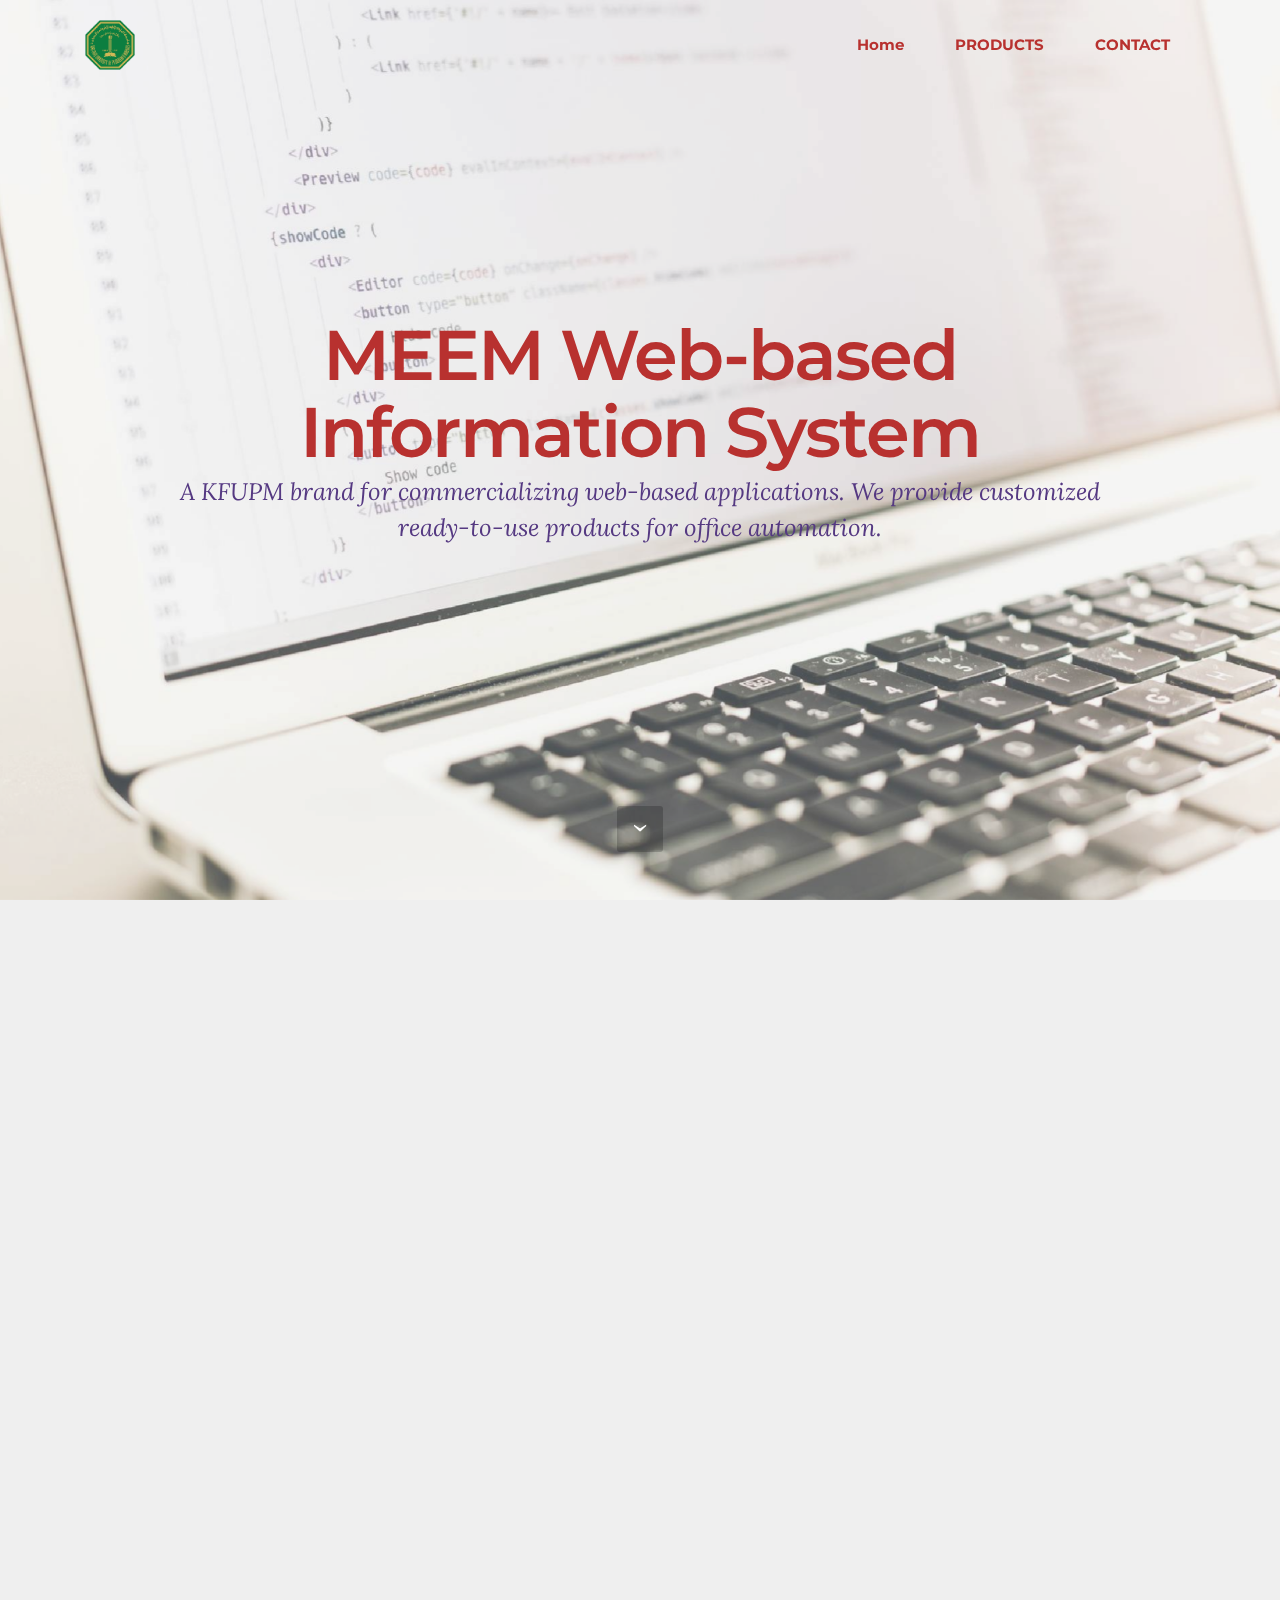
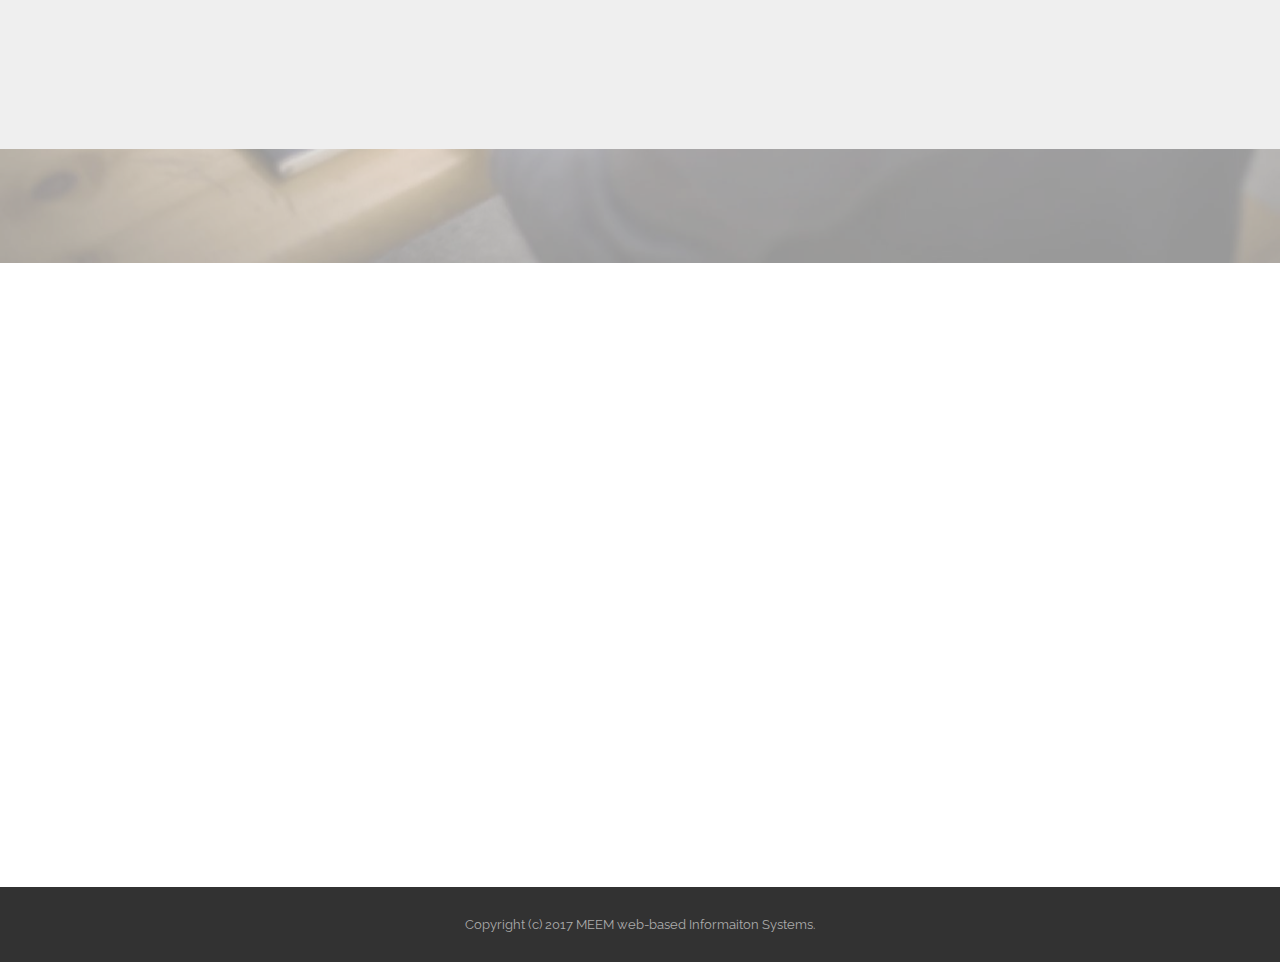
==== commit 237d7343: "create github pages" ====
--- a/index.html
+++ b/index.html
@@ -13,7 +13,6 @@
   <link rel="stylesheet" href="https://fonts.googleapis.com/css?family=Montserrat:400,700">
   <link rel="stylesheet" href="https://fonts.googleapis.com/css?family=Raleway:100,100i,200,200i,300,300i,400,400i,500,500i,600,600i,700,700i,800,800i,900,900i">
   <link rel="stylesheet" href="assets/bootstrap-material-design-font/css/material.css">
-  <link rel="stylesheet" href="assets/web/assets/mobirise-icons/mobirise-icons.css">
   <link rel="stylesheet" href="assets/tether/tether.min.css">
   <link rel="stylesheet" href="assets/bootstrap/css/bootstrap.min.css">
   <link rel="stylesheet" href="assets/dropdown/css/style.css">
@@ -34,7 +33,7 @@
                 <div class="mbr-table-cell">
 
                     <div class="navbar-brand">
-                        <span class="navbar-logo"><span class="mbri-cursor-click mbr-iconfont mbr-iconfont-menu"></span></span>
+                        <a href="index.html" class="navbar-logo"><img src="assets/images/kfupm-seal-128x128.png" alt="Mobirise"></a>
                         
                     </div>
 
@@ -58,7 +57,7 @@
 
 </section>
 
-<section class="engine"><a rel="external" href="https://mobirise.com">https://mobirise.com/</a></section><section class="mbr-section mbr-section-hero mbr-section-full mbr-parallax-background mbr-section-with-arrow" id="header1-1" style="background-image: url(assets/images/mbr-1-2000x1333.jpg);">
+<section class="engine"><a rel="external" href="https://mobirise.com">Website Maker</a></section><section class="mbr-section mbr-section-hero mbr-section-full mbr-parallax-background mbr-section-with-arrow" id="header1-1" style="background-image: url(assets/images/mbr-1-2000x1333.jpg);">
 
     <div class="mbr-overlay" style="opacity: 0.3; background-color: rgb(239, 239, 239);"></div>
 
@@ -69,7 +68,7 @@
                 <div class="mbr-section col-md-10 col-md-offset-1 text-xs-center">
 
                     <h1 class="mbr-section-title display-1">MEEM Web-based Information System</h1>
-                    <p class="mbr-section-lead lead">We provide customized ready-to-use products for office automation.<br></p>
+                    <p class="mbr-section-lead lead">A KFUPM brand for commercializing web-based applications. We provide customized ready-to-use products for office automation.<br></p>
                     
                 </div>
             </div>
@@ -180,7 +179,7 @@
 
                     <form action="https://mobirise.com/" method="post" data-form-title="CONTACT FORM">
 
-                        <input type="hidden" value="KBYtS4QQPuknNpomk9CHhkIZFD9UuDMmwZOEA/wtsR2DMYqhEnBxSIKynUd0scEExJR4XQNCITCWAJcIQ/gbEltzCfZrSMmyPvbnNnT1mfeXy9pyFoHm8TKO83Wcvcyg" data-form-email="true">
+                        <input type="hidden" value="jlP4EsIVx8i3bLWA3lHDnaaktCgxM4/n3L4GfjMeT2tXK60Il38cbPzEV2xQ916l1eiZmds9Xsn5N0PiiqdOX9WWCY9mrIS+0HgQ/kJc5b/6bfp6AVqcxP7gu7GZFbMJ" data-form-email="true">
 
                         <div class="row row-sm-offset">
 
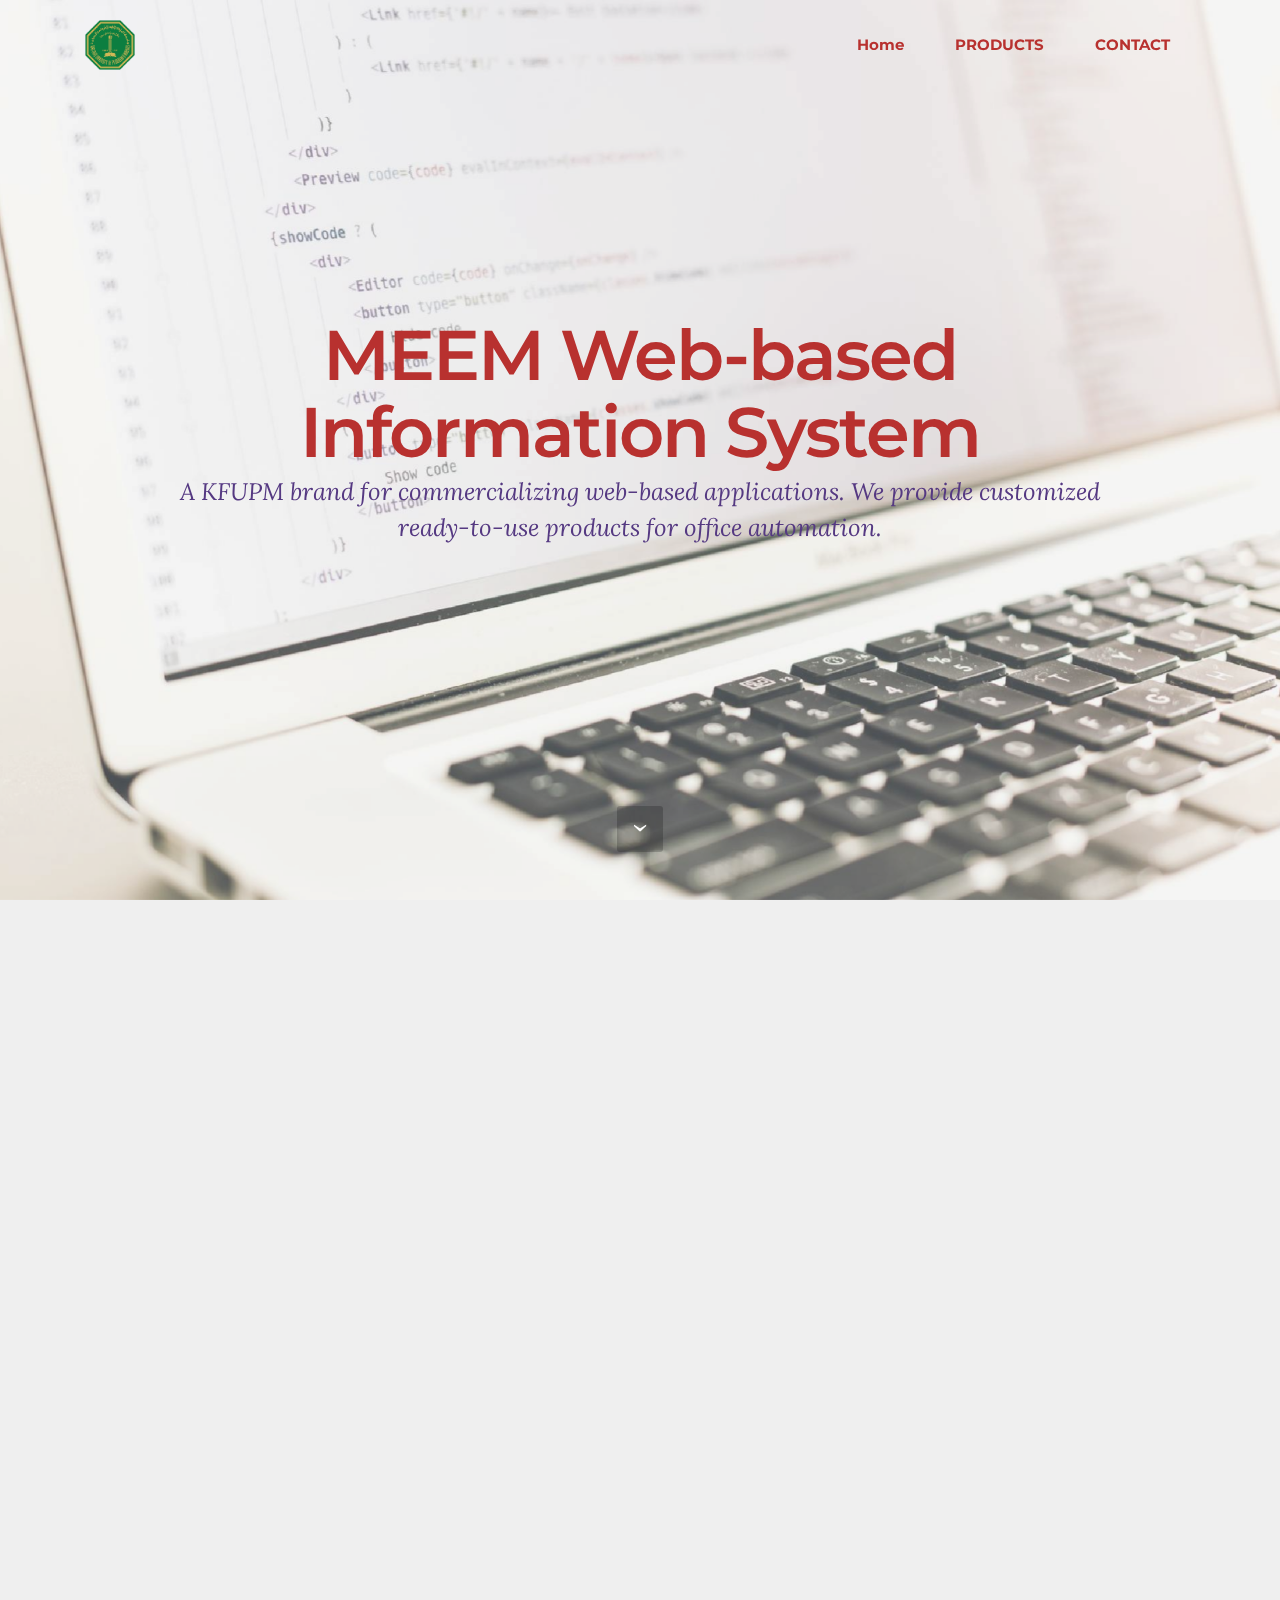
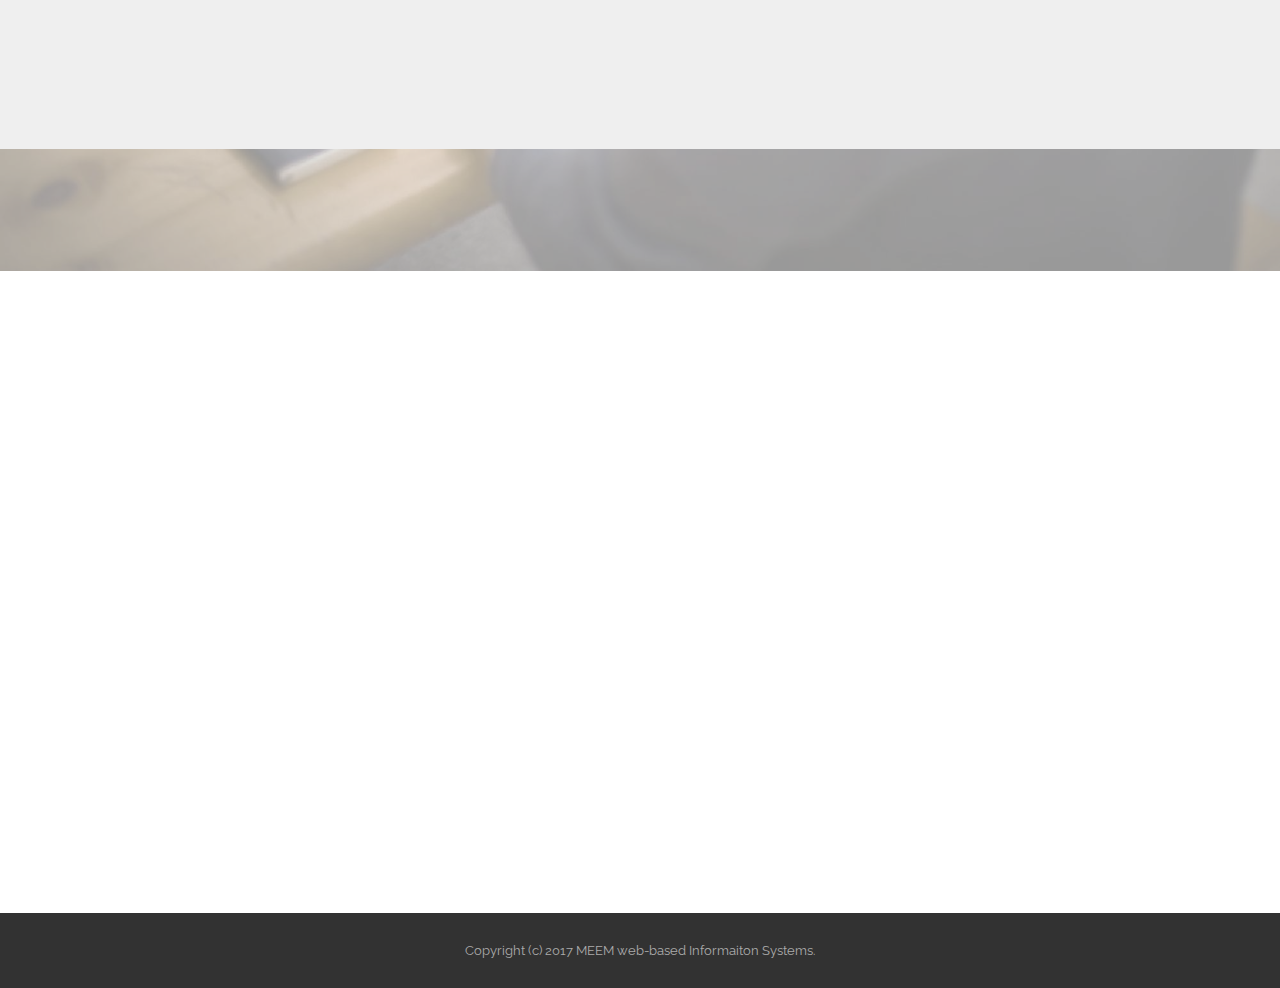
==== commit 813caae6: "create github pages" ====
--- a/index.html
+++ b/index.html
@@ -57,7 +57,7 @@
 
 </section>
 
-<section class="engine"><a rel="external" href="https://mobirise.com">Website Maker</a></section><section class="mbr-section mbr-section-hero mbr-section-full mbr-parallax-background mbr-section-with-arrow" id="header1-1" style="background-image: url(assets/images/mbr-1-2000x1333.jpg);">
+<section class="engine"><a rel="external" href="https://mobirise.com">Web Creator</a></section><section class="mbr-section mbr-section-hero mbr-section-full mbr-parallax-background mbr-section-with-arrow" id="header1-1" style="background-image: url(assets/images/mbr-1-2000x1333.jpg);">
 
     <div class="mbr-overlay" style="opacity: 0.3; background-color: rgb(239, 239, 239);"></div>
 
@@ -117,7 +117,7 @@
                     <div class="card-block">
                         <h4 class="card-title">Inventory System&nbsp;</h4>
                         <h5 class="card-subtitle">A customizeable web-based automation of Store items for managing items in any store</h5>
-                        <p class="card-text">Process of Issuing, returning, discarding, and adding new items &nbsp;in a store is automated.High-level summarized reports are made for the Higher authorities to help make decisions&nbsp;</p>
+                        <p class="card-text">Process of Issuing, returning, discarding, and adding new items &nbsp;in a store is automated.High-level summarized reports are made for the Higher authorities to help make decisions.&nbsp;</p>
                         
                     </div>
                 </div>
@@ -161,7 +161,7 @@
             <div class="row">
                 <div class="col-xs-12 text-xs-center">
                     <h3 class="mbr-section-title display-2">CONTACT FORM</h3>
-                    <small class="mbr-section-subtitle">Replace your current paper-based with to-date web-based automation .</small>
+                    <small class="mbr-section-subtitle">Replace your current paper-based with to-date web-based automation . <br>Fill in the form below if you would like to have a demo of the above-mentioned products. &nbsp;</small>
                 </div>
             </div>
         </div>
@@ -179,7 +179,7 @@
 
                     <form action="https://mobirise.com/" method="post" data-form-title="CONTACT FORM">
 
-                        <input type="hidden" value="jlP4EsIVx8i3bLWA3lHDnaaktCgxM4/n3L4GfjMeT2tXK60Il38cbPzEV2xQ916l1eiZmds9Xsn5N0PiiqdOX9WWCY9mrIS+0HgQ/kJc5b/6bfp6AVqcxP7gu7GZFbMJ" data-form-email="true">
+                        <input type="hidden" value="5Ykro4qfjrmBNQdWffU/HkNnK+ehDRj9LgK3jdui9iL2KTXz11c2E4RGdVI9Ob7JuL4W2Dh/r83sz+CxIxPGduxeQZdTGa4+25M88nUeyp1YCwi9lzdYH4KWqKZxhAJK" data-form-email="true">
 
                         <div class="row row-sm-offset">
 
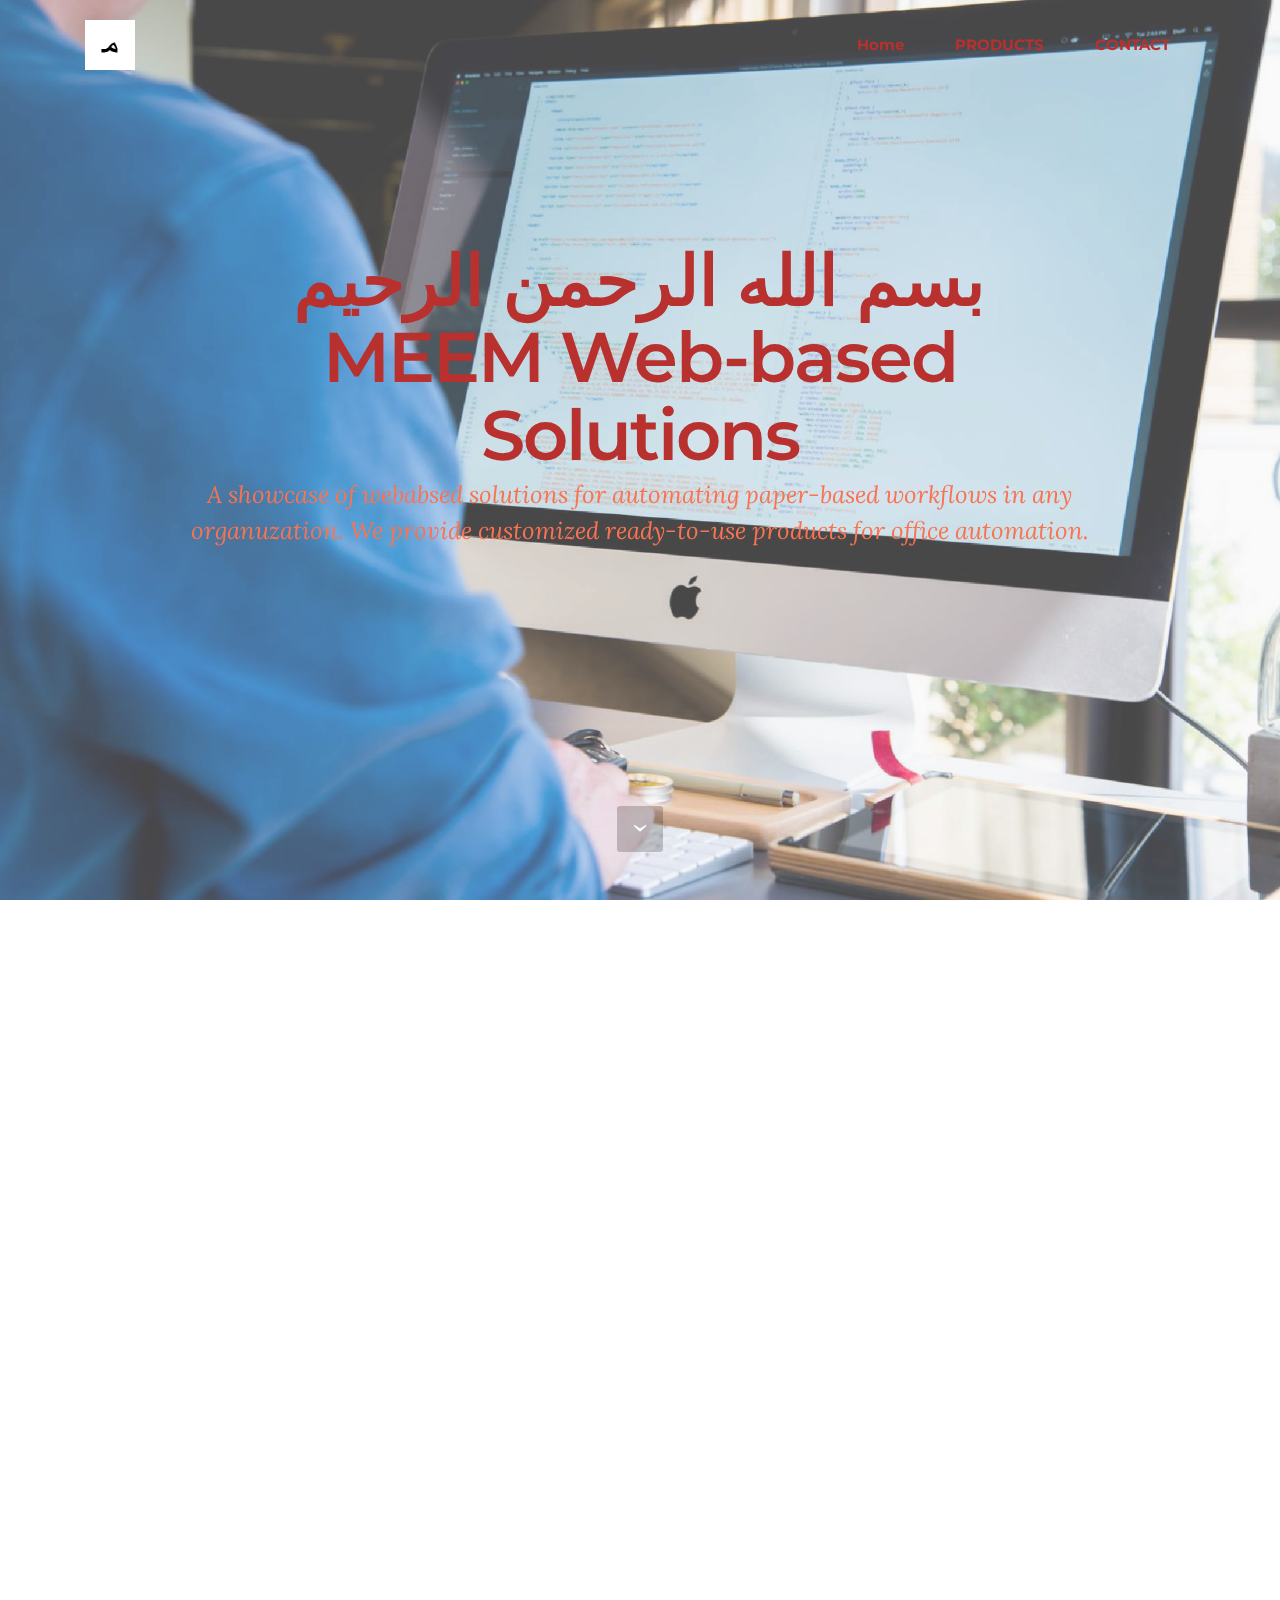
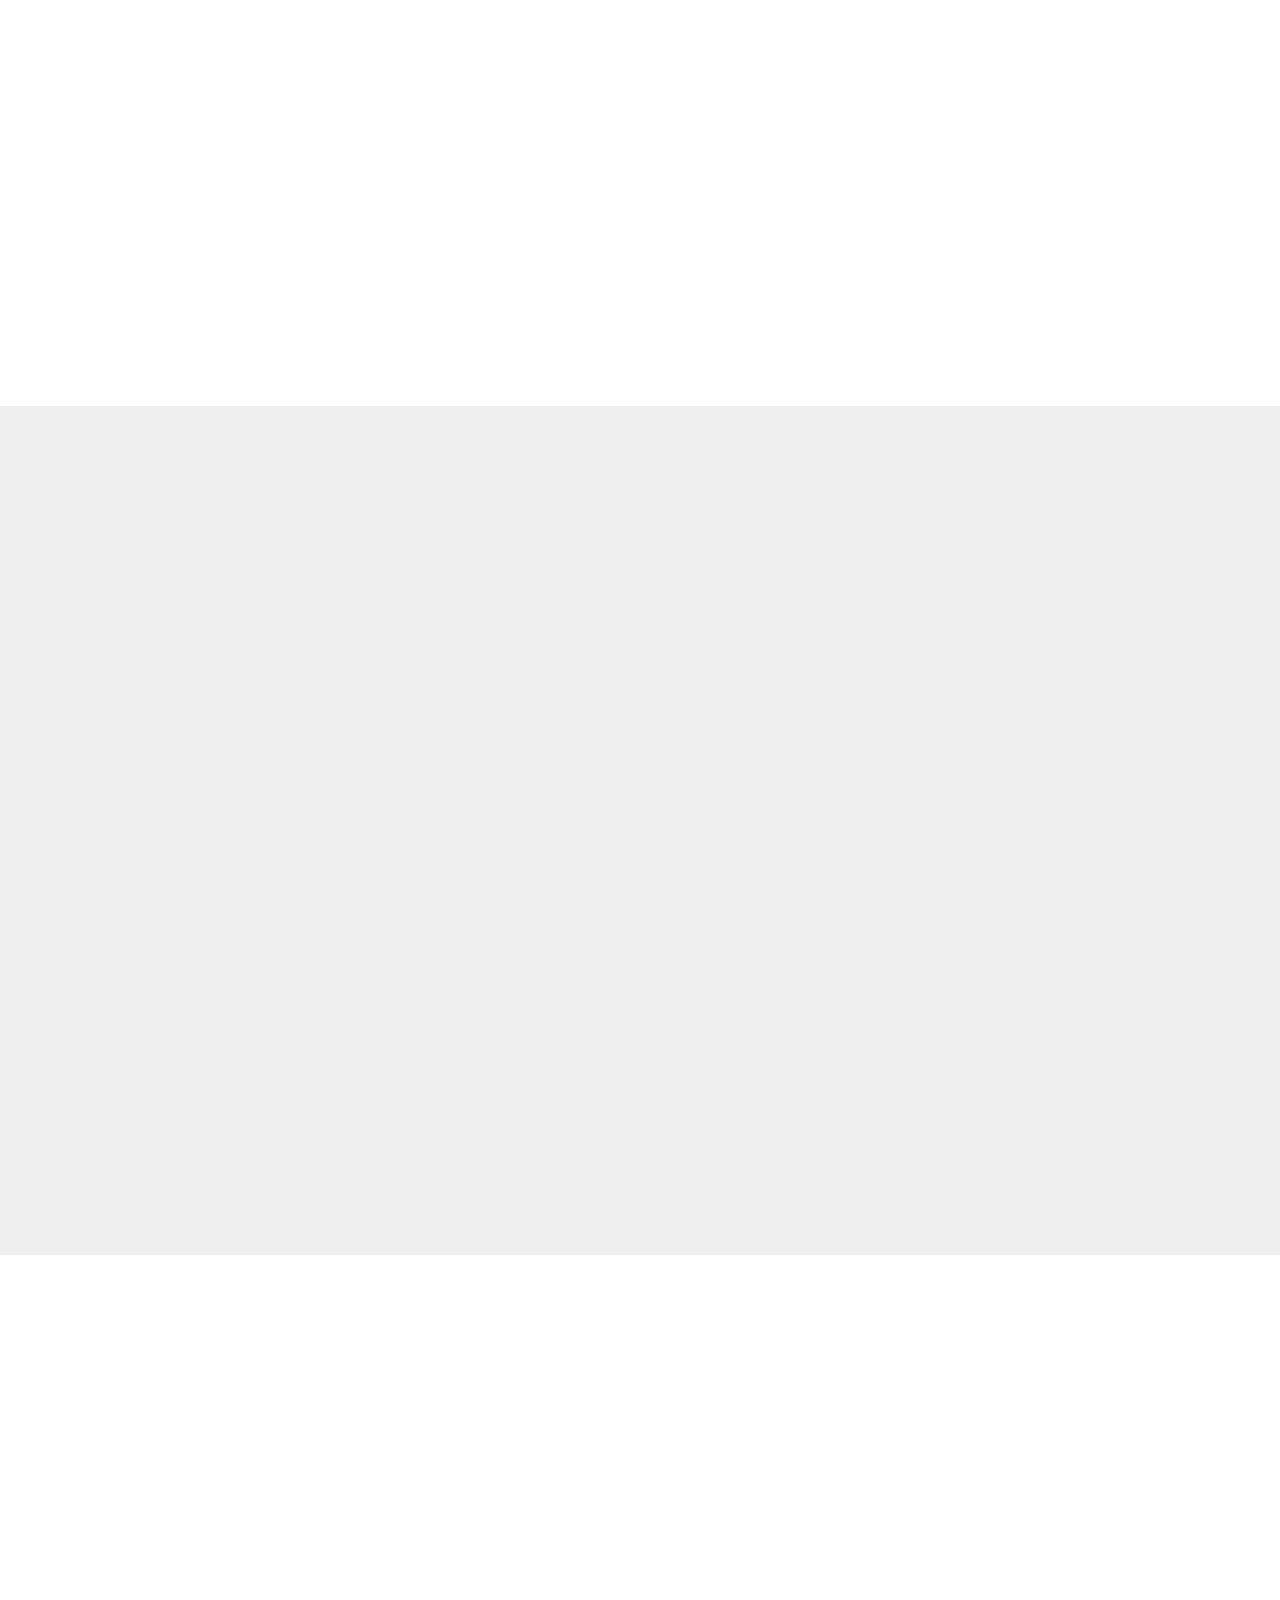
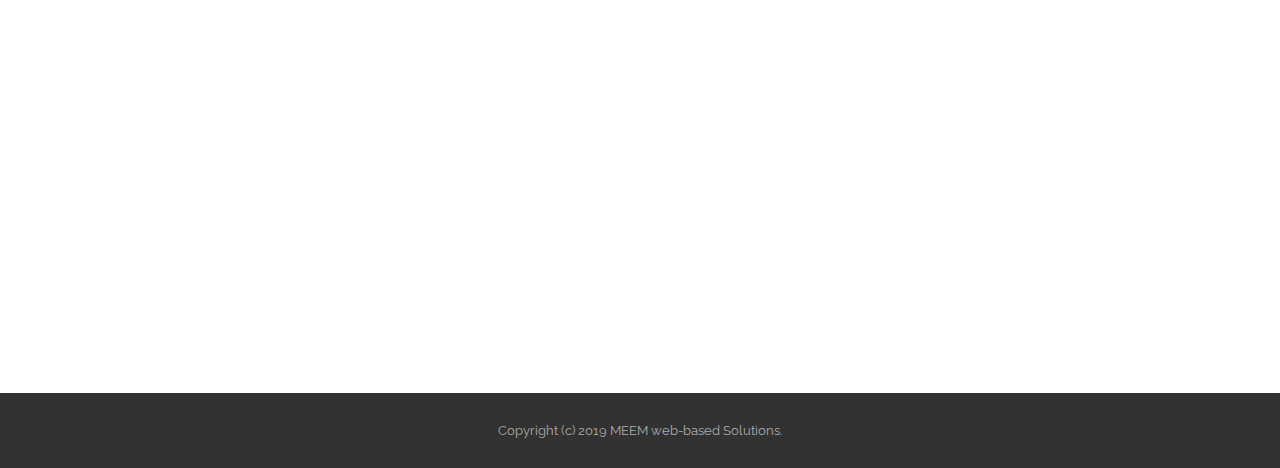
==== commit 048f0ae1: "create github pages" ====
--- a/index.html
+++ b/index.html
@@ -6,7 +6,7 @@
   <meta http-equiv="X-UA-Compatible" content="IE=edge">
   <meta name="generator" content="Mobirise v3.12.1, mobirise.com">
   <meta name="viewport" content="width=device-width, initial-scale=1">
-  <link rel="shortcut icon" href="assets/images/kfupm-seal-128x128.png" type="image/x-icon">
+  <link rel="shortcut icon" href="assets/images/meem-128x128.png" type="image/x-icon">
   <meta name="description" content="">
   
   <link rel="stylesheet" href="https://fonts.googleapis.com/css?family=Lora:400,700,400italic,700italic&amp;subset=latin">
@@ -33,7 +33,7 @@
                 <div class="mbr-table-cell">
 
                     <div class="navbar-brand">
-                        <a href="index.html" class="navbar-logo"><img src="assets/images/kfupm-seal-128x128.png" alt="Mobirise"></a>
+                        <a href="index.html" class="navbar-logo"><img src="assets/images/meem-128x128.png" alt="Mobirise"></a>
                         
                     </div>
 
@@ -44,7 +44,7 @@
                         <div class="hamburger-icon"></div>
                     </button>
 
-                    <ul class="nav-dropdown collapse pull-xs-right nav navbar-nav navbar-toggleable-sm" id="exCollapsingNavbar"><li class="nav-item"><a class="nav-link link" href="index.html#header1-1">Home</a></li><li class="nav-item dropdown"><a class="nav-link link" href="index.html#features3-2" aria-expanded="true">PRODUCTS</a></li><li class="nav-item dropdown"><a class="nav-link link" href="index.html#form1-3" aria-expanded="false">CONTACT</a></li></ul>
+                    <ul class="nav-dropdown collapse pull-xs-right nav navbar-nav navbar-toggleable-sm" id="exCollapsingNavbar"><li class="nav-item"><a class="nav-link link" href="index.html#header1-1">Home</a></li><li class="nav-item dropdown"><a class="nav-link link" href="index.html#msg-box5-7" aria-expanded="false">PRODUCTS</a></li><li class="nav-item dropdown"><a class="nav-link link" href="index.html#form1-3" aria-expanded="false">CONTACT</a></li></ul>
                     <button hidden="" class="navbar-toggler navbar-close" type="button" data-toggle="collapse" data-target="#exCollapsingNavbar">
                         <div class="close-icon"></div>
                     </button>
@@ -57,7 +57,7 @@
 
 </section>
 
-<section class="engine"><a rel="external" href="https://mobirise.com">Web Creator</a></section><section class="mbr-section mbr-section-hero mbr-section-full mbr-parallax-background mbr-section-with-arrow" id="header1-1" style="background-image: url(assets/images/mbr-1-2000x1333.jpg);">
+<section class="engine"><a rel="external" href="https://mobirise.com">https://mobirise.com/</a></section><section class="mbr-section mbr-section-hero mbr-section-full mbr-parallax-background mbr-section-with-arrow" id="header1-1" style="background-image: url(assets/images/mbr-2000x1334.jpg);">
 
     <div class="mbr-overlay" style="opacity: 0.3; background-color: rgb(239, 239, 239);"></div>
 
@@ -67,15 +67,49 @@
             <div class="row">
                 <div class="mbr-section col-md-10 col-md-offset-1 text-xs-center">
 
-                    <h1 class="mbr-section-title display-1">MEEM Web-based Information System</h1>
-                    <p class="mbr-section-lead lead">A KFUPM brand for commercializing web-based applications. We provide customized ready-to-use products for office automation.<br></p>
+                    <h1 class="mbr-section-title display-1">بسم الله الرحمن الرحيم<br>MEEM Web-based Solutions<br></h1>
+                    <p class="mbr-section-lead lead">A showcase of webabsed solutions for automating paper-based workflows in any organuzation.&nbsp;We provide customized ready-to-use products for office automation.<br><br><br></p>
                     
                 </div>
             </div>
         </div>
     </div>
 
-    <div class="mbr-arrow mbr-arrow-floating" aria-hidden="true"><a href="#footer1-2"><i class="mbr-arrow-icon"></i></a></div>
+    <div class="mbr-arrow mbr-arrow-floating" aria-hidden="true"><a href="#msg-box5-7"><i class="mbr-arrow-icon"></i></a></div>
+
+</section>
+
+<section class="mbr-section" id="msg-box5-7" style="background-color: rgb(255, 255, 255); padding-top: 200px; padding-bottom: 120px;">
+
+    
+    <div class="container">
+        <div class="row">
+            <div class="mbr-table-md-up">
+
+              
+
+              <div class="mbr-table-cell col-md-5 text-xs-center text-md-right content-size">
+                  <h3 class="mbr-section-title display-2">MEEM Workflow Automation System&nbsp;</h3>
+                  <div class="lead">
+
+                    <p>Workflow is a set of tasks &nbsp;arranged in a predefined pattern &nbsp;to carry out a specific procedure. Typically in all oganizations, this &nbsp;is carried out &nbsp;using paper memos &nbsp;with signature s or emails. <br><br>Our product, MEEM workflow automation system, automates such process &nbsp;in minimal time to make a paper-less environment &nbsp;using web-based electronic resources.&nbsp;<br><br>Following are some examples of workflows which has been successfully sutomated using MEEM Workflow automation system.&nbsp;</p>
+
+                  </div>
+
+                  
+              </div>
+
+
+              
+
+
+              <div class="mbr-table-cell mbr-left-padding-md-up mbr-valign-top col-md-7 image-size" style="width: 70%;">
+                  <div class="mbr-figure"><img src="assets/images/desktop.jpg"></div>
+              </div>
+
+            </div>
+        </div>
+    </div>
 
 </section>
 
@@ -117,7 +151,7 @@
                     <div class="card-block">
                         <h4 class="card-title">Inventory System&nbsp;</h4>
                         <h5 class="card-subtitle">A customizeable web-based automation of Store items for managing items in any store</h5>
-                        <p class="card-text">Process of Issuing, returning, discarding, and adding new items &nbsp;in a store is automated.High-level summarized reports are made for the Higher authorities to help make decisions.&nbsp;</p>
+                        <p class="card-text">Process of Issuing, returning, discarding, and adding new items &nbsp;in a store is automated.High-level summarized reports are made for the Higher authorities to help make decisions&nbsp;</p>
                         
                     </div>
                 </div>
@@ -161,7 +195,7 @@
             <div class="row">
                 <div class="col-xs-12 text-xs-center">
                     <h3 class="mbr-section-title display-2">CONTACT FORM</h3>
-                    <small class="mbr-section-subtitle">Replace your current paper-based with to-date web-based automation . <br>Fill in the form below if you would like to have a demo of the above-mentioned products. &nbsp;</small>
+                    <small class="mbr-section-subtitle">Replace your current paper-based with to-date web-based automation .</small>
                 </div>
             </div>
         </div>
@@ -179,7 +213,7 @@
 
                     <form action="https://mobirise.com/" method="post" data-form-title="CONTACT FORM">
 
-                        <input type="hidden" value="5Ykro4qfjrmBNQdWffU/HkNnK+ehDRj9LgK3jdui9iL2KTXz11c2E4RGdVI9Ob7JuL4W2Dh/r83sz+CxIxPGduxeQZdTGa4+25M88nUeyp1YCwi9lzdYH4KWqKZxhAJK" data-form-email="true">
+                        <input type="hidden" value="AdPKc2m1N3foREl5I8dYdv7oucBWkeqOGcT1YC5xeziFGopZkYj1mc2eKYOSPuk1Z+1OKmFALH62HrOnvBIAb/WvJXUDec7H7PSPTapv030AHTFDAlgAzeALBBka/ogk" data-form-email="true">
 
                         <div class="row row-sm-offset">
 
@@ -223,7 +257,7 @@
 <footer class="mbr-small-footer mbr-section mbr-section-nopadding" id="footer1-2" style="background-color: rgb(50, 50, 50); padding-top: 1.75rem; padding-bottom: 1.75rem;">
     
     <div class="container">
-        <p class="text-xs-center">Copyright (c) 2017 MEEM web-based Informaiton Systems.</p>
+        <p class="text-xs-center">Copyright (c) 2019 MEEM web-based Solutions.</p>
     </div>
 </footer>
 
--- a/assets/mobirise/css/mbr-additional.css
+++ b/assets/mobirise/css/mbr-additional.css
@@ -485,7 +485,14 @@
   color: #b8312f;
 }
 #header1-1 .mbr-section-lead {
-  color: #553982;
+  color: #f97352;
+}
+#msg-box5-7 P {
+  text-align: left;
+  font-size: 19px;
+}
+#msg-box5-7 H3 {
+  text-align: left;
 }
 #footer1-2 P {
   text-align: right;
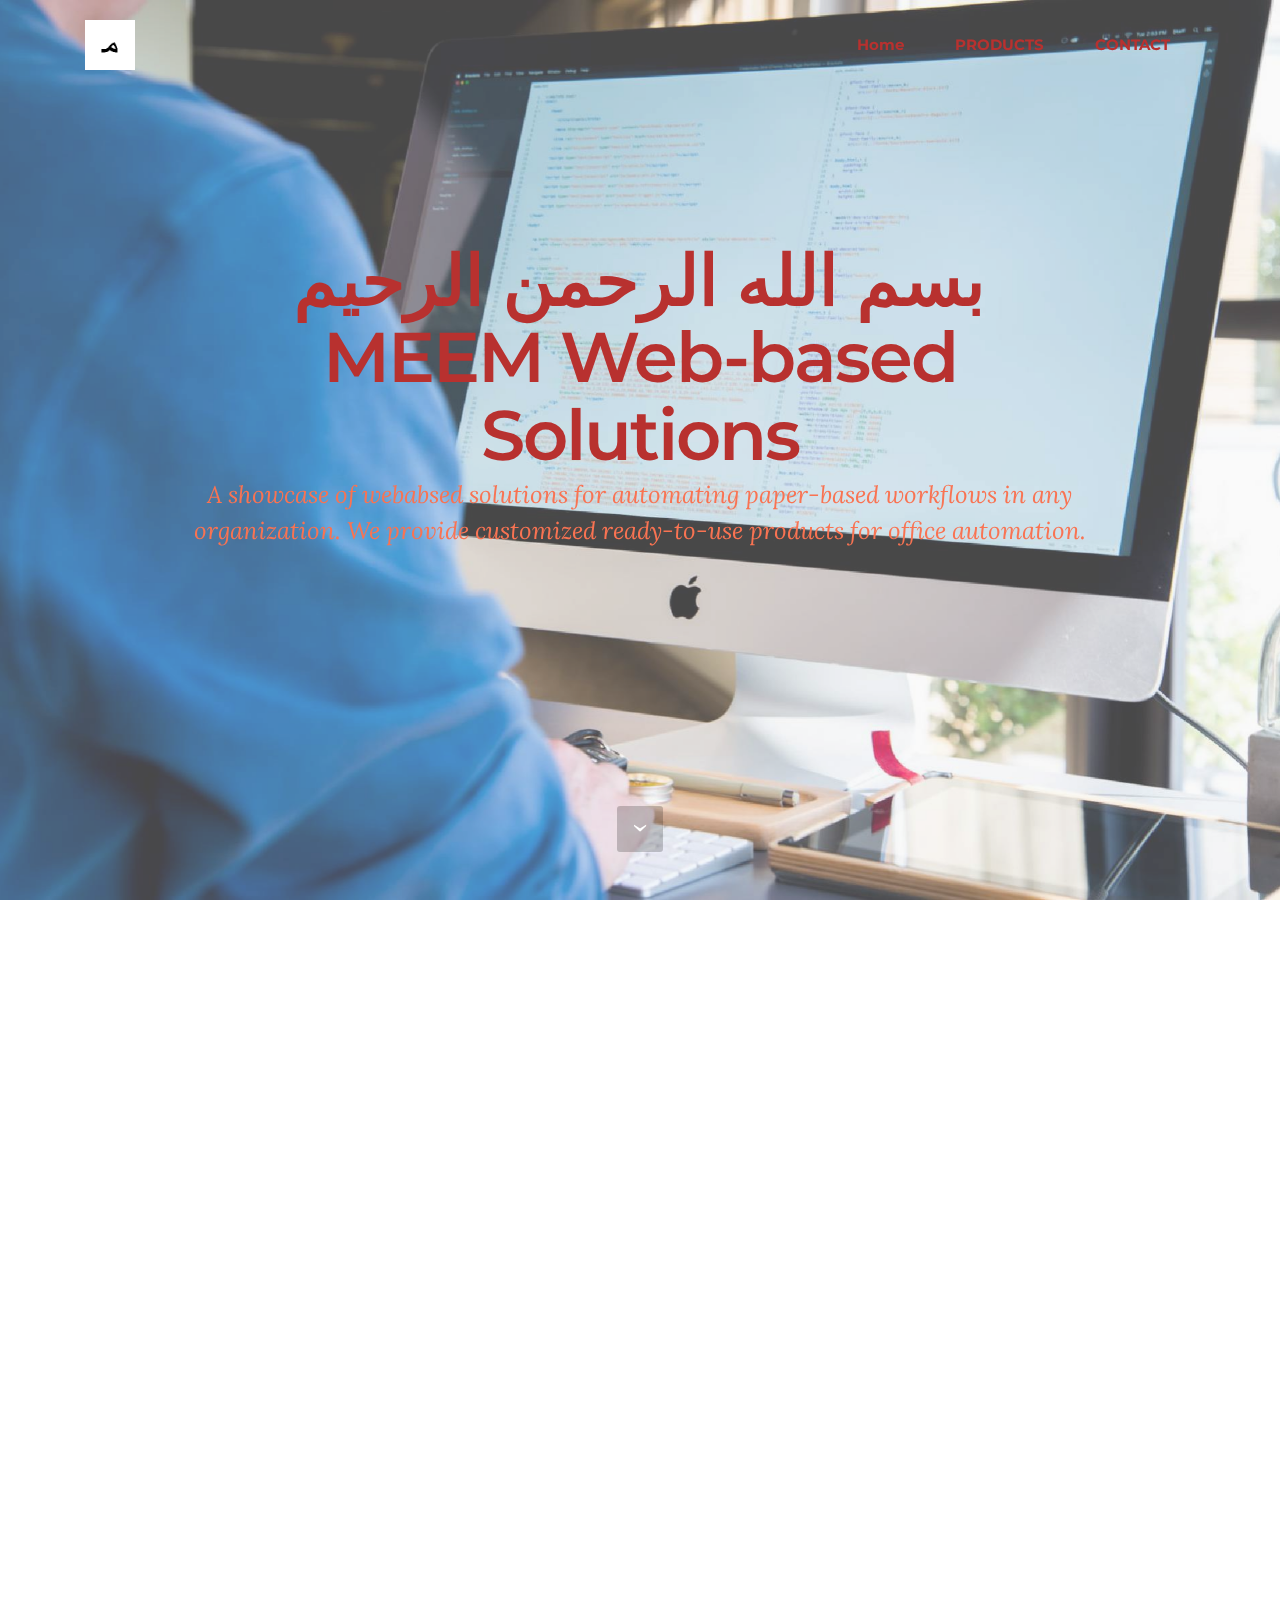
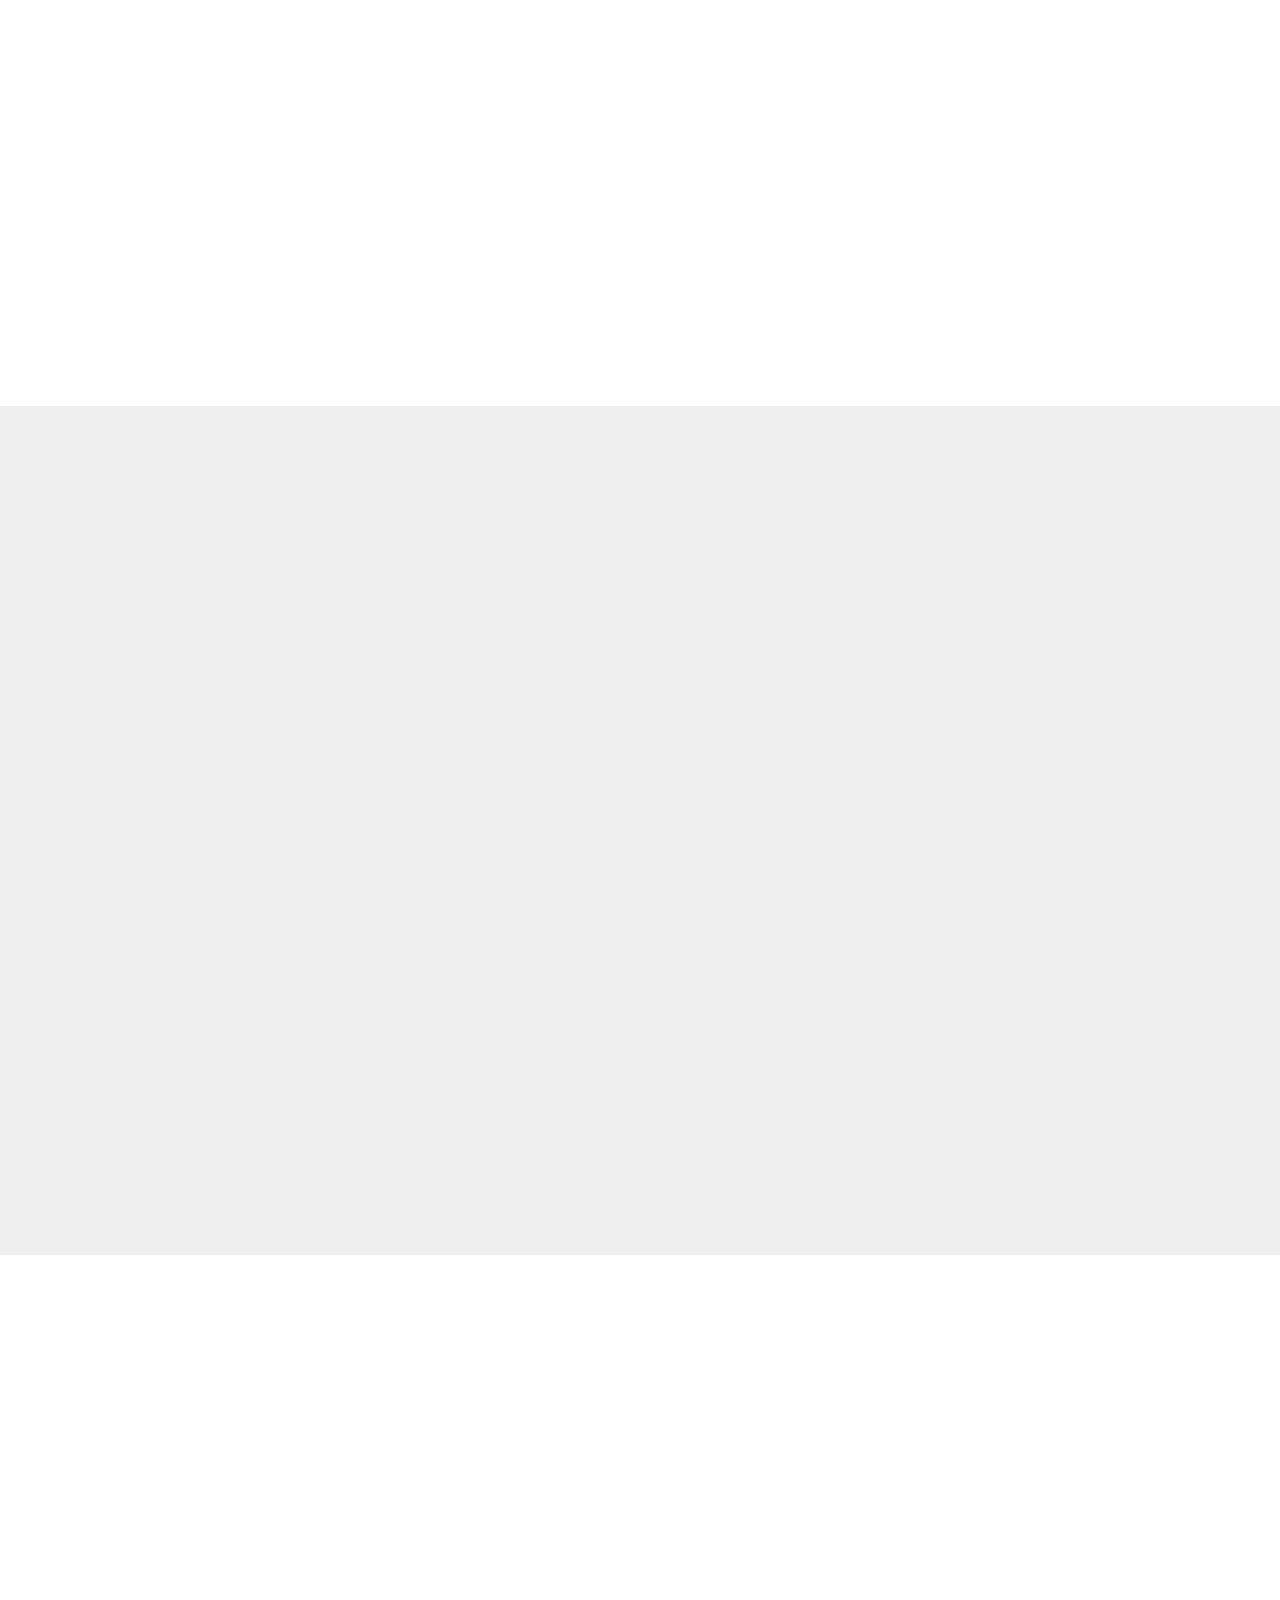
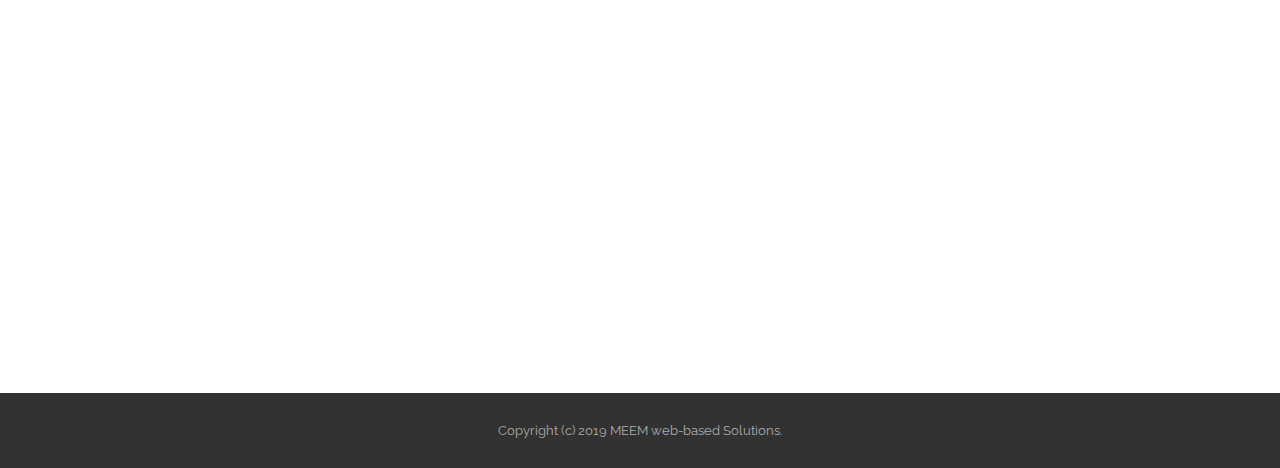
==== commit fae7d1f8: "create github pages" ====
--- a/index.html
+++ b/index.html
@@ -57,7 +57,7 @@
 
 </section>
 
-<section class="engine"><a rel="external" href="https://mobirise.com">https://mobirise.com/</a></section><section class="mbr-section mbr-section-hero mbr-section-full mbr-parallax-background mbr-section-with-arrow" id="header1-1" style="background-image: url(assets/images/mbr-2000x1334.jpg);">
+<section class="engine"><a rel="external" href="https://mobirise.com">Mobirise</a></section><section class="mbr-section mbr-section-hero mbr-section-full mbr-parallax-background mbr-section-with-arrow" id="header1-1" style="background-image: url(assets/images/mbr-2000x1334.jpg);">
 
     <div class="mbr-overlay" style="opacity: 0.3; background-color: rgb(239, 239, 239);"></div>
 
@@ -68,7 +68,7 @@
                 <div class="mbr-section col-md-10 col-md-offset-1 text-xs-center">
 
                     <h1 class="mbr-section-title display-1">بسم الله الرحمن الرحيم<br>MEEM Web-based Solutions<br></h1>
-                    <p class="mbr-section-lead lead">A showcase of webabsed solutions for automating paper-based workflows in any organuzation.&nbsp;We provide customized ready-to-use products for office automation.<br><br><br></p>
+                    <p class="mbr-section-lead lead">A showcase of webabsed solutions for automating paper-based workflows in any organization.&nbsp;We provide customized ready-to-use products for office automation.<br><br><br></p>
                     
                 </div>
             </div>
@@ -92,7 +92,7 @@
                   <h3 class="mbr-section-title display-2">MEEM Workflow Automation System&nbsp;</h3>
                   <div class="lead">
 
-                    <p>Workflow is a set of tasks &nbsp;arranged in a predefined pattern &nbsp;to carry out a specific procedure. Typically in all oganizations, this &nbsp;is carried out &nbsp;using paper memos &nbsp;with signature s or emails. <br><br>Our product, MEEM workflow automation system, automates such process &nbsp;in minimal time to make a paper-less environment &nbsp;using web-based electronic resources.&nbsp;<br><br>Following are some examples of workflows which has been successfully sutomated using MEEM Workflow automation system.&nbsp;</p>
+                    <p>Workflow is a set of tasks &nbsp;arranged in a predefined pattern &nbsp;to carry out a specific procedure. Typically in all oganizations, this &nbsp;is carried out &nbsp;using paper memos &nbsp;with signatures or emails. <br><br>Our product, MEEM workflow automation system, automates such process &nbsp;in minimal time to make a paper-less environment &nbsp;using web-based electronic resources.&nbsp;<br><br>Following are some examples of workflows which has been successfully sutomated using MEEM Workflow automation system.&nbsp;</p>
 
                   </div>
 
@@ -213,7 +213,7 @@
 
                     <form action="https://mobirise.com/" method="post" data-form-title="CONTACT FORM">
 
-                        <input type="hidden" value="AdPKc2m1N3foREl5I8dYdv7oucBWkeqOGcT1YC5xeziFGopZkYj1mc2eKYOSPuk1Z+1OKmFALH62HrOnvBIAb/WvJXUDec7H7PSPTapv030AHTFDAlgAzeALBBka/ogk" data-form-email="true">
+                        <input type="hidden" value="1W/D3sZUkB1SV1D/34079dhSEcpFLlD2q180bnsPMc9uO7EYpkmR/ujeTpliiHSOdU1jss73WPcf4YhvODb5+ed+zp6vREnvUNRPBsrlzxDyT54OMaq2uYDwtPCf7fEY" data-form-email="true">
 
                         <div class="row row-sm-offset">
 
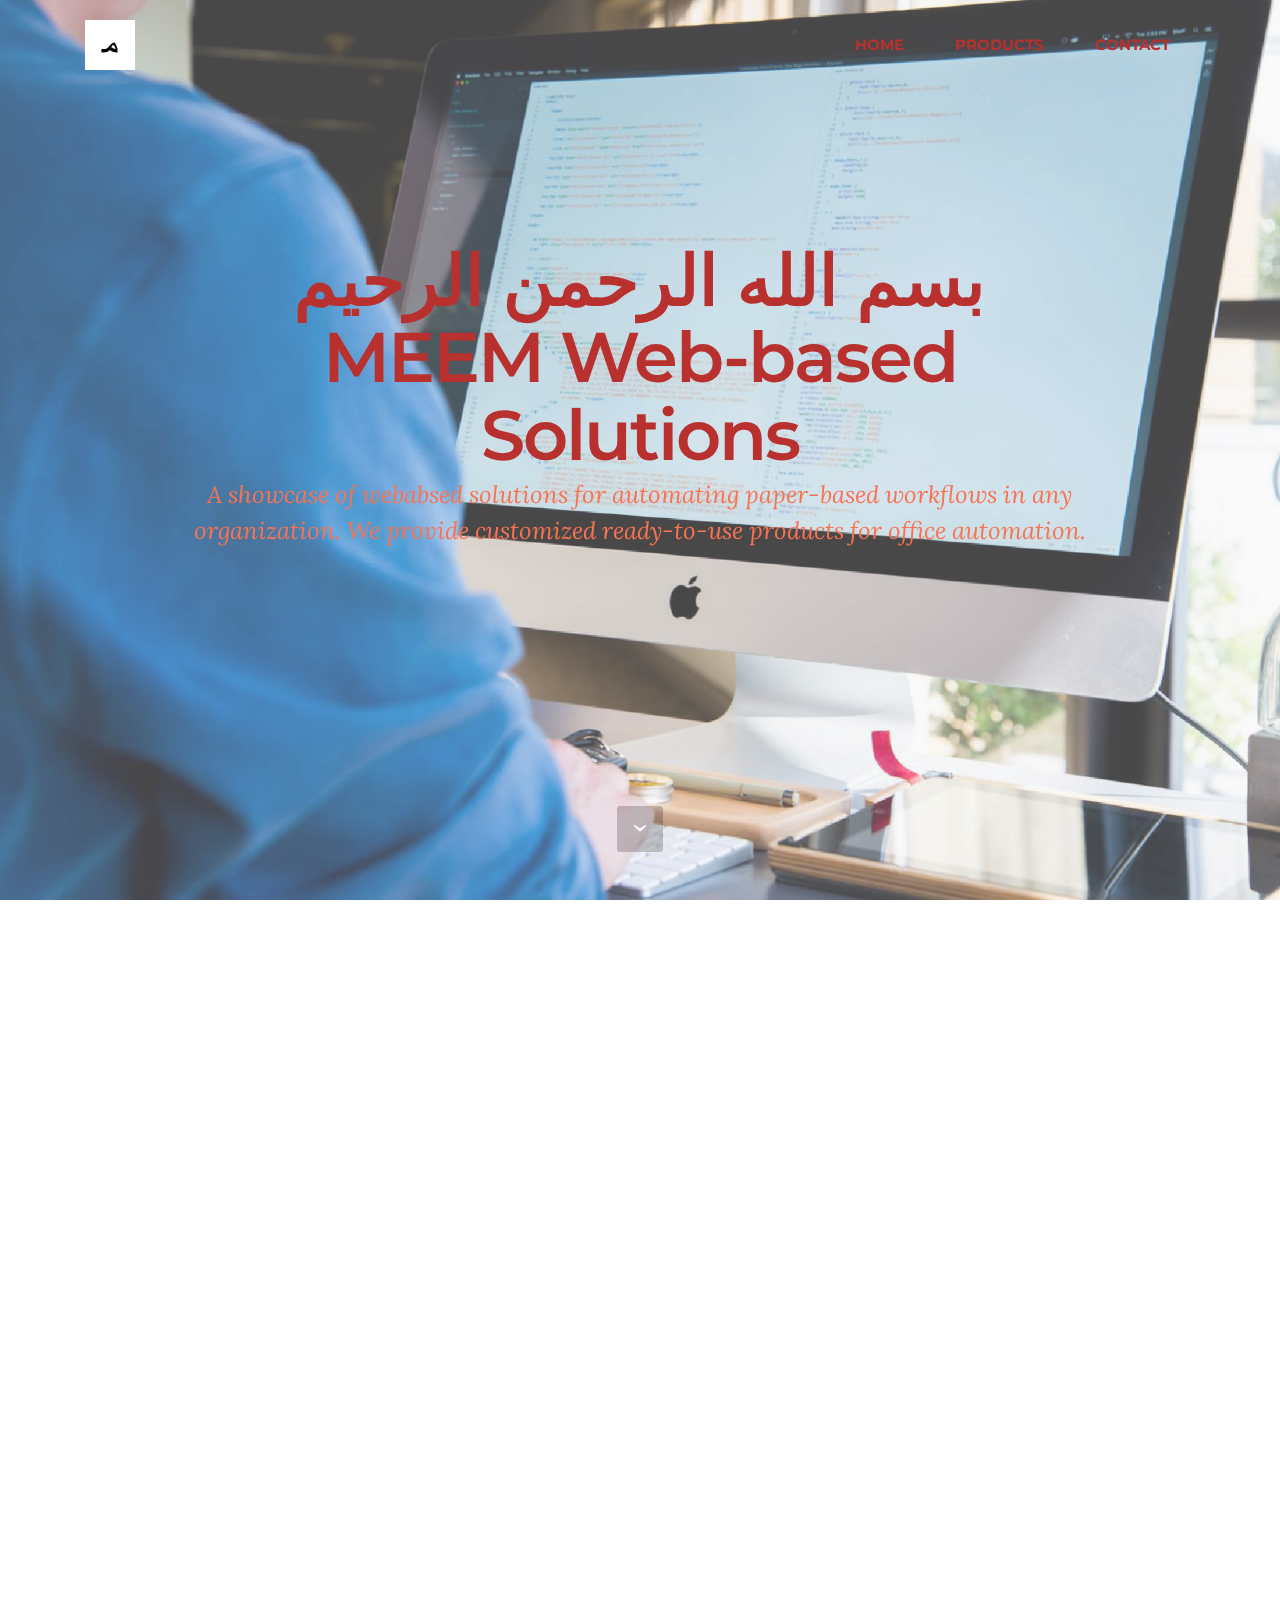
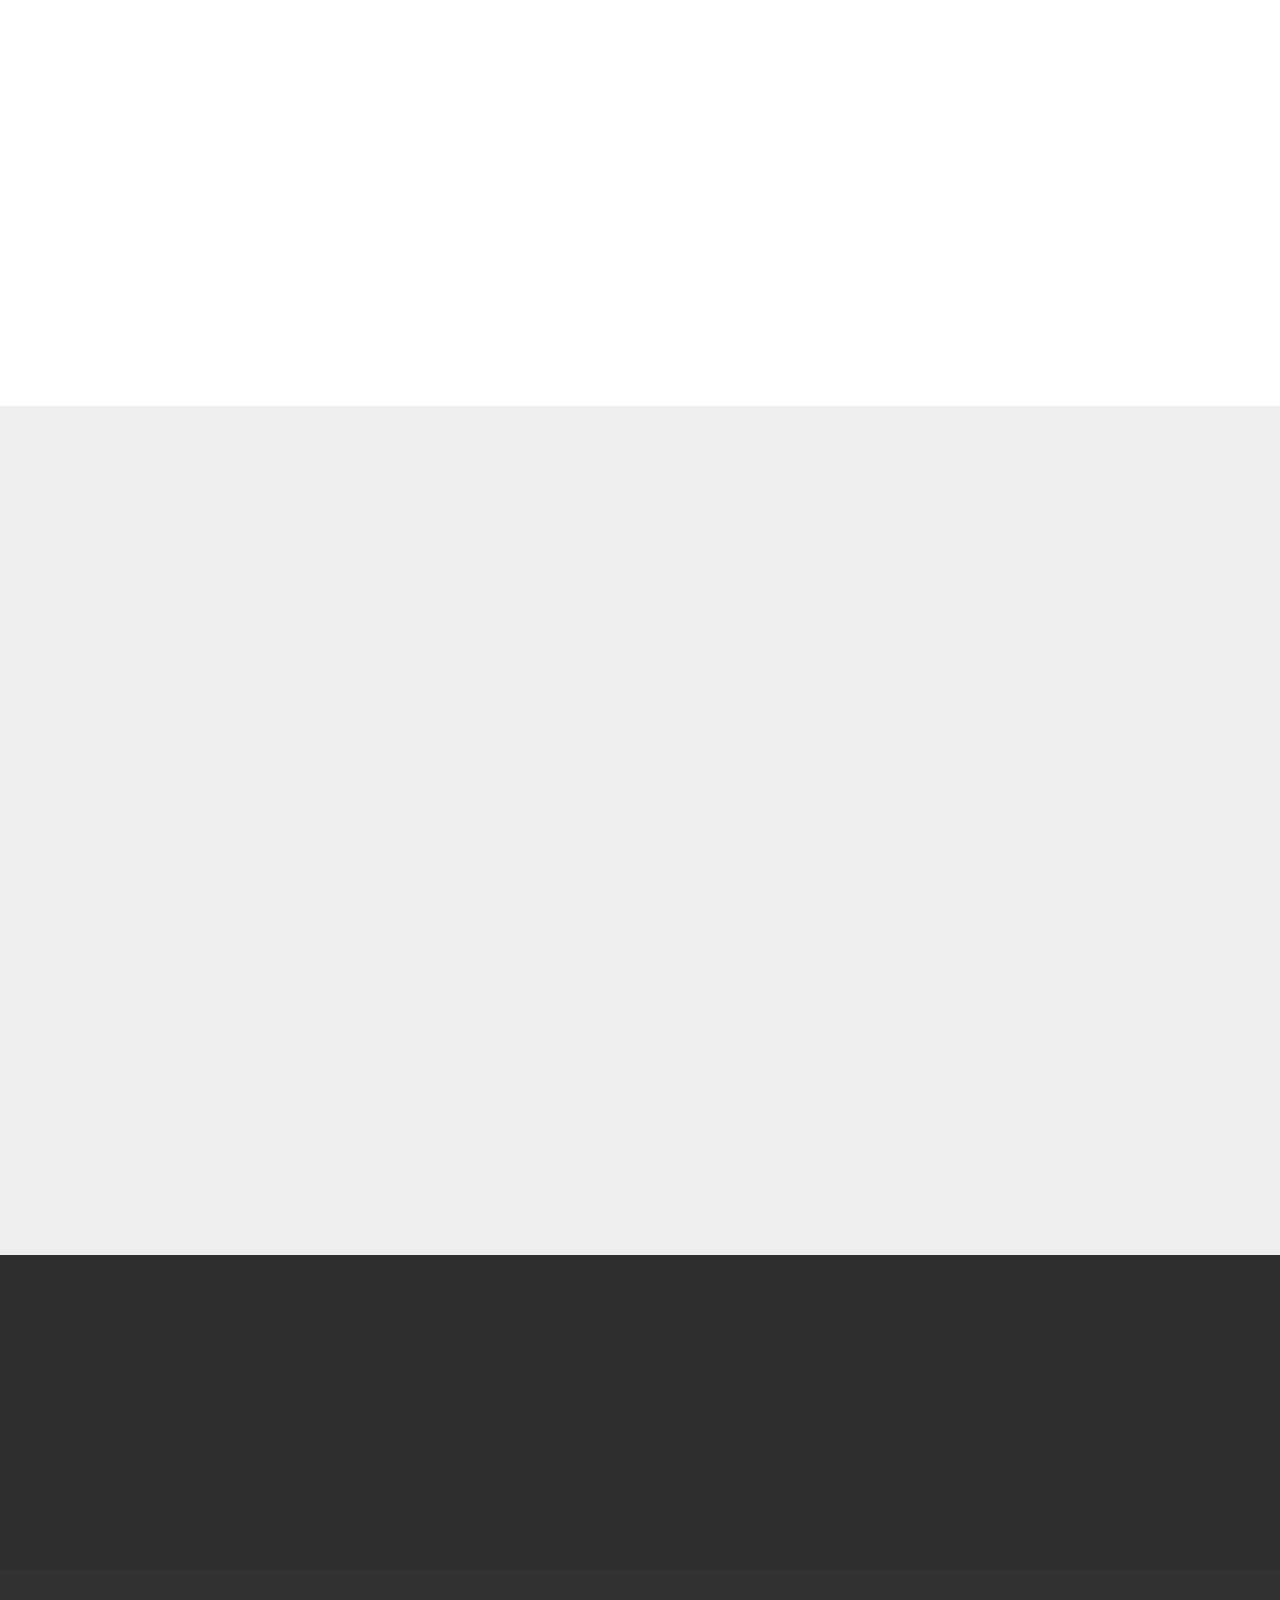
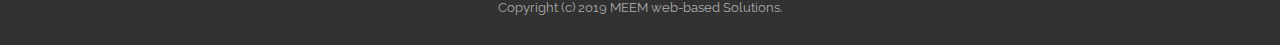
==== commit f5a31d1f: "create github pages" ====
--- a/index.html
+++ b/index.html
@@ -44,7 +44,7 @@
                         <div class="hamburger-icon"></div>
                     </button>
 
-                    <ul class="nav-dropdown collapse pull-xs-right nav navbar-nav navbar-toggleable-sm" id="exCollapsingNavbar"><li class="nav-item"><a class="nav-link link" href="index.html#header1-1">Home</a></li><li class="nav-item dropdown"><a class="nav-link link" href="index.html#msg-box5-7" aria-expanded="false">PRODUCTS</a></li><li class="nav-item dropdown"><a class="nav-link link" href="index.html#form1-3" aria-expanded="false">CONTACT</a></li></ul>
+                    <ul class="nav-dropdown collapse pull-xs-right nav navbar-nav navbar-toggleable-sm" id="exCollapsingNavbar"><li class="nav-item"><a class="nav-link link" href="index.html#header1-1">HOME</a></li><li class="nav-item dropdown"><a class="nav-link link" href="index.html#msg-box5-7" aria-expanded="false">PRODUCTS</a></li><li class="nav-item dropdown"><a class="nav-link link" href="index.html#contacts1-a" aria-expanded="false">CONTACT</a></li></ul>
                     <button hidden="" class="navbar-toggler navbar-close" type="button" data-toggle="collapse" data-target="#exCollapsingNavbar">
                         <div class="close-icon"></div>
                     </button>
@@ -57,7 +57,7 @@
 
 </section>
 
-<section class="engine"><a rel="external" href="https://mobirise.com">Mobirise</a></section><section class="mbr-section mbr-section-hero mbr-section-full mbr-parallax-background mbr-section-with-arrow" id="header1-1" style="background-image: url(assets/images/mbr-2000x1334.jpg);">
+<section class="engine"><a rel="external" href="https://mobirise.com">Mobirise Web Page Generator</a></section><section class="mbr-section mbr-section-hero mbr-section-full mbr-parallax-background mbr-section-with-arrow" id="header1-1" style="background-image: url(assets/images/mbr-2000x1334.jpg);">
 
     <div class="mbr-overlay" style="opacity: 0.3; background-color: rgb(239, 239, 239);"></div>
 
@@ -187,69 +187,30 @@
     </div>
 </section>
 
-<section class="mbr-section mbr-parallax-background" id="form1-3" style="background-image: url(assets/images/mbr-2-2000x1333.jpg); padding-top: 120px; padding-bottom: 120px;">
-    <div class="mbr-overlay" style="opacity: 0.6; background-color: rgb(255, 255, 255);">
-    </div>
-    <div class="mbr-section mbr-section__container mbr-section__container--middle">
-        <div class="container">
-            <div class="row">
-                <div class="col-xs-12 text-xs-center">
-                    <h3 class="mbr-section-title display-2">CONTACT FORM</h3>
-                    <small class="mbr-section-subtitle">Replace your current paper-based with to-date web-based automation .</small>
-                </div>
-            </div>
-        </div>
-    </div>
-    <div class="mbr-section mbr-section-nopadding">
-        <div class="container">
-            <div class="row">
-                <div class="col-xs-12 col-lg-10 col-lg-offset-1" data-form-type="formoid">
-
-
-                    <div data-form-alert="true">
-                        <div hidden="" data-form-alert-success="true" class="alert alert-form alert-success text-xs-center">Thanks for filling out form!</div>
-                    </div>
-
-
-                    <form action="https://mobirise.com/" method="post" data-form-title="CONTACT FORM">
-
-                        <input type="hidden" value="1W/D3sZUkB1SV1D/34079dhSEcpFLlD2q180bnsPMc9uO7EYpkmR/ujeTpliiHSOdU1jss73WPcf4YhvODb5+ed+zp6vREnvUNRPBsrlzxDyT54OMaq2uYDwtPCf7fEY" data-form-email="true">
-
-                        <div class="row row-sm-offset">
-
-                            <div class="col-xs-12 col-md-4">
-                                <div class="form-group">
-                                    <label class="form-control-label" for="form1-3-name">Full Name<span class="form-asterisk">*</span></label>
-                                    <input type="text" class="form-control" name="name" required="" data-form-field="Name" id="form1-3-name">
-                                </div>
-                            </div>
-
-                            <div class="col-xs-12 col-md-4">
-                                <div class="form-group">
-                                    <label class="form-control-label" for="form1-3-email">Email<span class="form-asterisk">*</span></label>
-                                    <input type="email" class="form-control" name="email" required="" data-form-field="Email" id="form1-3-email">
-                                </div>
-                            </div>
-
-                            <div class="col-xs-12 col-md-4">
-                                <div class="form-group">
-                                    <label class="form-control-label" for="form1-3-phone">Phone</label>
-                                    <input type="tel" class="form-control" name="phone" data-form-field="Phone" id="form1-3-phone">
-                                </div>
-                            </div>
-
-                        </div>
-
-                        <div class="form-group">
-                            <label class="form-control-label" for="form1-3-message">Message</label>
-                            <textarea class="form-control" name="message" rows="7" data-form-field="Message" id="form1-3-message"></textarea>
-                        </div>
-
-                        <div><button type="submit" class="btn btn-primary">CONTACT US</button></div>
-
-                    </form>
-                </div>
-            </div>
+<section class="mbr-section mbr-section-md-padding mbr-footer footer1" id="contacts1-a" style="background-color: rgb(46, 46, 46); padding-top: 90px; padding-bottom: 90px;">
+    
+    <div class="container">
+        <div class="row">
+            <div class="mbr-footer-content col-xs-12 col-md-3">
+                <div><img src="assets/images/meem-128x128.png"></div>
+            </div>
+            <div class="mbr-footer-content col-xs-12 col-md-3">
+                <p><strong>Address</strong><br>
+1234 Street Name<br>
+City, AA 99999</p>
+            </div>
+            <div class="mbr-footer-content col-xs-12 col-md-3">
+                <p><strong>Contacts</strong><br>
+Email: meemwebsolutions@gmail.com<br>
+Phone: +1 (0) 000 0000 001<br><br></p>
+            </div>
+            <div class="mbr-footer-content col-xs-12 col-md-3">
+                <p><strong>Links</strong><br>
+<a class="text-primary" href="https://mobirise.com/">Website builder</a><br>
+<a class="text-primary" href="https://mobirise.com/mobirise-free-win.zip">Download for Windows</a><br>
+<a class="text-primary" href="https://mobirise.com/mobirise-free-mac.zip">Download for Mac</a></p>
+            </div>
+
         </div>
     </div>
 </section>
@@ -271,7 +232,6 @@
   <script src="assets/viewport-checker/jquery.viewportchecker.js"></script>
   <script src="assets/jarallax/jarallax.js"></script>
   <script src="assets/theme/js/script.js"></script>
-  <script src="assets/formoid/formoid.min.js"></script>
   
   
   <input name="animation" type="hidden">
--- a/assets/mobirise/css/mbr-additional.css
+++ b/assets/mobirise/css/mbr-additional.css
@@ -500,12 +500,3 @@
 #features3-2 P {
   text-align: left;
 }
-#form1-3 .form-control-label {
-  color: #232323;
-}
-#form1-3 .mbr-section-title {
-  color: #b8312f;
-}
-#form1-3 SMALL {
-  color: #d14841;
-}
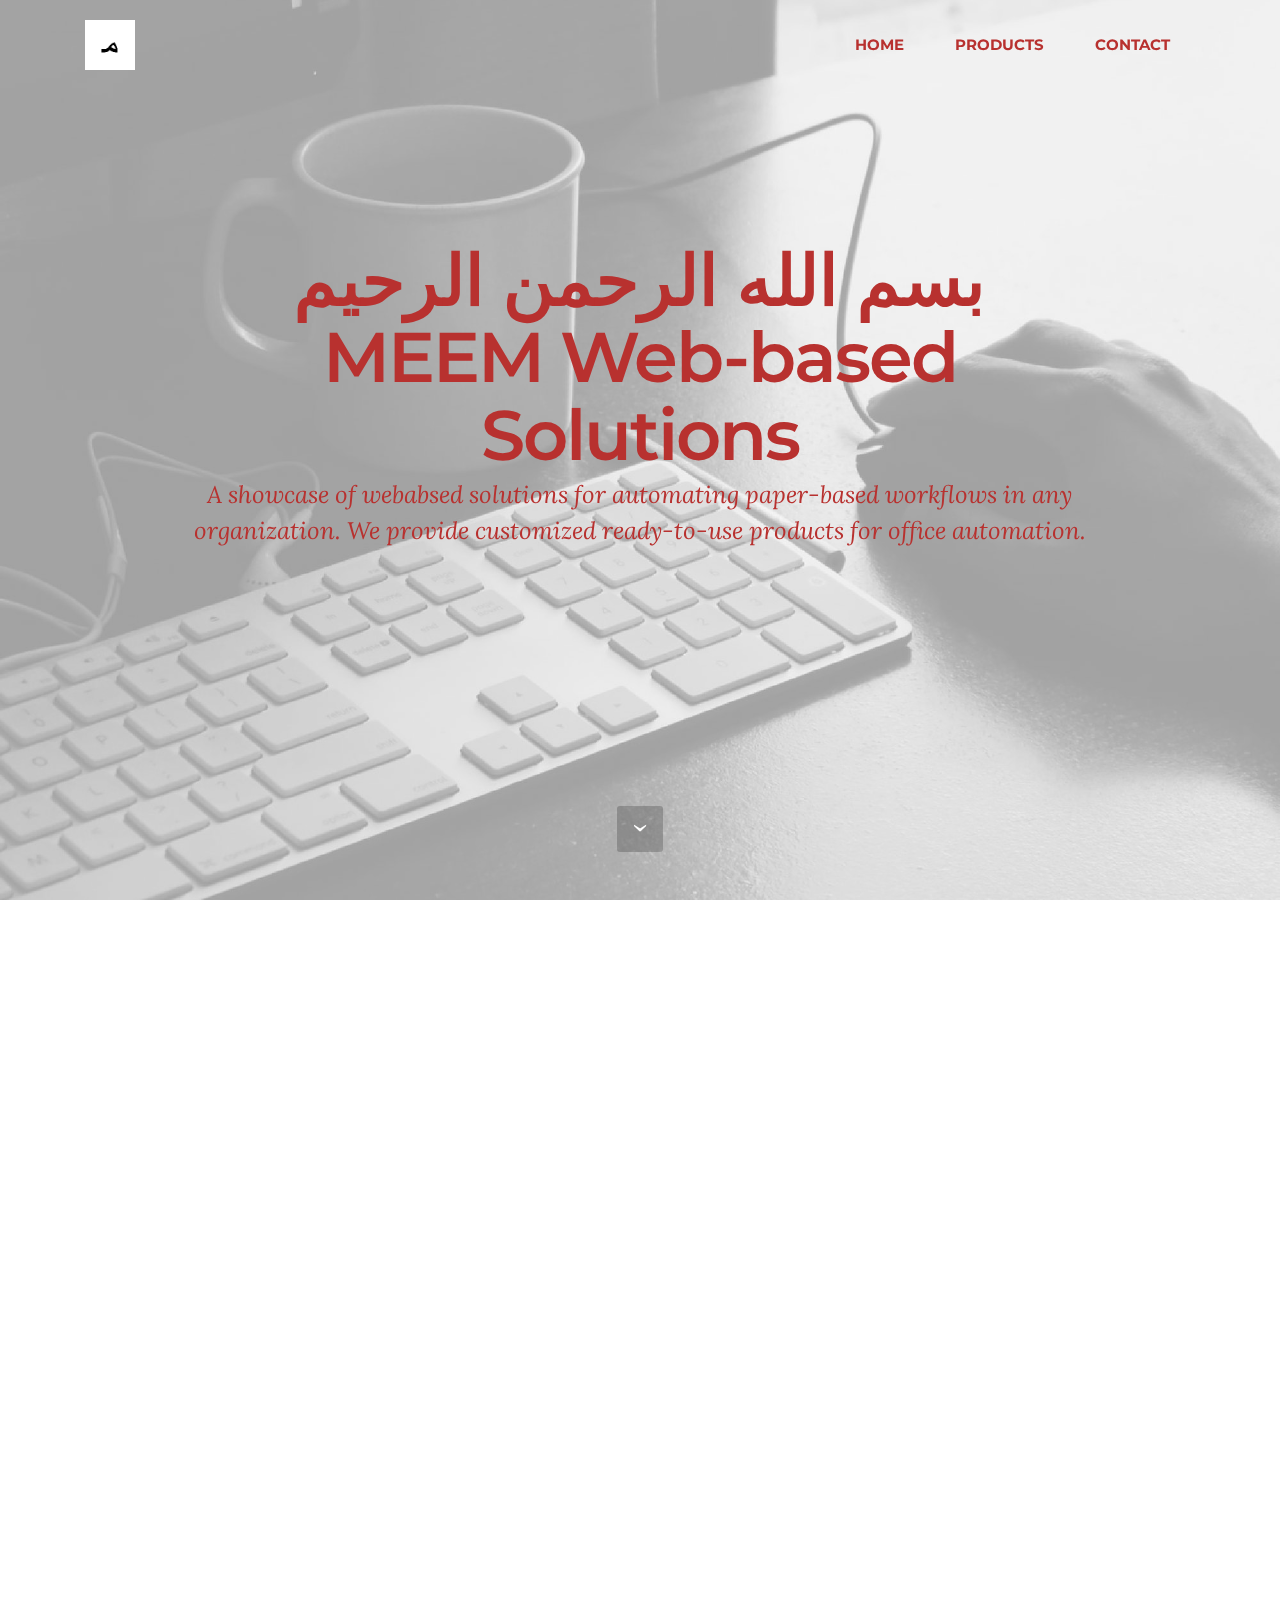
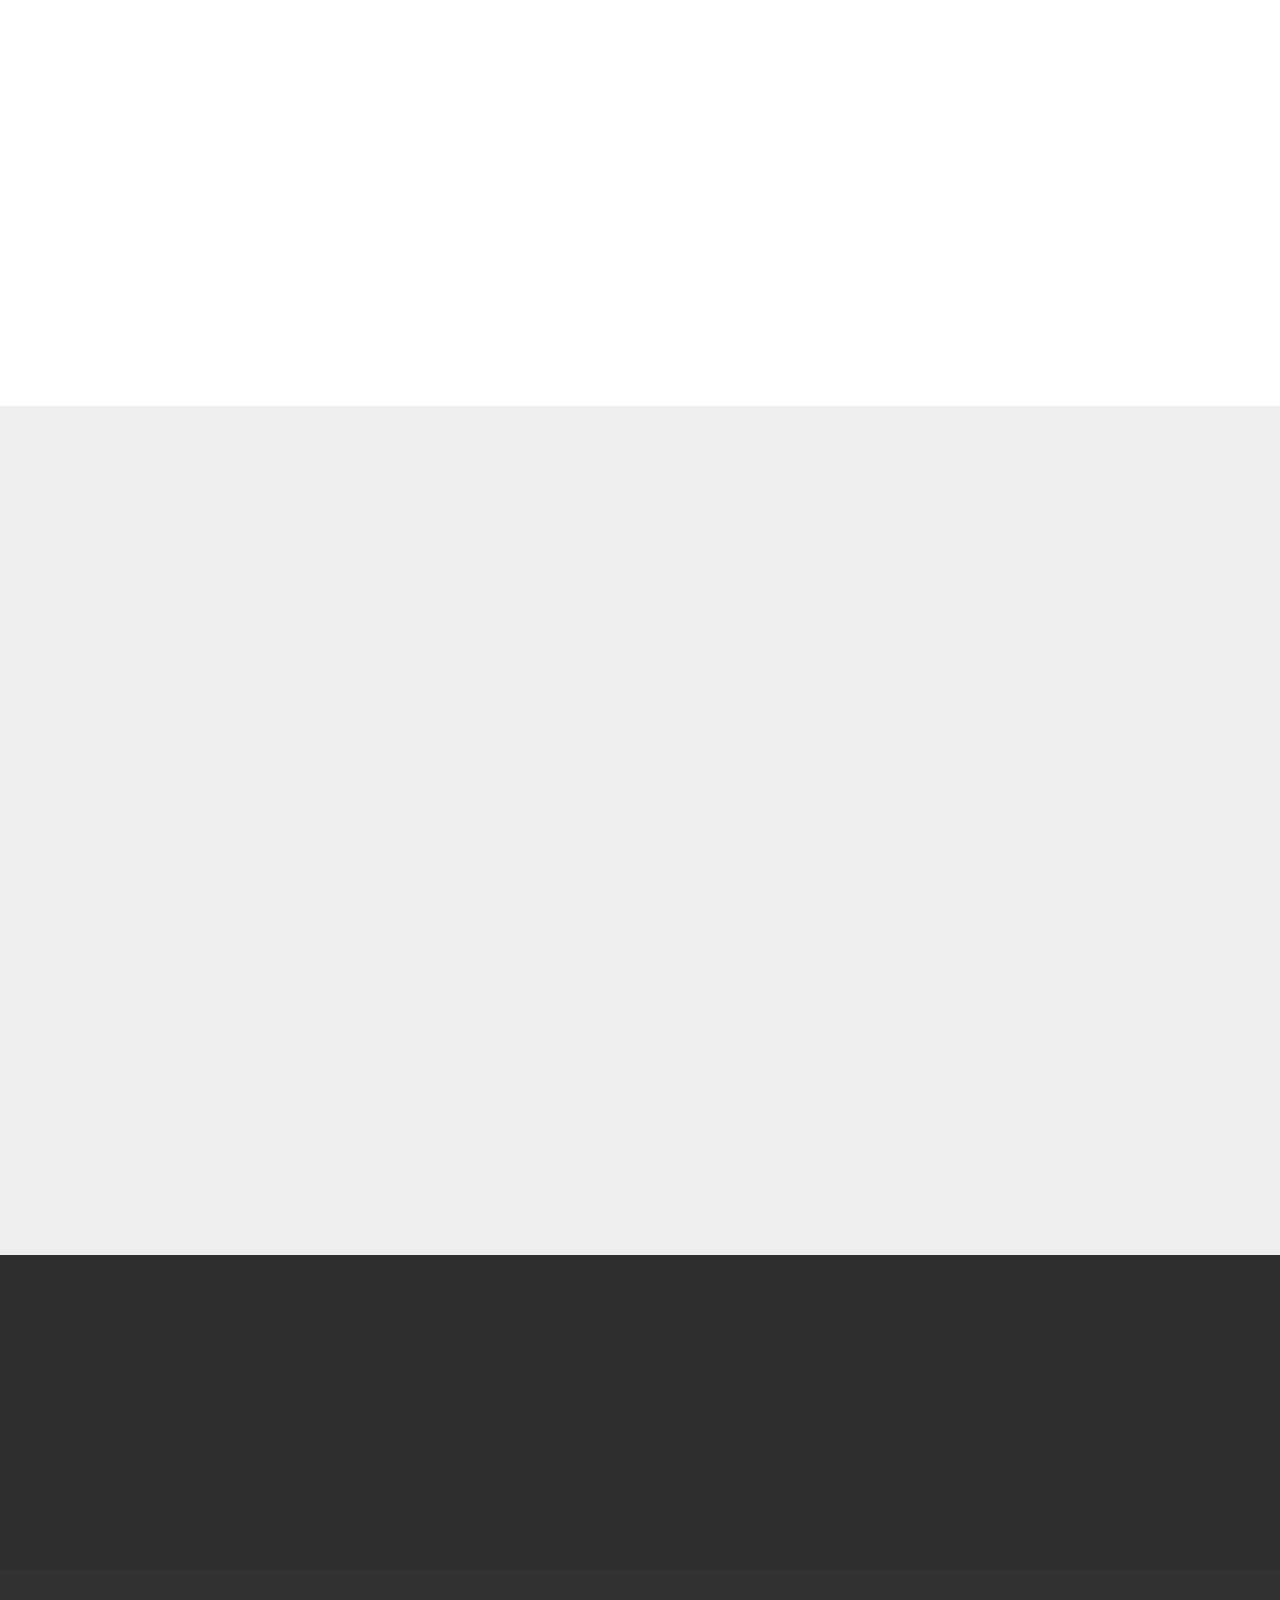
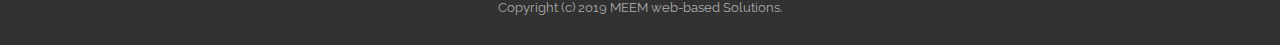
==== commit 048fb7a7: "create github pages" ====
--- a/index.html
+++ b/index.html
@@ -57,9 +57,9 @@
 
 </section>
 
-<section class="engine"><a rel="external" href="https://mobirise.com">Mobirise Web Page Generator</a></section><section class="mbr-section mbr-section-hero mbr-section-full mbr-parallax-background mbr-section-with-arrow" id="header1-1" style="background-image: url(assets/images/mbr-2000x1334.jpg);">
-
-    <div class="mbr-overlay" style="opacity: 0.3; background-color: rgb(239, 239, 239);"></div>
+<section class="engine"><a rel="external" href="https://mobirise.com">Mobirise</a></section><section class="mbr-section mbr-section-hero mbr-section-full mbr-parallax-background mbr-section-with-arrow" id="header1-1" style="background-image: url(assets/images/mbr-2000x1500.jpg);">
+
+    <div class="mbr-overlay" style="opacity: 0.6; background-color: rgb(239, 239, 239);"></div>
 
     <div class="mbr-table-cell">
 
--- a/assets/mobirise/css/mbr-additional.css
+++ b/assets/mobirise/css/mbr-additional.css
@@ -485,7 +485,7 @@
   color: #b8312f;
 }
 #header1-1 .mbr-section-lead {
-  color: #f97352;
+  color: #b8312f;
 }
 #msg-box5-7 P {
   text-align: left;
